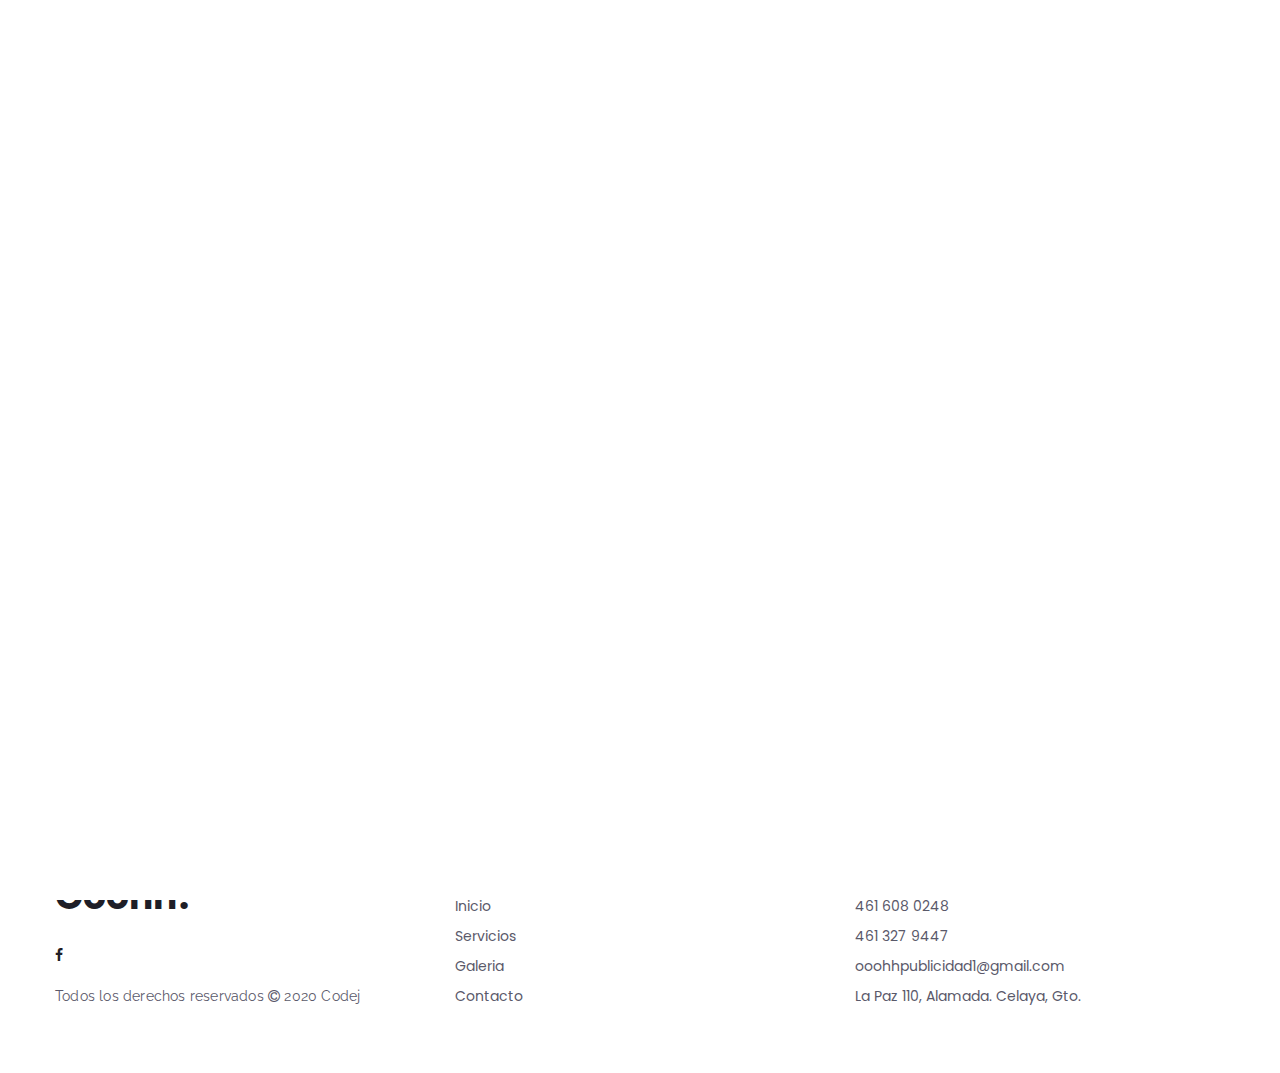
==== index.html @ 3263de80 "first commit" ====
<!DOCTYPE html>
<html xmlns="http://www.w3.org/1999/xhtml" xml:lang="en-US" lang="en-US"><!--<![endif]-->
<head>
	<!-- Basic Page Needs -->
	<meta charset="UTF-8">
	<!--[if IE]><meta http-equiv='X-UA-Compatible' content='IE=edge,chrome=1'><![endif]-->
	<title>Ooohh! Publicidad</title>

	<meta name="author" content="codej.com.mx">

	<!-- Mobile Specific Metas -->
	<meta name="viewport" content="width=device-width, initial-scale=1, maximum-scale=1">

	<!-- Boostrap style -->
	<link rel="stylesheet" type="text/css" href="stylesheets/bootstrap.min.css">

	<!-- Theme style -->
	<link rel="stylesheet" type="text/css" href="stylesheets/fancybox.css">

	<!-- REVOLUTION LAYERS STYLES -->
    <link rel="stylesheet" type="text/css" href="revolution/css/layers.css">
    <link rel="stylesheet" type="text/css" href="revolution/css/settings.css">

	<!-- Theme style -->
	<link rel="stylesheet" type="text/css" href="stylesheets/style.css">

	<!-- Reponsive -->
	<link rel="stylesheet" type="text/css" href="stylesheets/responsive.css">

	<!-- Colors -->
	<link rel="stylesheet" type="text/css" href="stylesheets/colors/color7.css" id="colors">

	<!-- Favicon -->
    <link rel="icon" href="./images/favicon.ico" rel="shortcut icon">

</head>
<body class="header_sticky ">

	<div class="preloader">
		<div class="dizzy-gillespie"></div>
	</div><!-- /.preloader -->

	<div class="boxed">

		<section id="header" class="header style2">
			<div class="container">
				<div class="row">
					<div class="col-md-12">
						<div id="logo" class="logo float-left">
							<a href="index.html" title="Publicidad">
								<img src="images/logo2.png" width="200%">
							</a>
						</div><!-- /.logo -->
						<div class="get-quote float-right">
							<a href="#" title="">Contactanos</a>
						</div>
						<div class="nav-wrap">
							<div class="btn-menu">
						        <span></span>
						    </div><!-- //mobile menu button -->
							<div id="mainnav" class="mainnav">
								<ul class="menu">
									<li class="active">
										<a href="#" title="">
											Inicio
										</a>
									</li>
									<li class="has-submenu">
										<a href="#" title="">
											Servicios
										</a>
										<div class="submenu">
											<ul>
												<li>
													<a href="about.html" title="">Letras 3D</a>
												</li>
												<li>
													<a href="about-v2.html" title="">Viniles en interiores</a>
												</li>
												<li>
													<a href="about-v3.html" title="">Rotulación vehicular</a>
												</li>
												<li>
													<a href="careers.html" title="">Anuncios luminosos</a>
												</li>
												<li>
													<a href="careers-single.html" title="">Toldos y bastidores</a>
												</li>
												<li>
													<a href="services-simple.html" title="">Señaletica</a>
												</li>
												<li>
													<a href="pricing-v1.html" title="">Vidrio esmerilado</a>
												</li>
											</ul>
										</div>
									</li><!-- /.has-submenu -->
									<li class="">
										<a href="#" title="">
											Galeria
										</a>
									</li>
									<li class="has-menu-mega">
										<a href="#" title="">
											Contacto
										</a>
										<div class="menu-mega overflow">
											<ul class="menu-mega-child one-four">
												<li>
													<a href="page-title.html" title="">Page Titles</a>
												</li>
												<li>
													<a href="team-member.html" title="">Team Member</a>
												</li>
												<li>
													<a href="pricings.html" title="">Pricings</a>
												</li>
												<li>
													<a href="testimonial.html" title="">Testimonials</a>
												</li>
												<li>
													<a href="icon-boxes.html" title="">IconBoxes</a>
												</li>
												<li>
													<a href="progress-bar.html" title="">ProcessBar</a>
												</li>
											</ul><!-- /.menu-mega-child one-four -->
											<ul class="menu-mega-child one-four">
												<li>
													<a href="contact-form.html" title="">ContactForm</a>
												</li>
												<li>
													<a href="button-style.html" title="">Buttons</a>
												</li>
												<li>
													<a href="tabs.html" title="">Tabs</a>
												</li>
												<li>
													<a href="accordions.html" title="">Accordions</a>
												</li>
												<li>
													<a href="countdowns.html" title="">Count Downs</a>
												</li>
												<li>
													<a href="counters.html" title="">Counters</a>
												</li>
											</ul><!-- /.menu-mega-child one-four -->
											<ul class="menu-mega-child one-four">
												<li>
													<a href="call-to-actions.html" title="">Call to Actions</a>
												</li>
												<li>
													<a href="carousel.html" title="">Carolsel</a>
												</li>
												<li>
													<a href="clients.html" title="">Clients</a>
												</li>
												<li>
													<a href="columns.html" title="">Columns</a>
												</li>
												<li>
													<a href="flip-box.html" title="">FlipBox</a>
												</li>
												<li>
													<a href="google-map.html" title="">Google Map</a>
												</li>
											</ul><!-- /.menu-mega-child one-four -->
											<ul class="menu-mega-child one-four">
												<li>
													<a href="typography.html" title="">Typography HighLight</a>
												</li>
												<li>
													<a href="info-box.html" title="">Info Box</a>
												</li>
												<li>
													<a href="list-styles.html" title="">List Styles</a>
												</li>
												<li>
													<a href="socials.html" title="">Socials</a>
												</li>
												<li>
													<a href="dividers.html" title="">Dividers</a>
												</li>
											</ul><!-- /.menu-mega-child one-four -->
										</div><!-- /.submenu menu-mega -->
									</li><!-- /.has-menu-mega -->
								</ul><!-- /.menu -->
							</div><!-- /.mainnav -->
						</div><!-- /.nav-wrap -->
					</div><!-- /.col-md-12 -->
				</div><!-- /.row -->
			</div><!-- /.container-fluid -->
		</section><!-- /.header -->

		<section class="tp-banner">
			<div id="rev_slider_1078_1_wrapper" class="rev_slider_wrapper fullwidthbanner-container" data-alias="classic4export" data-source="gallery" style="margin:0px auto;background-color:transparent;padding:0px;margin-top:0px;margin-bottom:0px;">
            <!-- START REVOLUTION SLIDER 5.3.0.2 auto mode -->
	            <div id="rev_slider_1078_2" class="rev_slider fullwidthabanner" style="display:none;" data-version="5.3.0.2">
	                <div class="slotholder"></div>
	                <ul><!-- SLIDE  -->
	            
	                    <!-- SLIDE 1 -->
	                    <li data-index="rs-3050" data-transition="crossfade" data-slotamount="7" data-hideafterloop="0" data-hideslideonmobile="off"  data-easein="Power3.easeInOut" data-easeout="Power3.easeInOut" data-masterspeed="2000"    data-rotate="0"  data-saveperformance="off"  data-title="Ken Burns" data-param1="" data-param2="" data-param3="" data-param4="" data-param5="" data-param6="" data-param7="" data-param8="" data-param9="" data-param10="" data-description="">                        

	                        <!-- MAIN IMAGE -->
	                        <img src="images/images/deacero2.jpg"  alt=""  data-bgposition="center center" data-kenburns="off" data-duration="30000" data-ease="Linear.easeNone" data-scalestart="100" data-scaleend="120" data-rotatestart="0" data-rotateend="0" data-offsetstart="0 0" data-offsetend="0 0" data-bgparallax="10" class="rev-slidebg" data-no-retina>
	                        <!-- LAYERS -->
	                        <!-- LAYER NR. 12 -->
	                        <div class="tp-caption color-black" 
	                            id="slide-3049-layer-1" 
	                            data-x="['center','center','center','center']" data-hoffset="['0','0','0','0']" 
	                            data-y="['middle','middle','middle','middle']" data-voffset="['-95','-95','-95','-95']" 
	                            data-fontsize="['120','80','60','42']"
	                            data-lineheight="['120','100','80','60']"
	                            data-fontweight="['300','300','300','300']"
	                            data-width="auto"
	                            data-height="auto"
	                            data-type="text" 
	                            data-whitespace="nowrap" 
	                            data-responsive_offset="on"                             
	                            data-frames='[{"delay":0,"split":"chars","splitdelay":0.05,"speed":500,"frame":"0","from":"x:[105%];z:0;rX:45deg;rY:0deg;rZ:90deg;sX:1;sY:1;skX:0;skY:0;","mask":"x:0px;y:0px;s:inherit;e:inherit;","to":"o:1;","ease":"Power4.easeInOut"},{"delay":"wait","speed":300,"frame":"999","to":"auto:auto;","ease":"Power3.easeInOut"}]'
	                            data-textAlign="['center','center','center','center']"
	                            data-paddingright="[0,0,0,0]"
	                            data-paddingbottom="[0,0,0,0"
	                            data-paddingleft="[0,0,0,0]"

	                            style="z-index: 16; white-space: normal;font-weight: 300;">Somos Ooohh!
	                        </div>
	                        <div class="tp-caption color-black ff-2" 
	                            data-x="['center','center','center','center']" data-hoffset="['0','0','0','0']" 
	                            data-y="['middle','middle','middle','middle']" data-voffset="['15','15','15','15']" 
	                            data-fontsize="['16','16','14','14']"
	                            data-lineheight="['26','26','26','26']"
	                            data-fontweight="['400','400','400','400']"
	                            data-width="['750','750','600','300']"
	                            data-height="auto"
	                            data-type="text" 
	                            data-whitespace="normal" 
	                            data-responsive_offset="on"                             
	                           	data-frames='[{"delay":500,"speed":1000,"frame":"0","from":"y:bottom;","to":"o:1;","ease":"Power3.easeInOut"},{"delay":"wait","speed":300,"frame":"999","to":"auto:auto;","ease":"Power3.easeInOut"}]'
	                            data-textAlign="['center','center','center','center']"
	                            data-paddingright="[0,0,0,0]"
	                            data-paddingbottom="[0,0,0,0"
	                            data-paddingleft="[0,0,0,0]"

	                            style="z-index: 16; white-space: nowrap;font-weight: 300;">Ofreciendo Ideas Para Posicionar Tu Negocio Por Encima De Las Expectativas.
	                        </div>
	                    </li>
	                    <!-- SLIDE 2 -->
	                    <li data-index="rs-3049" data-transition="slideremovedown" data-slotamount="7" data-hideafterloop="0" data-hideslideonmobile="off"  data-easein="Power3.easeInOut" data-easeout="Power3.easeInOut" data-masterspeed="2000"    data-rotate="0"  data-saveperformance="off"  data-title="Ken Burns" data-param1="" data-param2="" data-param3="" data-param4="" data-param5="" data-param6="" data-param7="" data-param8="" data-param9="" data-param10="" data-description="">                        

	                        <!-- MAIN IMAGE -->
	                        <img src="images/images/deacero.jpg"  alt=""  data-bgposition="center center" data-kenburns="off" data-duration="30000" data-ease="Linear.easeNone" data-scalestart="100" data-scaleend="120" data-rotatestart="0" data-rotateend="0" data-offsetstart="0 0" data-offsetend="0 0" data-bgparallax="10" class="rev-slidebg" data-no-retina>
	                        <!-- LAYERS -->
	                        <!-- LAYER NR. 12 -->
	                        <div class="tp-caption title-slide" 
	                            id="slide-3049-layer-2" 
	                            data-x="['left','left','left','left']" data-hoffset="['114','114','80','20']" 
	                            data-y="['middle','middle','middle','middle']" data-voffset="['-97','-100','-100','-90']" 
	                            data-fontsize="['60','52','48','26']"
	                            data-lineheight="['80','70','60','32']"
	                            data-fontweight="['300','300','300','300']"
	                            data-width="auto"
	                            data-height="auto"
	                            data-type="text" 
	                            data-responsive_offset="on"                             
	                            data-frames='[{"delay":0,"split":"chars","splitdelay":0.05,"speed":1000,"frame":"0","from":"x:[105%];z:0;rX:45deg;rY:0deg;rZ:90deg;sX:1;sY:1;skX:0;skY:0;","mask":"x:0px;y:0px;s:inherit;e:inherit;","to":"o:1;","ease":"Power4.easeInOut"},{"delay":"wait","speed":300,"frame":"999","to":"auto:auto;","ease":"Power3.easeInOut"}]'
	                            data-textAlign="['left','left','left','left']"
	                            data-paddingright="[0,0,0,0]"
	                            data-paddingbottom="[0,0,0,0"
	                            data-paddingleft="[0,0,0,0]"

	                            style="z-index: 16; white-space: nowrap;font-weight: 300;">Posiciona Tu Empresa
	                        </div>
	                        <div class="tp-caption title-slide ff-2" 
	                            data-x="['left','left','left','left']" data-hoffset="['114','114','80','20']" 
	                            data-y="['middle','middle','middle','middle']" data-voffset="['-7','-7','-7','-7']" 
	                            data-fontsize="['16','16','14','14']"
	                            data-lineheight="['28','28','26','26']"
	                            data-fontweight="['400','400','400','400']"
	                            data-width="['600','600','500','350']"
	                            data-height="auto"
	                            data-type="text" 
	                            data-whitespace="normal" 
	                            data-responsive_offset="on"                             
	                            data-frames='[{"delay":1000,"speed":1000,"frame":"0","from":"x:left;","to":"o:1;","ease":"Power3.easeInOut"},{"delay":"wait","speed":300,"frame":"999","to":"auto:auto;","ease":"Power3.easeInOut"}]'
	                            data-textAlign="['left','left','left','left']"
	                            data-paddingright="[0,0,0,0]"
	                            data-paddingbottom="[0,0,0,0"
	                            data-paddingleft="[0,0,0,0]"

	                            style="z-index: 16; white-space: nowrap;font-weight: 300;">Nuestra Experiencia Convertira A Tu Empresa Visible Ante Todos.
	                        </div>
	                        <!-- LAYER NR. 13 -->
	                    </li>
	                    <!-- SLIDE 1 -->
	                    <li data-index="rs-3048" data-transition="slideremovedown" data-slotamount="7" data-hideafterloop="0" data-hideslideonmobile="off"  data-easein="Power3.easeInOut" data-easeout="Power3.easeInOut" data-masterspeed="2000"    data-rotate="0"  data-saveperformance="off"  data-title="Ken Burns" data-param1="" data-param2="" data-param3="" data-param4="" data-param5="" data-param6="" data-param7="" data-param8="" data-param9="" data-param10="" data-description="">                        

	                        <!-- MAIN IMAGE -->
	                        <img src="images/CarruselMain/carro5.jpg"  alt=""  data-bgposition="center center" data-kenburns="off" data-duration="30000" data-ease="Linear.easeNone" data-scalestart="100" data-scaleend="120" data-rotatestart="0" data-rotateend="0" data-offsetstart="0 0" data-offsetend="0 0" data-bgparallax="10" class="rev-slidebg" data-no-retina>
	                        <!-- LAYERS -->
	                        <!-- LAYER NR. 12 -->
	                        <div class="tp-caption title-slide" 
	                            data-x="['left','left','left','left']" data-hoffset="['112','112',80','10']" 
	                            data-y="['middle','middle','middle','middle']" data-voffset="['-20','-20','10','0']" 
	                            data-fontsize="['36','36','32','24']"
	                            data-lineheight="['60','60','50','32']"
	                            data-fontweight="['300','300','300','300']"
	                            data-width="100%"
	                            data-height="auto"
	                            data-type="text" 
	                            data-whitespace="normal" 
	                            data-responsive_offset="on"                             
	                            data-frames='[{"delay":0,"split":"chars","splitdelay":0.05,"speed":1000,"frame":"0","from":"x:[105%];z:0;rX:45deg;rY:0deg;rZ:90deg;sX:1;sY:1;skX:0;skY:0;","mask":"x:0px;y:0px;s:inherit;e:inherit;","to":"o:1;","ease":"Power4.easeInOut"},{"delay":"wait","speed":300,"frame":"999","to":"auto:auto;","ease":"Power3.easeInOut"}]'
	                            data-textAlign="['left','left','left','left']"
	                            data-paddingright="[0,0,0,0]"
	                            data-paddingbottom="[0,0,0,0"
	                            data-paddingleft="[0,0,0,0]"

	                            style="z-index: 16; white-space: nowrap;font-weight: 300;">
	                        </div>
	                        <!-- LAYER NR. 13 -->
	                        <div class="image">
	                        	<div class="tp-caption"         
		                        data-frames='[{"delay":1000,"speed":2000,"frame":"0","from":"y:[100%];z:0;rX:0deg;rY:0;rZ:0;sX:1;sY:1;skX:0;skY:0;opacity:0;","mask":"x:0px;y:[100%];s:inherit;e:inherit;","to":"o:1;","ease":"Power2.easeInOut"},{"delay":"wait","speed":1000,"frame":"999","to":"auto:auto;","ease":"Power3.easeInOut"}]'
		                     
		                        data-x="['right','right','right','right']" data-hoffset="['113','113','15','-250']" 
		                        data-y="['middle','middle','middle','middle']" data-voffset="['73','73','73','0']" 
		                        
	                            data-textAlign="['right', 'right', 'right', 'right']"
	                            data-width="['auto','auto','100%','100%']" 
		                        data-height="auto">
		                        <img src="images/revolution/02.png"  alt=""  data-bgposition="center center" data-kenburns="off" data-duration="30000" data-ease="Linear.easeNone" data-scalestart="100" data-scaleend="120" data-rotatestart="0" data-rotateend="0" data-offsetstart="0 0" data-offsetend="0 0" data-bgparallax="10" class="rev-slidebg" data-no-retina>
		                        </div><!-- END LAYER LINK -->
	                        </div>
	                    </li>
	                </ul>
	            </div>
	    	</div><!-- END REVOLUTION SLIDER -->
		</section><!-- /.tp-banner -->

		<div class="divider40"></div>

		<section class="flat-tabs">
			<div class="container">
				<div class="row">
					<div class="col-md-12">
						<div class="tab-about style2 v1">
							<ul class="tab-list-about">
								<li class="active tab-item active">
									<div class="box-header background no-border">
				 						<div class="icon">
											<span class="ti-ruler-pencil"></span>
										</div>
										<div class="box-title">
											<h6>Diseño Perfecto</h6>
										</div>
									</div>
								</li><!-- /.tab-item -->
								<li class="tab-item">
									<div class="box-header background no-border">
										<div class="icon">
											<span class="ti-dashboard"></span>
										</div>
										<div class="box-title">
											<h6>Precios Justos</h6>
										</div>
									</div>
								</li><!-- /.tab-item -->
								<li class="tab-item">
									<div class="box-header background no-border">
										<div class="icon">
											<span class="ti-settings"></span>
										</div>
										<div class="box-title">
											<h6>Personalizable</h6>
										</div>
									</div>
								</li><!-- /.tab-item -->
								<li class="tab-item">
									<div class="box-header background no-border">
										<div class="icon">
											<span class="ti-headphone-alt"></span>
										</div>
										<div class="box-title">
											<h6>Apoyo En Imagen</h6>
										</div>
									</div>
								</li><!-- /.tab-item -->
								<li class="tab-item">
									<div class="box-header background no-border">
										<div class="icon">
											<span class="ti-alarm-clock"></span>
										</div>
										<div class="box-title">
											<h6>Compromiso</h6>
										</div>
									</div>
								</li><!-- /.tab-item -->
							</ul><!-- /.tab-list-about -->
						</div><!-- /.tab-about style1 -->
					</div><!-- /.col-md-12 -->
				</div><!-- /.row -->
			</div><!-- /.container -->
		</section><!-- /.flat-tabs -->

		<section class="flat-actions bg-purple">
			<div class="container">
				<div class="row">
					<div class="col-md-12">
						<div class="call-action style1 v1 bg-transparent">
							<div class="text-action float-left">
								<h4 class="color-white">Reinventa tu empresa o negocio.</h4>
								<p>Contactanos y cuentanos tu idea.</p>
							</div><!-- /.text-action -->
							<div class="btn-quote float-right">
								<button class="bg-white color-black">Contactanos</button>
							</div><!-- /.form-action -->
						</div><!-- /.call-action -->
					</div><!-- /.col-md-12 -->
				</div><!-- /.row -->
			</div><!-- /.container -->
		</section><!-- /.flat-actions -->

		<section class="flat-partner style1 bg-white">
			<div class="container">
				<div class="row">
					<div class="col-md-12">
						<ul class="owl-carousel">
							<li>
								<img src="images/CarruselMain/carro1.jpg" alt="">
							</li>
							<li>
								<img src="images/CarruselMain/carro2.jpg" alt="">
							</li>
							<li>
								<img src="images/CarruselMain/carro3.jpg" alt="">
							</li>
							<li>
								<img src="images/CarruselMain/carro4.jpg" alt="">
							</li>
							<li>
								<img src="images/CarruselMain/carro5.jpg" alt="">
							</li>
							<li>
								<img src="images/CarruselMain/carro6.jpg" alt="">
							</li>
						</ul><!-- /.owl-carousel -->
					</div><!-- /.col-md-12 -->
				</div><!-- /.row -->
			</div><!-- /.container -->
		</section><!-- /.flat-partner background -->

		<footer class="style2 bg-white">
			<div class="container">
				<div class="row">
					<div class="col-md-4">
						<div class="widget-about">
							<div class="logo-ft">
								<a href="index.html" title="">Ooohh!</a>
							</div>
							<ul class="social-ft">
								<li>
									<a href="" title="Facebook">
										<i class="fa fa-facebook" aria-hidden="true"></i>
									</a>
								</li>
							</ul><!-- /.social-ft -->
							<p>
								Todos los derechos reservados <i class="fa fa-copyright" aria-hidden="true"></i> 2020 Codej 
							</p>
						</div><!-- /.widget-about -->
					</div><!-- /.col-md-4 -->
					<div class="col-md-4">
						<div class="widget-menu-ft">
							<ul class="one-half">
								<li>
									<a href="#" title="">Inicio</a>
								</li>
								<li>
									<a href="#" title="">Servicios</a>
								</li>
								<li>
									<a href="#" title="">Galeria</a>
								</li>
								<li>
									<a href="#" title="">Contacto</a>
								</li>
							</ul><!-- /.one-half -->
						</div><!-- /.widget-menu-ft -->
					</div><!-- /.col-md-4 -->
					<div class="col-md-4">
						<div class="widget-information">
							<ul>
								<li>461 608 0248</li>
								<li>461 327 9447</li>
								<li>ooohhpublicidad1@gmail.com</li>
								<li>La Paz 110, Alamada. Celaya, Gto.</li>
							</ul>
						</div><!-- /.widget-information -->
					</div><!-- /.col-md-4 -->
				</div><!-- /.row -->
			</div><!-- /.container -->
		</footer><!-- /.footer style2 -->

		<div class="button-go-top">
			<a href="#" title="" class="go-top">
				<i class="fa fa-chevron-up"></i>
			</a><!-- /.go-top -->
		</div><!-- /.button-go-top -->

	</div><!-- /.boxed -->

		<!-- Javascript -->
		<script type="text/javascript" src="javascript/jquery.min.js"></script>
		<script type="text/javascript" src="javascript/tether.min.js"></script>
		<script type="text/javascript" src="javascript/bootstrap.min.js"></script>
		<script type="text/javascript" src="javascript/jquery-validate.js"></script>
		<script type="text/javascript" src="javascript/waypoints.min.js"></script>
		<script type="text/javascript" src="javascript/easing.js"></script>
		<script type="text/javascript" src="javascript/jquery.fancybox.js"></script>
	   	<script type="text/javascript" src="javascript/kinetic.js"></script>
		<script type="text/javascript" src="javascript/jquery.flexslider-min.js"></script>
		<script type="text/javascript" src="javascript/owl.carousel.js"></script>
		
		<script type="text/javascript" src="javascript/parallax.js"></script>
		<script type="text/javascript" src="https://maps.googleapis.com/maps/api/js?key=AIzaSyBtRmXKclfDp20TvfQnpgXSDPjut14x5wk&region=GB"></script>
	   	<script type="text/javascript" src="javascript/gmap3.min.js"></script>
	   	<script type="text/javascript" src="javascript/jquery.final-countdown.js"></script>
		<script type="text/javascript" src="javascript/jquery.cookie.js"></script>
		

		<script type="text/javascript" src="javascript/main.js"></script>

		<!-- Revolution Slider -->
	    <script type="text/javascript" src="revolution/js/jquery.themepunch.tools.min.js"></script>
	    <script type="text/javascript" src="revolution/js/jquery.themepunch.revolution.min.js"></script>
	    <script type="text/javascript" src="revolution/js/slider.js"></script>

	    <!-- SLIDER REVOLUTION 5.0 EXTENSIONS  (Load Extensions only on Local File Systems !  The following part can be removed on Server for On Demand Loading) -->    
	    <script type="text/javascript" src="revolution/js/extensions/revolution.extension.actions.min.js"></script>
	    <script type="text/javascript" src="revolution/js/extensions/revolution.extension.carousel.min.js"></script>
	    <script type="text/javascript" src="revolution/js/extensions/revolution.extension.kenburn.min.js"></script>
	    <script type="text/javascript" src="revolution/js/extensions/revolution.extension.layeranimation.min.js"></script>
	    <script type="text/javascript" src="revolution/js/extensions/revolution.extension.migration.min.js"></script>
	    <script type="text/javascript" src="revolution/js/extensions/revolution.extension.navigation.min.js"></script>
	    <script type="text/javascript" src="revolution/js/extensions/revolution.extension.parallax.min.js"></script>
	    <script type="text/javascript" src="revolution/js/extensions/revolution.extension.slideanims.min.js"></script>
	    <script type="text/javascript" src="revolution/js/extensions/revolution.extension.video.min.js"></script>

</body>	
</html>
---- revolution/css/layers.css ----
/*-----------------------------------------------------------------------------

-	Revolution Slider 5.0 Layer Style Settings -

Screen Stylesheet

version:   	5.0.0
date:      	18/03/15
author:		themepunch
email:     	info@themepunch.com
website:   	http://www.themepunch.com
-----------------------------------------------------------------------------*/

* {
    -webkit-box-sizing: border-box;
    -moz-box-sizing: border-box;
    box-sizing: border-box;
}

.tp-caption.Twitter-Content a,.tp-caption.Twitter-Content a:visited
{
	color:#0084B4!important;
}

.tp-caption.Twitter-Content a:hover
{
	color:#0084B4!important;
	text-decoration:underline!important;
}

.tp-caption.medium_grey,.medium_grey
{
	background-color:#888;
	border-style:none;
	border-width:0;
	color:#fff;
	font-family:Arial;
	font-size:20px;
	font-weight:700;
	line-height:20px;
	margin:0;
	padding:2px 4px;
	position:absolute;
	text-shadow:0 2px 5px rgba(0,0,0,0.5);
	white-space:nowrap;
}

.tp-caption.small_text,.small_text
{
	border-style:none;
	border-width:0;
	color:#fff;
	font-family:Arial;
	font-size:14px;
	font-weight:700;
	line-height:20px;
	margin:0;
	position:absolute;
	text-shadow:0 2px 5px rgba(0,0,0,0.5);
	white-space:nowrap;
}

.tp-caption.medium_text,.medium_text
{
	border-style:none;
	border-width:0;
	color:#fff;
	font-family:Arial;
	font-size:20px;
	font-weight:700;
	line-height:20px;
	margin:0;
	position:absolute;
	text-shadow:0 2px 5px rgba(0,0,0,0.5);
	white-space:nowrap;
}

.tp-caption.large_text,.large_text
{
	border-style:none;
	border-width:0;
	color:#fff;
	font-family:Arial;
	font-size:40px;
	font-weight:700;
	line-height:40px;
	margin:0;
	position:absolute;
	text-shadow:0 2px 5px rgba(0,0,0,0.5);
	white-space:nowrap;
}

.tp-caption.very_large_text,.very_large_text
{
	border-style:none;
	border-width:0;
	color:#fff;
	font-family:Arial;
	font-size:60px;
	font-weight:700;
	letter-spacing:-2px;
	line-height:60px;
	margin:0;
	position:absolute;
	text-shadow:0 2px 5px rgba(0,0,0,0.5);
	white-space:nowrap;
}

.tp-caption.very_big_white,.very_big_white
{
	background-color:#000;
	border-style:none;
	border-width:0;
	color:#fff;
	font-family:Arial;
	font-size:60px;
	font-weight:800;
	line-height:60px;
	margin:0;
	padding:1px 4px 0;
	position:absolute;
	text-shadow:none;
	white-space:nowrap;
}

.tp-caption.very_big_black,.very_big_black
{
	background-color:#fff;
	border-style:none;
	border-width:0;
	color:#000;
	font-family:Arial;
	font-size:60px;
	font-weight:700;
	line-height:60px;
	margin:0;
	padding:1px 4px 0;
	position:absolute;
	text-shadow:none;
	white-space:nowrap;
}

.tp-caption.modern_medium_fat,.modern_medium_fat
{
	border-style:none;
	border-width:0;
	color:#000;
	font-family:"Open Sans", sans-serif;
	font-size:24px;
	font-weight:800;
	line-height:20px;
	margin:0;
	position:absolute;
	text-shadow:none;
	white-space:nowrap;
}

.tp-caption.modern_medium_fat_white,.modern_medium_fat_white
{
	border-style:none;
	border-width:0;
	color:#fff;
	font-family:"Open Sans", sans-serif;
	font-size:24px;
	font-weight:800;
	line-height:20px;
	margin:0;
	position:absolute;
	text-shadow:none;
	white-space:nowrap;
}

.tp-caption.modern_medium_light,.modern_medium_light
{
	border-style:none;
	border-width:0;
	color:#000;
	font-family:"Open Sans", sans-serif;
	font-size:24px;
	font-weight:300;
	line-height:20px;
	margin:0;
	position:absolute;
	text-shadow:none;
	white-space:nowrap;
}

.tp-caption.modern_big_bluebg,.modern_big_bluebg
{
	background-color:#4e5b6c;
	border-style:none;
	border-width:0;
	color:#fff;
	font-family:"Open Sans", sans-serif;
	font-size:30px;
	font-weight:800;
	letter-spacing:0;
	line-height:36px;
	margin:0;
	padding:3px 10px;
	position:absolute;
	text-shadow:none;
}

.tp-caption.modern_big_redbg,.modern_big_redbg
{
	background-color:#de543e;
	border-style:none;
	border-width:0;
	color:#fff;
	font-family:"Open Sans", sans-serif;
	font-size:30px;
	font-weight:300;
	letter-spacing:0;
	line-height:36px;
	margin:0;
	padding:1px 10px 3px;
	position:absolute;
	text-shadow:none;
}

.tp-caption.modern_small_text_dark,.modern_small_text_dark
{
	border-style:none;
	border-width:0;
	color:#555;
	font-family:Arial;
	font-size:14px;
	line-height:22px;
	margin:0;
	position:absolute;
	text-shadow:none;
	white-space:nowrap;
}

.tp-caption.boxshadow,.boxshadow
{		
	box-shadow:0 0 20px rgba(0,0,0,0.5);
}

.tp-caption.black,.black
{
	color:#000;
	text-shadow:none;
}

.tp-caption.noshadow,.noshadow
{
	text-shadow:none;
}

.tp-caption.thinheadline_dark,.thinheadline_dark
{
	background-color:transparent;
	color:rgba(0,0,0,0.85);
	font-family:"Open Sans";
	font-size:30px;
	font-weight:300;
	line-height:30px;
	position:absolute;
	text-shadow:none;
}

.tp-caption.thintext_dark,.thintext_dark
{
	background-color:transparent;
	color:rgba(0,0,0,0.85);
	font-family:"Open Sans";
	font-size:16px;
	font-weight:300;
	line-height:26px;
	position:absolute;
	text-shadow:none;
}

.tp-caption.largeblackbg,.largeblackbg
{
	
	
	background-color:#000;
	border-radius:0;
	color:#fff;
	font-family:"Open Sans";
	font-size:50px;
	font-weight:300;
	line-height:70px;
	padding:0 20px;
	position:absolute;
	text-shadow:none;
}

.tp-caption.largepinkbg,.largepinkbg
{
	
	
	background-color:#db4360;
	border-radius:0;
	color:#fff;
	font-family:"Open Sans";
	font-size:50px;
	font-weight:300;
	line-height:70px;
	padding:0 20px;
	position:absolute;
	text-shadow:none;
}

.tp-caption.largewhitebg,.largewhitebg
{
	
	
	background-color:#fff;
	border-radius:0;
	color:#000;
	font-family:"Open Sans";
	font-size:50px;
	font-weight:300;
	line-height:70px;
	padding:0 20px;
	position:absolute;
	text-shadow:none;
}

.tp-caption.largegreenbg,.largegreenbg
{
	
	
	background-color:#67ae73;
	border-radius:0;
	color:#fff;
	font-family:"Open Sans";
	font-size:50px;
	font-weight:300;
	line-height:70px;
	padding:0 20px;
	position:absolute;
	text-shadow:none;
}

.tp-caption.excerpt,.excerpt
{
	background-color:rgba(0,0,0,1);
	border-color:#fff;
	border-style:none;
	border-width:0;
	color:#fff;
	font-family:Arial;
	font-size:36px;
	font-weight:700;
	height:auto;
	letter-spacing:-1.5px;
	line-height:36px;
	margin:0;
	padding:1px 4px 0;
	text-decoration:none;
	text-shadow:none;
	white-space:normal!important;
	width:150px;
}

.tp-caption.large_bold_grey,.large_bold_grey
{
	background-color:transparent;
	border-color:#ffd658;
	border-style:none;
	border-width:0;
	color:#666;
	font-family:"Open Sans";
	font-size:60px;
	font-weight:800;
	line-height:60px;
	margin:0;
	padding:1px 4px 0;
	text-decoration:none;
	text-shadow:none;
}

.tp-caption.medium_thin_grey,.medium_thin_grey
{
	background-color:transparent;
	border-color:#ffd658;
	border-style:none;
	border-width:0;
	color:#666;
	font-family:"Open Sans";
	font-size:34px;
	font-weight:300;
	line-height:30px;
	margin:0;
	padding:1px 4px 0;
	text-decoration:none;
	text-shadow:none;
}

.tp-caption.small_thin_grey,.small_thin_grey
{
	background-color:transparent;
	border-color:#ffd658;
	border-style:none;
	border-width:0;
	color:#757575;
	font-family:"Open Sans";
	font-size:18px;
	font-weight:300;
	line-height:26px;
	margin:0;
	padding:1px 4px 0;
	text-decoration:none;
	text-shadow:none;
}

.tp-caption.lightgrey_divider,.lightgrey_divider
{
	background-color:rgba(235,235,235,1);
	background-position:initial;
	background-repeat:initial;
	border-color:#222;
	border-style:none;
	border-width:0;
	height:3px;
	text-decoration:none;
	width:370px;
}

.tp-caption.large_bold_darkblue,.large_bold_darkblue
{
	background-color:transparent;
	border-color:#ffd658;
	border-style:none;
	border-width:0;
	color:#34495e;
	font-family:"Open Sans";
	font-size:58px;
	font-weight:800;
	line-height:60px;
	text-decoration:none;
}

.tp-caption.medium_bg_darkblue,.medium_bg_darkblue
{
	background-color:#34495e;
	border-color:#ffd658;
	border-style:none;
	border-width:0;
	color:#fff;
	font-family:"Open Sans";
	font-size:20px;
	font-weight:800;
	line-height:20px;
	padding:10px;
	text-decoration:none;
}

.tp-caption.medium_bold_red,.medium_bold_red
{
	background-color:transparent;
	border-color:#ffd658;
	border-style:none;
	border-width:0;
	color:#e33a0c;
	font-family:"Open Sans";
	font-size:24px;
	font-weight:800;
	line-height:30px;
	padding:0;
	text-decoration:none;
}

.tp-caption.medium_light_red,.medium_light_red
{
	background-color:transparent;
	border-color:#ffd658;
	border-style:none;
	border-width:0;
	color:#e33a0c;
	font-family:"Open Sans";
	font-size:21px;
	font-weight:300;
	line-height:26px;
	padding:0;
	text-decoration:none;
}

.tp-caption.medium_bg_red,.medium_bg_red
{
	background-color:#e33a0c;
	border-color:#ffd658;
	border-style:none;
	border-width:0;
	color:#fff;
	font-family:"Open Sans";
	font-size:20px;
	font-weight:800;
	line-height:20px;
	padding:10px;
	text-decoration:none;
}

.tp-caption.medium_bold_orange,.medium_bold_orange
{
	background-color:transparent;
	border-color:#ffd658;
	border-style:none;
	border-width:0;
	color:#f39c12;
	font-family:"Open Sans";
	font-size:24px;
	font-weight:800;
	line-height:30px;
	text-decoration:none;
}

.tp-caption.medium_bg_orange,.medium_bg_orange
{
	background-color:#f39c12;
	border-color:#ffd658;
	border-style:none;
	border-width:0;
	color:#fff;
	font-family:"Open Sans";
	font-size:20px;
	font-weight:800;
	line-height:20px;
	padding:10px;
	text-decoration:none;
}

.tp-caption.grassfloor,.grassfloor
{
	background-color:rgba(160,179,151,1);
	border-color:#222;
	border-style:none;
	border-width:0;
	height:150px;
	text-decoration:none;
	width:4000px;
}

.tp-caption.large_bold_white,.large_bold_white
{
	background-color:transparent;
	border-color:#ffd658;
	border-style:none;
	border-width:0;
	color:#fff;
	font-family:"Open Sans";
	font-size:58px;
	font-weight:800;
	line-height:60px;
	text-decoration:none;
}

.tp-caption.medium_light_white,.medium_light_white
{
	background-color:transparent;
	border-color:#ffd658;
	border-style:none;
	border-width:0;
	color:#fff;
	font-family:"Open Sans";
	font-size:30px;
	font-weight:300;
	line-height:36px;
	padding:0;
	text-decoration:none;
}

.tp-caption.mediumlarge_light_white,.mediumlarge_light_white
{
	background-color:transparent;
	border-color:#ffd658;
	border-style:none;
	border-width:0;
	color:#fff;
	font-family:"Open Sans";
	font-size:34px;
	font-weight:300;
	line-height:40px;
	padding:0;
	text-decoration:none;
}

.tp-caption.mediumlarge_light_white_center,.mediumlarge_light_white_center {
	background-color:transparent;
	border-color:#ffd658;
	border-style:none;
	border-width:0;
	color:#fff;
	font-family:"Open Sans";
	font-size:34px;
	font-weight:300;
	line-height:40px;
	padding:0;
	text-align:center;
	text-decoration:none;
}

.tp-caption.medium_bg_asbestos,.medium_bg_asbestos
{
	background-color:#7f8c8d;
	border-color:#ffd658;
	border-style:none;
	border-width:0;
	color:#fff;
	font-family:"Open Sans";
	font-size:20px;
	font-weight:800;
	line-height:20px;
	padding:10px;
	text-decoration:none;
}

.tp-caption.medium_light_black,.medium_light_black
{
	background-color:transparent;
	border-color:#ffd658;
	border-style:none;
	border-width:0;
	color:#000;
	font-family:"Open Sans";
	font-size:30px;
	font-weight:300;
	line-height:36px;
	padding:0;
	text-decoration:none;
}

.tp-caption.large_bold_black,.large_bold_black
{
	background-color:transparent;
	border-color:#ffd658;
	border-style:none;
	border-width:0;
	color:#000;
	font-family:"Open Sans";
	font-size:58px;
	font-weight:800;
	line-height:60px;
	text-decoration:none;
}

.tp-caption.mediumlarge_light_darkblue,.mediumlarge_light_darkblue
{
	background-color:transparent;
	border-color:#ffd658;
	border-style:none;
	border-width:0;
	color:#34495e;
	font-family:"Open Sans";
	font-size:34px;
	font-weight:300;
	line-height:40px;
	padding:0;
	text-decoration:none;
}

.tp-caption.small_light_white,.small_light_white
{
	background-color:transparent;
	border-color:#ffd658;
	border-style:none;
	border-width:0;
	color:#fff;
	font-family:"Open Sans";
	font-size:17px;
	font-weight:300;
	line-height:28px;
	padding:0;
	text-decoration:none;
}

.tp-caption.roundedimage,.roundedimage
{
	border-color:#222;
	border-style:none;
	border-width:0;
}

.tp-caption.large_bg_black,.large_bg_black
{
	background-color:#000;
	border-color:#ffd658;
	border-style:none;
	border-width:0;
	color:#fff;
	font-family:"Open Sans";
	font-size:40px;
	font-weight:800;
	line-height:40px;
	padding:10px 20px 15px;
	text-decoration:none;
}

.tp-caption.mediumwhitebg,.mediumwhitebg
{
	background-color:#fff;
	border-color:#000;
	border-style:none;
	border-width:0;
	color:#000;
	font-family:"Open Sans";
	font-size:30px;
	font-weight:300;
	line-height:30px;
	padding:5px 15px 10px;
	text-decoration:none;
	text-shadow:none;
}

.tp-caption.maincaption,.maincaption
{
	background-color:transparent;
	border-color:#000;
	border-style:none;
	border-width:0;
	color:#212a40;
	font-family:roboto;
	font-size:33px;
	font-weight:500;
	line-height:43px;
	text-decoration:none;
	text-shadow:none;
}

.tp-caption.miami_title_60px,.miami_title_60px
{
	background-color:transparent;
	border-color:#000;
	border-style:none;
	border-width:0;
	color:#fff;
	font-family:"Source Sans Pro";
	font-size:60px;
	font-weight:700;
	letter-spacing:1px;
	line-height:60px;
	text-decoration:none;
	text-shadow:none;
}

.tp-caption.miami_subtitle,.miami_subtitle
{
	background-color:transparent;
	border-color:#000;
	border-style:none;
	border-width:0;
	color:rgba(255,255,255,0.65);
	font-family:"Source Sans Pro";
	font-size:17px;
	font-weight:400;
	letter-spacing:2px;
	line-height:24px;
	text-decoration:none;
	text-shadow:none;
}

.tp-caption.divideline30px,.divideline30px
{
	background:#fff;
	background-color:#fff;
	border-color:#222;
	border-style:none;
	border-width:0;
	height:2px;
	min-width:30px;
	text-decoration:none;
}

.tp-caption.Miami_nostyle,.Miami_nostyle
{
	border-color:#222;
	border-style:none;
	border-width:0;
}

.tp-caption.miami_content_light,.miami_content_light
{
	background-color:transparent;
	border-color:#000;
	border-style:none;
	border-width:0;
	color:#fff;
	font-family:"Source Sans Pro";
	font-size:22px;
	font-weight:400;
	letter-spacing:0;
	line-height:28px;
	text-decoration:none;
	text-shadow:none;
}

.tp-caption.miami_title_60px_dark,.miami_title_60px_dark
{
	background-color:transparent;
	border-color:#000;
	border-style:none;
	border-width:0;
	color:#333;
	font-family:"Source Sans Pro";
	font-size:60px;
	font-weight:700;
	letter-spacing:1px;
	line-height:60px;
	text-decoration:none;
	text-shadow:none;
}

.tp-caption.miami_content_dark,.miami_content_dark
{
	background-color:transparent;
	border-color:#000;
	border-style:none;
	border-width:0;
	color:#666;
	font-family:"Source Sans Pro";
	font-size:22px;
	font-weight:400;
	letter-spacing:0;
	line-height:28px;
	text-decoration:none;
	text-shadow:none;
}

.tp-caption.divideline30px_dark,.divideline30px_dark
{
	background-color:#333;
	border-color:#222;
	border-style:none;
	border-width:0;
	height:2px;
	min-width:30px;
	text-decoration:none;
}

.tp-caption.ellipse70px,.ellipse70px
{
	background-color:rgba(0,0,0,0.14902);
	border-color:#222;
	border-radius:50px 50px 50px 50px;
	border-style:none;
	border-width:0;
	cursor:pointer;
	line-height:1px;
	min-height:70px;
	min-width:70px;
	text-decoration:none;
}

.tp-caption.arrowicon,.arrowicon
{
	border-color:#222;
	border-style:none;
	border-width:0;
	line-height:1px;
}

.tp-caption.MarkerDisplay,.MarkerDisplay
{
	background-color:transparent;
	border-color:#000;
	border-radius:0 0 0 0;
	border-style:none;
	border-width:0;
	font-family:"Permanent Marker";
	font-style:normal;
	padding:0;
	text-decoration:none;
	text-shadow:none;
}

.tp-caption.Restaurant-Display,.Restaurant-Display
{
	background-color:transparent;
	border-color:transparent;
	border-radius:0 0 0 0;
	border-style:none;
	border-width:0;
	color:#fff;
	font-family:Roboto;
	font-size:120px;
	font-style:normal;
	font-weight:700;
	line-height:120px;
	padding:0;
	text-decoration:none;
}

.tp-caption.Restaurant-Cursive,.Restaurant-Cursive
{
	background-color:transparent;
	border-color:transparent;
	border-radius:0 0 0 0;
	border-style:none;
	border-width:0;
	color:#fff;
	font-family:"Nothing you could do";
	font-size:30px;
	font-style:normal;
	font-weight:400;
	letter-spacing:2px;
	line-height:30px;
	padding:0;
	text-decoration:none;
}

.tp-caption.Restaurant-ScrollDownText,.Restaurant-ScrollDownText
{
	background-color:transparent;
	border-color:transparent;
	border-radius:0 0 0 0;
	border-style:none;
	border-width:0;
	color:#fff;
	font-family:Roboto;
	font-size:17px;
	font-style:normal;
	font-weight:400;
	letter-spacing:2px;
	line-height:17px;
	padding:0;
	text-decoration:none;
}

.tp-caption.Restaurant-Description,.Restaurant-Description
{
	background-color:transparent;
	border-color:transparent;
	border-radius:0 0 0 0;
	border-style:none;
	border-width:0;
	color:#fff;
	font-family:Roboto;
	font-size:20px;
	font-style:normal;
	font-weight:300;
	letter-spacing:3px;
	line-height:30px;
	padding:0;
	text-decoration:none;
}

.tp-caption.Restaurant-Price,.Restaurant-Price
{
	background-color:transparent;
	border-color:transparent;
	border-radius:0 0 0 0;
	border-style:none;
	border-width:0;
	color:#fff;
	font-family:Roboto;
	font-size:30px;
	font-style:normal;
	font-weight:300;
	letter-spacing:3px;
	line-height:30px;
	padding:0;
	text-decoration:none;
}

.tp-caption.Restaurant-Menuitem,.Restaurant-Menuitem
{
	background-color:rgba(0,0,0,1.00);
	border-color:transparent;
	border-radius:0 0 0 0;
	border-style:none;
	border-width:0;
	color:rgba(255,255,255,1.00);
	font-family:Roboto;
	font-size:17px;
	font-style:normal;
	font-weight:400;
	letter-spacing:2px;
	line-height:17px;
	padding:10px 30px;
	text-align:left;
	text-decoration:none;
}

.tp-caption.Furniture-LogoText,.Furniture-LogoText
{
	background-color:transparent;
	border-color:transparent;
	border-radius:0 0 0 0;
	border-style:none;
	border-width:0;
	color:rgba(230,207,163,1.00);
	font-family:Raleway;
	font-size:160px;
	font-style:normal;
	font-weight:300;
	line-height:150px;
	padding:0;
	text-decoration:none;
	text-shadow:none;
}

.tp-caption.Furniture-Plus,.Furniture-Plus
{
	background-color:rgba(255,255,255,1.00);
	border-color:transparent;
	border-radius:30px 30px 30px 30px;
	border-style:none;
	border-width:0;
	box-shadow:rgba(0,0,0,0.1) 0 1px 3px;
	color:rgba(230,207,163,1.00);
	font-family:Raleway;
	font-size:20px;
	font-style:normal;
	font-weight:400;
	line-height:20px;
	padding:6px 7px 4px;
	text-decoration:none;
	text-shadow:none;
}

.tp-caption.Furniture-Title,.Furniture-Title
{
	background-color:transparent;
	border-color:transparent;
	border-radius:0 0 0 0;
	border-style:none;
	border-width:0;
	color:rgba(0,0,0,1.00);
	font-family:Raleway;
	font-size:20px;
	font-style:normal;
	font-weight:700;
	letter-spacing:3px;
	line-height:20px;
	padding:0;
	text-decoration:none;
	text-shadow:none;
}

.tp-caption.Furniture-Subtitle,.Furniture-Subtitle
{
	background-color:transparent;
	border-color:transparent;
	border-radius:0 0 0 0;
	border-style:none;
	border-width:0;
	color:rgba(0,0,0,1.00);
	font-family:Raleway;
	font-size:17px;
	font-style:normal;
	font-weight:300;
	line-height:20px;
	padding:0;
	text-decoration:none;
	text-shadow:none;
}

.tp-caption.Gym-Display,.Gym-Display
{
	background-color:transparent;
	border-color:transparent;
	border-radius:0 0 0 0;
	border-style:none;
	border-width:0;
	color:rgba(255,255,255,1.00);
	font-family:Raleway;
	font-size:80px;
	font-style:normal;
	font-weight:900;
	line-height:70px;
	padding:0;
	text-decoration:none;
}

.tp-caption.Gym-Subline,.Gym-Subline
{
	background-color:transparent;
	border-color:transparent;
	border-radius:0 0 0 0;
	border-style:none;
	border-width:0;
	color:rgba(255,255,255,1.00);
	font-family:Raleway;
	font-size:30px;
	font-style:normal;
	font-weight:100;
	letter-spacing:5px;
	line-height:30px;
	padding:0;
	text-decoration:none;
}

.tp-caption.Gym-SmallText,.Gym-SmallText
{
	background-color:transparent;
	border-color:transparent;
	border-radius:0 0 0 0;
	border-style:none;
	border-width:0;
	color:rgba(255,255,255,1.00);
	font-family:Raleway;
	font-size:17px;
	font-style:normal;
	font-weight:300;
	line-height:22;
	padding:0;
	text-decoration:none;
	text-shadow:none;
}

.tp-caption.Fashion-SmallText,.Fashion-SmallText
{
	background-color:transparent;
	border-color:transparent;
	border-radius:0 0 0 0;
	border-style:none;
	border-width:0;
	color:rgba(255,255,255,1.00);
	font-family:Raleway;
	font-size:12px;
	font-style:normal;
	font-weight:600;
	letter-spacing:2px;
	line-height:20px;
	padding:0;
	text-decoration:none;
}

.tp-caption.Fashion-BigDisplay,.Fashion-BigDisplay
{
	background-color:transparent;
	border-color:transparent;
	border-radius:0 0 0 0;
	border-style:none;
	border-width:0;
	color:rgba(0,0,0,1.00);
	font-family:Raleway;
	font-size:60px;
	font-style:normal;
	font-weight:900;
	letter-spacing:2px;
	line-height:60px;
	padding:0;
	text-decoration:none;
}

.tp-caption.Fashion-TextBlock,.Fashion-TextBlock
{
	background-color:transparent;
	border-color:transparent;
	border-radius:0 0 0 0;
	border-style:none;
	border-width:0;
	color:rgba(0,0,0,1.00);
	font-family:Raleway;
	font-size:20px;
	font-style:normal;
	font-weight:400;
	letter-spacing:2px;
	line-height:40px;
	padding:0;
	text-decoration:none;
}

.tp-caption.Sports-Display,.Sports-Display
{
	background-color:transparent;
	border-color:transparent;
	border-radius:0 0 0 0;
	border-style:none;
	border-width:0;
	color:rgba(255,255,255,1.00);
	font-family:Raleway;
	font-size:130px;
	font-style:normal;
	font-weight:100;
	letter-spacing:13px;
	line-height:130px;
	padding:0;
	text-decoration:none;
}

.tp-caption.Sports-DisplayFat,.Sports-DisplayFat
{
	background-color:transparent;
	border-color:transparent;
	border-radius:0 0 0 0;
	border-style:none;
	border-width:0;
	color:rgba(255,255,255,1.00);
	font-family:Raleway;
	font-size:130px;
	font-style:normal;
	font-weight:900;
	line-height:130px;
	padding:0;
	text-decoration:none;
}

.tp-caption.Sports-Subline,.Sports-Subline
{
	background-color:transparent;
	border-color:transparent;
	border-radius:0 0 0 0;
	border-style:none;
	border-width:0;
	color:rgba(0,0,0,1.00);
	font-family:Raleway;
	font-size:32px;
	font-style:normal;
	font-weight:400;
	letter-spacing:4px;
	line-height:32px;
	padding:0;
	text-decoration:none;
}

.tp-caption.Instagram-Caption,.Instagram-Caption
{
	background-color:transparent;
	border-color:transparent;
	border-radius:0 0 0 0;
	border-style:none;
	border-width:0;
	color:rgba(255,255,255,1.00);
	font-family:Roboto;
	font-size:20px;
	font-style:normal;
	font-weight:900;
	line-height:20px;
	padding:0;
	text-decoration:none;
}

.tp-caption.News-Title,.News-Title
{
	background-color:transparent;
	border-color:transparent;
	border-radius:0 0 0 0;
	border-style:none;
	border-width:0;
	color:rgba(255,255,255,1.00);
	font-family:"Roboto Slab";
	font-size:70px;
	font-style:normal;
	font-weight:400;
	line-height:60px;
	padding:0;
	text-decoration:none;
}

.tp-caption.News-Subtitle,.News-Subtitle
{
	background-color:rgba(255,255,255,0);
	border-color:transparent;
	border-radius:0 0 0 0;
	border-style:none;
	border-width:0;
	color:rgba(255,255,255,1.00);
	font-family:"Roboto Slab";
	font-size:15px;
	font-style:normal;
	font-weight:300;
	line-height:24px;
	padding:0;
	text-decoration:none;
}

.tp-caption.News-Subtitle:hover,.News-Subtitle:hover
{
	background-color:rgba(255,255,255,0);
	border-color:transparent;
	border-radius:0 0 0 0;
	border-style:solid;
	border-width:0;
	color:rgba(255,255,255,0.65);
	text-decoration:none;
}

.tp-caption.Photography-Display,.Photography-Display
{
	background-color:transparent;
	border-color:transparent;
	border-radius:0 0 0 0;
	border-style:none;
	border-width:0;
	color:rgba(255,255,255,1.00);
	font-family:Raleway;
	font-size:80px;
	font-style:normal;
	font-weight:100;
	letter-spacing:5px;
	line-height:70px;
	padding:0;
	text-decoration:none;
}

.tp-caption.Photography-Subline,.Photography-Subline
{
	background-color:transparent;
	border-color:transparent;
	border-radius:0 0 0 0;
	border-style:none;
	border-width:0;
	color:rgba(119,119,119,1.00);
	font-family:Raleway;
	font-size:20px;
	font-style:normal;
	font-weight:300;
	letter-spacing:3px;
	line-height:30px;
	padding:0;
	text-decoration:none;
}

.tp-caption.Photography-ImageHover,.Photography-ImageHover
{
	background-color:transparent;
	border-color:rgba(255,255,255,0);
	border-radius:0 0 0 0;
	border-style:none;
	border-width:0;
	color:rgba(255,255,255,1.00);
	font-size:20px;
	font-style:normal;
	font-weight:400;
	line-height:22;
	padding:0;
	text-decoration:none;
}

.tp-caption.Photography-ImageHover:hover,.Photography-ImageHover:hover
{
	background-color:transparent;
	border-color:transparent;
	border-radius:0 0 0 0;
	border-style:none;
	border-width:0;
	color:rgba(255,255,255,1.00);
	text-decoration:none;
}

.tp-caption.Photography-Menuitem,.Photography-Menuitem
{
	background-color:rgba(0,0,0,0.65);
	border-color:transparent;
	border-radius:0 0 0 0;
	border-style:none;
	border-width:0;
	color:rgba(255,255,255,1.00);
	font-family:Raleway;
	font-size:20px;
	font-style:normal;
	font-weight:300;
	letter-spacing:2px;
	line-height:20px;
	padding:3px 5px 3px 8px;
	text-decoration:none;
}

.tp-caption.Photography-Menuitem:hover,.Photography-Menuitem:hover
{
	background-color:rgba(0,255,222,0.65);
	border-color:transparent;
	border-radius:0 0 0 0;
	border-style:none;
	border-width:0;
	color:rgba(255,255,255,1.00);
	text-decoration:none;
}

.tp-caption.Photography-Textblock,.Photography-Textblock
{
	background-color:transparent;
	border-color:transparent;
	border-radius:0 0 0 0;
	border-style:none;
	border-width:0;
	color:rgba(255,255,255,1.00);
	font-family:Raleway;
	font-size:17px;
	font-style:normal;
	font-weight:300;
	letter-spacing:2px;
	line-height:30px;
	padding:0;
	text-decoration:none;
}

.tp-caption.Photography-Subline-2,.Photography-Subline-2
{
	background-color:transparent;
	border-color:transparent;
	border-radius:0 0 0 0;
	border-style:none;
	border-width:0;
	color:rgba(255,255,255,0.35);
	font-family:Raleway;
	font-size:20px;
	font-style:normal;
	font-weight:300;
	letter-spacing:3px;
	line-height:30px;
	padding:0;
	text-decoration:none;
}

.tp-caption.Photography-ImageHover2,.Photography-ImageHover2
{
	background-color:transparent;
	border-color:rgba(255,255,255,0);
	border-radius:0 0 0 0;
	border-style:none;
	border-width:0;
	color:rgba(255,255,255,1.00);
	font-family:Arial;
	font-size:20px;
	font-style:normal;
	font-weight:400;
	line-height:22;
	padding:0;
	text-decoration:none;
}

.tp-caption.Photography-ImageHover2:hover,.Photography-ImageHover2:hover
{
	background-color:transparent;
	border-color:transparent;
	border-radius:0 0 0 0;
	border-style:none;
	border-width:0;
	color:rgba(255,255,255,1.00);
	text-decoration:none;
}

.tp-caption.WebProduct-Title,.WebProduct-Title
{
	background-color:transparent;
	border-color:transparent;
	border-radius:0 0 0 0;
	border-style:none;
	border-width:0;
	color:rgba(51,51,51,1.00);
	font-family:Raleway;
	font-size:90px;
	font-style:normal;
	font-weight:100;
	line-height:90px;
	padding:0;
	text-decoration:none;
}

.tp-caption.WebProduct-SubTitle,.WebProduct-SubTitle
{
	background-color:transparent;
	border-color:transparent;
	border-radius:0 0 0 0;
	border-style:none;
	border-width:0;
	color:rgba(153,153,153,1.00);
	font-family:Raleway;
	font-size:15px;
	font-style:normal;
	font-weight:400;
	line-height:20px;
	padding:0;
	text-decoration:none;
}

.tp-caption.WebProduct-Content,.WebProduct-Content
{
	background-color:transparent;
	border-color:transparent;
	border-radius:0 0 0 0;
	border-style:none;
	border-width:0;
	color:rgba(153,153,153,1.00);
	font-family:Raleway;
	font-size:16px;
	font-style:normal;
	font-weight:600;
	line-height:24px;
	padding:0;
	text-decoration:none;
}

.tp-caption.WebProduct-Menuitem,.WebProduct-Menuitem
{
	background-color:rgba(51,51,51,1.00);
	border-color:transparent;
	border-radius:0 0 0 0;
	border-style:none;
	border-width:0;
	color:rgba(255,255,255,1.00);
	font-family:Raleway;
	font-size:15px;
	font-style:normal;
	font-weight:500;
	letter-spacing:2px;
	line-height:20px;
	padding:3px 5px 3px 8px;
	text-align:left;
	text-decoration:none;
}

.tp-caption.WebProduct-Menuitem:hover,.WebProduct-Menuitem:hover
{
	background-color:rgba(255,255,255,1.00);
	border-color:transparent;
	border-radius:0 0 0 0;
	border-style:none;
	border-width:0;
	color:rgba(153,153,153,1.00);
	text-decoration:none;
}

.tp-caption.WebProduct-Title-Light,.WebProduct-Title-Light
{
	background-color:transparent;
	border-color:transparent;
	border-radius:0 0 0 0;
	border-style:none;
	border-width:0;
	color:rgba(255,255,255,1.00);
	font-family:Raleway;
	font-size:90px;
	font-style:normal;
	font-weight:100;
	line-height:90px;
	padding:0;
	text-align:left;
	text-decoration:none;
}

.tp-caption.WebProduct-SubTitle-Light,.WebProduct-SubTitle-Light
{
	background-color:transparent;
	border-color:transparent;
	border-radius:0 0 0 0;
	border-style:none;
	border-width:0;
	color:rgba(255,255,255,0.35);
	font-family:Raleway;
	font-size:15px;
	font-style:normal;
	font-weight:400;
	line-height:20px;
	padding:0;
	text-align:left;
	text-decoration:none;
}

.tp-caption.WebProduct-Content-Light,.WebProduct-Content-Light
{
	background-color:transparent;
	border-color:transparent;
	border-radius:0 0 0 0;
	border-style:none;
	border-width:0;
	color:rgba(255,255,255,0.65);
	font-family:Raleway;
	font-size:16px;
	font-style:normal;
	font-weight:600;
	line-height:24px;
	padding:0;
	text-align:left;
	text-decoration:none;
}

.tp-caption.FatRounded,.FatRounded
{
	background-color:rgba(0,0,0,0.50);
	border-color:rgba(211,211,211,1.00);
	border-radius:50px 50px 50px 50px;
	border-style:none;
	border-width:0;
	color:rgba(255,255,255,1.00);
	font-family:Raleway;
	font-size:30px;
	font-style:normal;
	font-weight:900;
	line-height:30px;
	padding:20px 22px 20px 25px;
	text-align:left;
	text-decoration:none;
	text-shadow:none;
}

.tp-caption.FatRounded:hover,.FatRounded:hover
{
	background-color:rgba(0,0,0,1.00);
	border-color:rgba(211,211,211,1.00);
	border-radius:50px 50px 50px 50px;
	border-style:none;
	border-width:0;
	color:rgba(255,255,255,1.00);
	text-decoration:none;
}

.tp-caption.NotGeneric-Title,
.NotGeneric-Title
{
	background-color:transparent;
	border-color:transparent;
	border-radius:0 0 0 0;
	border-style:none;
	border-width:0;
	color:rgba(255,255,255,1.00);
	font-family:Raleway;
	font-size:70px;
	font-style:normal;
	font-weight:800;
	line-height:70px;
	padding:10px 0;
	text-decoration:none;
}

.tp-caption.NotGeneric-SubTitle,.NotGeneric-SubTitle
{
	background-color:transparent;
	border-color:transparent;
	border-radius:0 0 0 0;
	border-style:none;
	border-width:0;
	color:rgba(255,255,255,1.00);
	font-family:Raleway;
	font-size:13px;
	font-style:normal;
	font-weight:500;
	letter-spacing:4px;
	line-height:20px;
	padding:0;
	text-align:left;
	text-decoration:none;
}

.tp-caption.NotGeneric-CallToAction,.NotGeneric-CallToAction
{
	background-color:rgba(0,0,0,0);
	border-color:rgba(255,255,255,0.50);
	border-radius:0 0 0 0;
	border-style:solid;
	border-width:1px;
	color:rgba(255,255,255,1.00);
	font-family:Raleway;
	font-size:14px;
	font-style:normal;
	font-weight:500;
	letter-spacing:3px;
	line-height:14px;
	padding:10px 30px;
	text-align:left;
	text-decoration:none;
}

.tp-caption.NotGeneric-CallToAction:hover,.NotGeneric-CallToAction:hover
{
	background-color:transparent;
	border-color:rgba(255,255,255,1.00);
	border-radius:0 0 0 0;
	border-style:solid;
	border-width:1px;
	color:rgba(255,255,255,1.00);
	text-decoration:none;
}

.tp-caption.NotGeneric-Icon,.NotGeneric-Icon
{
	background-color:rgba(0,0,0,0);
	border-color:rgba(255,255,255,0);
	border-radius:0 0 0 0;
	border-style:solid;
	border-width:0;
	color:rgba(255,255,255,1.00);
	font-family:Raleway;
	font-size:30px;
	font-style:normal;
	font-weight:400;
	letter-spacing:3px;
	line-height:30px;
	padding:0;
	text-align:left;
	text-decoration:none;
}

.tp-caption.NotGeneric-Menuitem,.NotGeneric-Menuitem
{
	background-color:rgba(0,0,0,0);
	border-color:rgba(255,255,255,0.15);
	border-radius:0 0 0 0;
	border-style:solid;
	border-width:1px;
	color:rgba(255,255,255,1.00);
	font-family:Raleway;
	font-size:14px;
	font-style:normal;
	font-weight:500;
	letter-spacing:3px;
	line-height:14px;
	padding:27px 30px;
	text-align:left;
	text-decoration:none;
}

.tp-caption.NotGeneric-Menuitem:hover,.NotGeneric-Menuitem:hover
{
	background-color:rgba(0,0,0,0);
	border-color:rgba(255,255,255,1.00);
	border-radius:0 0 0 0;
	border-style:solid;
	border-width:1px;
	color:rgba(255,255,255,1.00);
	text-decoration:none;
}

.tp-caption.MarkerStyle,.MarkerStyle
{
	background-color:transparent;
	border-color:transparent;
	border-radius:0 0 0 0;
	border-style:none;
	border-width:0;
	color:rgba(255,255,255,1.00);
	font-family:"Permanent Marker";
	font-size:17px;
	font-style:normal;
	font-weight:100;
	line-height:30px;
	padding:0;
	text-align:left;
	text-decoration:none;
}

.tp-caption.Gym-Menuitem,.Gym-Menuitem
{
	background-color:rgba(0,0,0,1.00);
	border-color:rgba(255,255,255,0);
	border-radius:3px 3px 3px 3px;
	border-style:solid;
	border-width:2px;
	color:rgba(255,255,255,1.00);
	font-family:Raleway;
	font-size:20px;
	font-style:normal;
	font-weight:300;
	letter-spacing:2px;
	line-height:20px;
	padding:3px 5px 3px 8px;
	text-align:left;
	text-decoration:none;
}

.tp-caption.Gym-Menuitem:hover,.Gym-Menuitem:hover
{
	background-color:rgba(0,0,0,1.00);
	border-color:rgba(255,255,255,0.25);
	border-radius:3px 3px 3px 3px;
	border-style:solid;
	border-width:2px;
	color:rgba(255,255,255,1.00);
	text-decoration:none;
}

.tp-caption.Newspaper-Button,.Newspaper-Button
{
	background-color:rgba(255,255,255,0);
	border-color:rgba(255,255,255,0.25);
	border-radius:0 0 0 0;
	border-style:solid;
	border-width:1px;
	color:rgba(255,255,255,1.00);
	font-family:Roboto;
	font-size:13px;
	font-style:normal;
	font-weight:700;
	letter-spacing:2px;
	line-height:17px;
	padding:12px 35px;
	text-align:left;
	text-decoration:none;
}

.tp-caption.Newspaper-Button:hover,.Newspaper-Button:hover
{
	background-color:rgba(255,255,255,1.00);
	border-color:rgba(255,255,255,1.00);
	border-radius:0 0 0 0;
	border-style:solid;
	border-width:1px;
	color:rgba(0,0,0,1.00);
	text-decoration:none;
}

.tp-caption.Newspaper-Subtitle,.Newspaper-Subtitle
{
	background-color:transparent;
	border-color:transparent;
	border-radius:0 0 0 0;
	border-style:none;
	border-width:0;
	color:rgba(168,216,238,1.00);
	font-family:Roboto;
	font-size:15px;
	font-style:normal;
	font-weight:900;
	line-height:20px;
	padding:0;
	text-align:left;
	text-decoration:none;
}

.tp-caption.Newspaper-Title,.Newspaper-Title
{
	background-color:transparent;
	border-color:transparent;
	border-radius:0 0 0 0;
	border-style:none;
	border-width:0;
	color:rgba(255,255,255,1.00);
	font-family:"Roboto Slab";
	font-size:50px;
	font-style:normal;
	font-weight:400;
	line-height:55px;
	padding:0 0 10px;
	text-align:left;
	text-decoration:none;
}

.tp-caption.Newspaper-Title-Centered,.Newspaper-Title-Centered
{
	background-color:transparent;
	border-color:transparent;
	border-radius:0 0 0 0;
	border-style:none;
	border-width:0;
	color:rgba(255,255,255,1.00);
	font-family:"Roboto Slab";
	font-size:50px;
	font-style:normal;
	font-weight:400;
	line-height:55px;
	padding:0 0 10px;
	text-align:center;
	text-decoration:none;
}

.tp-caption.Hero-Button,.Hero-Button
{
	background-color:rgba(0,0,0,0);
	border-color:rgba(255,255,255,0.50);
	border-radius:0 0 0 0;
	border-style:solid;
	border-width:1px;
	color:rgba(255,255,255,1.00);
	font-family:Raleway;
	font-size:14px;
	font-style:normal;
	font-weight:500;
	letter-spacing:3px;
	line-height:14px;
	padding:10px 30px;
	text-align:left;
	text-decoration:none;
}

.tp-caption.Hero-Button:hover,.Hero-Button:hover
{
	background-color:rgba(255,255,255,1.00);
	border-color:rgba(255,255,255,1.00);
	border-radius:0 0 0 0;
	border-style:solid;
	border-width:1px;
	color:rgba(0,0,0,1.00);
	text-decoration:none;
}

.tp-caption.Video-Title,.Video-Title
{
	background-color:rgba(0,0,0,1.00);
	border-color:transparent;
	border-radius:0 0 0 0;
	border-style:none;
	border-width:0;
	color:rgba(255,255,255,1.00);
	font-family:Raleway;
	font-size:30px;
	font-style:normal;
	font-weight:900;
	line-height:30px;
	padding:5px;
	text-align:left;
	text-decoration:none;
}

.tp-caption.Video-SubTitle,.Video-SubTitle
{
	background-color:rgba(0,0,0,0.35);
	border-color:transparent;
	border-radius:0 0 0 0;
	border-style:none;
	border-width:0;
	color:rgba(255,255,255,1.00);
	font-family:Raleway;
	font-size:12px;
	font-style:normal;
	font-weight:600;
	letter-spacing:2px;
	line-height:12px;
	padding:5px;
	text-align:left;
	text-decoration:none;
}

.tp-caption.NotGeneric-Button,.NotGeneric-Button
{
	background-color:rgba(0,0,0,0);
	border-color:rgba(255,255,255,0.50);
	border-radius:0 0 0 0;
	border-style:solid;
	border-width:1px;
	color:rgba(255,255,255,1.00);
	font-family:Raleway;
	font-size:14px;
	font-style:normal;
	font-weight:500;
	letter-spacing:3px;
	line-height:14px;
	padding:10px 30px;
	text-align:left;
	text-decoration:none;
}

.tp-caption.NotGeneric-Button:hover,.NotGeneric-Button:hover
{
	background-color:transparent;
	border-color:rgba(255,255,255,1.00);
	border-radius:0 0 0 0;
	border-style:solid;
	border-width:1px;
	color:rgba(255,255,255,1.00);
	text-decoration:none;
}

.tp-caption.NotGeneric-BigButton,.NotGeneric-BigButton
{
	background-color:rgba(0,0,0,0);
	border-color:rgba(255,255,255,0.15);
	border-radius:0 0 0 0;
	border-style:solid;
	border-width:1px;
	color:rgba(255,255,255,1.00);
	font-family:Raleway;
	font-size:14px;
	font-style:normal;
	font-weight:500;
	letter-spacing:3px;
	line-height:14px;
	padding:27px 30px;
	text-align:left;
	text-decoration:none;
}

.tp-caption.NotGeneric-BigButton:hover,.NotGeneric-BigButton:hover
{
	background-color:rgba(0,0,0,0);
	border-color:rgba(255,255,255,1.00);
	border-radius:0 0 0 0;
	border-style:solid;
	border-width:1px;
	color:rgba(255,255,255,1.00);
	text-decoration:none;
}

.tp-caption.WebProduct-Button,.WebProduct-Button
{
	background-color:rgba(51,51,51,1.00);
	border-color:rgba(0,0,0,1.00);
	border-radius:0 0 0 0;
	border-style:none;
	border-width:2px;
	color:rgba(255,255,255,1.00);
	font-family:Raleway;
	font-size:16px;
	font-style:normal;
	font-weight:600;
	letter-spacing:1px;
	line-height:48px;
	padding:0 40px;
	text-align:left;
	text-decoration:none;
}

.tp-caption.WebProduct-Button:hover,.WebProduct-Button:hover
{
	background-color:rgba(255,255,255,1.00);
	border-color:rgba(0,0,0,1.00);
	border-radius:0 0 0 0;
	border-style:none;
	border-width:2px;
	color:rgba(51,51,51,1.00);
	text-decoration:none;
}

.tp-caption.Restaurant-Button,.Restaurant-Button
{
	background-color:rgba(10,10,10,0);
	border-color:rgba(255,255,255,0.50);
	border-radius:0 0 0 0;
	border-style:solid;
	border-width:2px;
	color:rgba(255,255,255,1.00);
	font-family:Roboto;
	font-size:17px;
	font-style:normal;
	font-weight:500;
	letter-spacing:3px;
	line-height:17px;
	padding:12px 35px;
	text-align:left;
	text-decoration:none;
}

.tp-caption.Restaurant-Button:hover,.Restaurant-Button:hover
{
	background-color:rgba(0,0,0,0);
	border-color:rgba(255,224,129,1.00);
	border-radius:0 0 0 0;
	border-style:solid;
	border-width:2px;
	color:rgba(255,255,255,1.00);
	text-decoration:none;
}

.tp-caption.Gym-Button,.Gym-Button
{
	background-color:rgba(139,192,39,1.00);
	border-color:rgba(0,0,0,0);
	border-radius:30px 30px 30px 30px;
	border-style:solid;
	border-width:0;
	color:rgba(255,255,255,1.00);
	font-family:Raleway;
	font-size:15px;
	font-style:normal;
	font-weight:600;
	letter-spacing:1px;
	line-height:15px;
	padding:13px 35px;
	text-align:left;
	text-decoration:none;
}

.tp-caption.Gym-Button:hover,.Gym-Button:hover
{
	background-color:rgba(114,168,0,1.00);
	border-color:rgba(0,0,0,0);
	border-radius:30px 30px 30px 30px;
	border-style:solid;
	border-width:0;
	color:rgba(255,255,255,1.00);
	text-decoration:none;
}

.tp-caption.Gym-Button-Light,.Gym-Button-Light
{
	background-color:transparent;
	border-color:rgba(255,255,255,0.25);
	border-radius:30px 30px 30px 30px;
	border-style:solid;
	border-width:2px;
	color:rgba(255,255,255,1.00);
	font-family:Raleway;
	font-size:15px;
	font-style:normal;
	font-weight:600;
	line-height:15px;
	padding:12px 35px;
	text-align:left;
	text-decoration:none;
}

.tp-caption.Gym-Button-Light:hover,.Gym-Button-Light:hover
{
	background-color:rgba(114,168,0,0);
	border-color:rgba(139,192,39,1.00);
	border-radius:30px 30px 30px 30px;
	border-style:solid;
	border-width:2px;
	color:rgba(255,255,255,1.00);
	text-decoration:none;
}

.tp-caption.Sports-Button-Light,.Sports-Button-Light
{
	background-color:rgba(0,0,0,0);
	border-color:rgba(255,255,255,0.50);
	border-radius:0 0 0 0;
	border-style:solid;
	border-width:2px;
	color:rgba(255,255,255,1.00);
	font-family:Raleway;
	font-size:17px;
	font-style:normal;
	font-weight:600;
	letter-spacing:2px;
	line-height:17px;
	padding:12px 35px;
	text-align:left;
	text-decoration:none;
}

.tp-caption.Sports-Button-Light:hover,.Sports-Button-Light:hover
{
	background-color:rgba(0,0,0,0);
	border-color:rgba(255,255,255,1.00);
	border-radius:0 0 0 0;
	border-style:solid;
	border-width:2px;
	color:rgba(255,255,255,1.00);
	text-decoration:none;
}

.tp-caption.Sports-Button-Red,.Sports-Button-Red
{
	background-color:rgba(219,28,34,1.00);
	border-color:rgba(219,28,34,0);
	border-radius:0 0 0 0;
	border-style:solid;
	border-width:2px;
	color:rgba(255,255,255,1.00);
	font-family:Raleway;
	font-size:17px;
	font-style:normal;
	font-weight:600;
	letter-spacing:2px;
	line-height:17px;
	padding:12px 35px;
	text-align:left;
	text-decoration:none;
}

.tp-caption.Sports-Button-Red:hover,.Sports-Button-Red:hover
{
	background-color:rgba(0,0,0,1.00);
	border-color:rgba(0,0,0,1.00);
	border-radius:0 0 0 0;
	border-style:solid;
	border-width:2px;
	color:rgba(255,255,255,1.00);
	text-decoration:none;
}

.tp-caption.Photography-Button,.Photography-Button
{
	background-color:rgba(0,0,0,0);
	border-color:rgba(255,255,255,0.25);
	border-radius:30px 30px 30px 30px;
	border-style:solid;
	border-width:1px;
	color:rgba(255,255,255,1.00);
	font-family:Raleway;
	font-size:15px;
	font-style:normal;
	font-weight:600;
	letter-spacing:1px;
	line-height:15px;
	padding:13px 35px;
	text-align:left;
	text-decoration:none;
}

.tp-caption.Photography-Button:hover,.Photography-Button:hover
{
	background-color:rgba(0,0,0,0);
	border-color:rgba(255,255,255,1.00);
	border-radius:30px 30px 30px 30px;
	border-style:solid;
	border-width:1px;
	color:rgba(255,255,255,1.00);
	text-decoration:none;
}

.tp-caption.Newspaper-Button-2,.Newspaper-Button-2
{
	background-color:rgba(0,0,0,0);
	border-color:rgba(255,255,255,0.50);
	border-radius:3px 3px 3px 3px;
	border-style:solid;
	border-width:2px;
	color:rgba(255,255,255,1.00);
	font-family:Roboto;
	font-size:15px;
	font-style:normal;
	font-weight:900;
	line-height:15px;
	padding:10px 30px;
	text-align:left;
	text-decoration:none;
}

.tp-caption.Newspaper-Button-2:hover,.Newspaper-Button-2:hover
{
	background-color:rgba(0,0,0,0);
	border-color:rgba(255,255,255,1.00);
	border-radius:3px 3px 3px 3px;
	border-style:solid;
	border-width:2px;
	color:rgba(255,255,255,1.00);
	text-decoration:none;
}

.tp-caption.Feature-Tour,.Feature-Tour
{
	background-color:rgba(139,192,39,1.00);
	border-color:rgba(0,0,0,0);
	border-radius:30px 30px 30px 30px;
	border-style:solid;
	border-width:0;
	color:rgba(255,255,255,1.00);
	font-family:Roboto;
	font-size:17px;
	font-style:normal;
	font-weight:700;
	line-height:17px;
	padding:17px 35px;
	text-align:left;
	text-decoration:none;
}

.tp-caption.Feature-Tour:hover,.Feature-Tour:hover
{
	background-color:rgba(114,168,0,1.00);
	border-color:rgba(0,0,0,0);
	border-radius:30px 30px 30px 30px;
	border-style:solid;
	border-width:0;
	color:rgba(255,255,255,1.00);
	text-decoration:none;
}

.tp-caption.Feature-Examples,.Feature-Examples
{
	background-color:transparent;
	border-color:rgba(33,42,64,0.15);
	border-radius:30px 30px 30px 30px;
	border-style:solid;
	border-width:2px;
	color:rgba(33,42,64,0.50);
	font-family:Roboto;
	font-size:17px;
	font-style:normal;
	font-weight:700;
	line-height:17px;
	padding:15px 35px;
	text-align:left;
	text-decoration:none;
}

.tp-caption.Feature-Examples:hover,.Feature-Examples:hover
{
	background-color:transparent;
	border-color:rgba(139,192,39,1.00);
	border-radius:30px 30px 30px 30px;
	border-style:solid;
	border-width:2px;
	color:rgba(139,192,39,1.00);
	text-decoration:none;
}

.tp-caption.subcaption,.subcaption
{
	background-color:transparent;
	border-color:rgba(0,0,0,1.00);
	border-radius:0 0 0 0;
	border-style:none;
	border-width:0;
	color:rgba(111,124,130,1.00);
	font-family:roboto;
	font-size:19px;
	font-style:normal;
	font-weight:400;
	line-height:24px;
	padding:0;
	text-align:left;
	text-decoration:none;
	text-shadow:none;
}

.tp-caption.menutab,.menutab
{
	background-color:transparent;
	border-color:rgba(0,0,0,1.00);
	border-radius:0 0 0 0;
	border-style:none;
	border-width:0;
	color:rgba(41,46,49,1.00);
	font-family:roboto;
	font-size:25px;
	font-style:normal;
	font-weight:300;
	line-height:30px;
	padding:0;
	text-align:left;
	text-decoration:none;
	text-shadow:none;
}

.tp-caption.menutab:hover,.menutab:hover
{
	background-color:transparent;
	border-color:transparent;
	border-radius:0 0 0 0;
	border-style:none;
	border-width:0;
	color:rgba(213,0,0,1.00);
	text-decoration:none;
}

.tp-caption.maincontent,.maincontent
{
	background-color:transparent;
	border-color:rgba(0,0,0,1.00);
	border-radius:0 0 0 0;
	border-style:none;
	border-width:0;
	color:rgba(41,46,49,1.00);
	font-family:roboto;
	font-size:21px;
	font-style:normal;
	font-weight:300;
	line-height:26px;
	padding:0;
	text-align:left;
	text-decoration:none;
	text-shadow:none;
}

.tp-caption.minitext,.minitext
{
	background-color:transparent;
	border-color:rgba(0,0,0,1.00);
	border-radius:0 0 0 0;
	border-style:none;
	border-width:0;
	color:rgba(185,186,187,1.00);
	font-family:roboto;
	font-size:15px;
	font-style:normal;
	font-weight:400;
	line-height:20px;
	padding:0;
	text-align:left;
	text-decoration:none;
	text-shadow:none;
}

.tp-caption.Feature-Buy,.Feature-Buy
{
	background-color:rgba(0,154,238,1.00);
	border-color:rgba(0,0,0,0);
	border-radius:30px 30px 30px 30px;
	border-style:solid;
	border-width:0;
	color:rgba(255,255,255,1.00);
	font-family:Roboto;
	font-size:17px;
	font-style:normal;
	font-weight:700;
	line-height:17px;
	padding:17px 35px;
	text-align:left;
	text-decoration:none;
}

.tp-caption.Feature-Buy:hover,.Feature-Buy:hover
{
	background-color:rgba(0,133,214,1.00);
	border-color:rgba(0,0,0,0);
	border-radius:30px 30px 30px 30px;
	border-style:solid;
	border-width:0;
	color:rgba(255,255,255,1.00);
	text-decoration:none;
}

.tp-caption.Feature-Examples-Light,.Feature-Examples-Light
{
	background-color:transparent;
	border-color:rgba(255,255,255,0.15);
	border-radius:30px 30px 30px 30px;
	border-style:solid;
	border-width:2px;
	color:rgba(255,255,255,1.00);
	font-family:Roboto;
	font-size:17px;
	font-style:normal;
	font-weight:700;
	line-height:17px;
	padding:15px 35px;
	text-align:left;
	text-decoration:none;
}

.tp-caption.Feature-Examples-Light:hover,.Feature-Examples-Light:hover
{
	background-color:transparent;
	border-color:rgba(255,255,255,1.00);
	border-radius:30px 30px 30px 30px;
	border-style:solid;
	border-width:2px;
	color:rgba(255,255,255,1.00);
	text-decoration:none;
}

.tp-caption.Facebook-Likes,.Facebook-Likes
{
	background-color:rgba(59,89,153,1.00);
	border-color:transparent;
	border-radius:0 0 0 0;
	border-style:none;
	border-width:0;
	color:rgba(255,255,255,1.00);
	font-family:Roboto;
	font-size:15px;
	font-style:normal;
	font-weight:500;
	line-height:22px;
	padding:5px 15px;
	text-align:left;
	text-decoration:none;
}

.tp-caption.Twitter-Favorites,.Twitter-Favorites
{
	background-color:rgba(255,255,255,0);
	border-color:transparent;
	border-radius:0 0 0 0;
	border-style:none;
	border-width:0;
	color:rgba(136,153,166,1.00);
	font-family:Roboto;
	font-size:15px;
	font-style:normal;
	font-weight:500;
	line-height:22px;
	padding:0;
	text-align:left;
	text-decoration:none;
}

.tp-caption.Twitter-Link,.Twitter-Link
{
	background-color:rgba(255,255,255,1.00);
	border-color:transparent;
	border-radius:30px 30px 30px 30px;
	border-style:none;
	border-width:0;
	color:rgba(135,153,165,1.00);
	font-family:Roboto;
	font-size:15px;
	font-style:normal;
	font-weight:500;
	line-height:15px;
	padding:11px 11px 9px;
	text-align:left;
	text-decoration:none;
}

.tp-caption.Twitter-Link:hover,.Twitter-Link:hover
{
	background-color:rgba(0,132,180,1.00);
	border-color:transparent;
	border-radius:30px 30px 30px 30px;
	border-style:none;
	border-width:0;
	color:rgba(255,255,255,1.00);
	text-decoration:none;
}

.tp-caption.Twitter-Retweet,.Twitter-Retweet
{
	background-color:rgba(255,255,255,0);
	border-color:transparent;
	border-radius:0 0 0 0;
	border-style:none;
	border-width:0;
	color:rgba(136,153,166,1.00);
	font-family:Roboto;
	font-size:15px;
	font-style:normal;
	font-weight:500;
	line-height:22px;
	padding:0;
	text-align:left;
	text-decoration:none;
}

.tp-caption.Twitter-Content,.Twitter-Content
{
	background-color:rgba(255,255,255,1.00);
	border-color:transparent;
	border-radius:0 0 0 0;
	border-style:none;
	border-width:0;
	color:rgba(41,47,51,1.00);
	font-family:Roboto;
	font-size:20px;
	font-style:normal;
	font-weight:500;
	line-height:28px;
	padding:30px 30px 70px;
	text-align:left;
	text-decoration:none;
}

.revtp-searchform input[type="text"],
.revtp-searchform input[type="email"],
.revtp-form input[type="text"],
.revtp-form input[type="email"]{ 	
	font-family: "Arial", sans-serif;
    font-size: 15px;
    color: #000;
    background-color: #fff;
    line-height: 46px;
    padding: 0 20px;
    cursor: text;
    border: 0;
    width: 400px;
    margin-bottom: 0px;
    -webkit-transition: background-color 0.5s;
    -moz-transition: background-color 0.5s;
    -o-transition: background-color 0.5s;
    -ms-transition: background-color 0.5s;
    transition: background-color 0.5s;
    
    
    border-radius: 0px;
}


.tp-caption.BigBold-Title,
.BigBold-Title {
    color: rgba(255, 255, 255, 1.00);
    font-size: 110px;
    line-height: 100px;
    font-weight: 800;
    font-style: normal;
    font-family: Raleway;
    padding: 10px 0px 10px 0;
    text-decoration: none;
    background-color: transparent;
    border-color: transparent;
    border-style: none;
    border-width: 0px;
    border-radius: 0 0 0 0px;
    text-align: left
}
.tp-caption.BigBold-SubTitle,
.BigBold-SubTitle {
    color: rgba(255, 255, 255, 0.50);
    font-size: 15px;
    line-height: 24px;
    font-weight: 500;
    font-style: normal;
    font-family: Raleway;
    padding: 0 0 0 0px;
    text-decoration: none;
    background-color: transparent;
    border-color: transparent;
    border-style: none;
    border-width: 0px;
    border-radius: 0 0 0 0px;
    text-align: left;
    letter-spacing: 1px
}
.tp-caption.BigBold-Button,
.BigBold-Button {
    color: rgba(255, 255, 255, 1.00);
    font-size: 13px;
    line-height: 13px;
    font-weight: 500;
    font-style: normal;
    font-family: Raleway;
    padding: 15px 50px 15px 50px;
    text-decoration: none;
    background-color: rgba(0, 0, 0, 0);
    border-color: rgba(255, 255, 255, 0.50);
    border-style: solid;
    border-width: 1px;
    border-radius: 0px 0px 0px 0px;
    text-align: left;
    letter-spacing: 1px
}
.tp-caption.BigBold-Button:hover,
.BigBold-Button:hover {
    color: rgba(255, 255, 255, 1.00);
    text-decoration: none;
    background-color: transparent;
    border-color: rgba(255, 255, 255, 1.00);
    border-style: solid;
    border-width: 1px;
    border-radius: 0px 0px 0px 0px
}
.tp-caption.FoodCarousel-Content,
.FoodCarousel-Content {
    color: rgba(41, 46, 49, 1.00);
    font-size: 17px;
    line-height: 28px;
    font-weight: 500;
    font-style: normal;
    font-family: Raleway;
    padding: 30px 30px 30px 30px;
    text-decoration: none;
    background-color: rgba(255, 255, 255, 1.00);
    border-color: rgba(41, 46, 49, 1.00);
    border-style: solid;
    border-width: 1px;
    border-radius: 0 0 0 0px;
    text-align: left
}
.tp-caption.FoodCarousel-Button,
.FoodCarousel-Button {
    color: rgba(41, 46, 49, 1.00);
    font-size: 13px;
    line-height: 13px;
    font-weight: 700;
    font-style: normal;
    font-family: Raleway;
    padding: 15px 70px 15px 50px;
    text-decoration: none;
    background-color: rgba(255, 255, 255, 1.00);
    border-color: rgba(41, 46, 49, 1.00);
    border-style: solid;
    border-width: 1px;
    border-radius: 0px 0px 0px 0px;
    text-align: left;
    letter-spacing: 1px
}
.tp-caption.FoodCarousel-Button:hover,
.FoodCarousel-Button:hover {
    color: rgba(255, 255, 255, 1.00);
    text-decoration: none;
    background-color: rgba(41, 46, 49, 1.00);
    border-color: rgba(41, 46, 49, 1.00);
    border-style: solid;
    border-width: 1px;
    border-radius: 0px 0px 0px 0px
}
.tp-caption.FoodCarousel-CloseButton,
.FoodCarousel-CloseButton {
    color: rgba(41, 46, 49, 1.00);
    font-size: 20px;
    line-height: 20px;
    font-weight: 700;
    font-style: normal;
    font-family: Raleway;
    padding: 14px 14px 14px 16px;
    text-decoration: none;
    background-color: rgba(0, 0, 0, 0);
    border-color: rgba(41, 46, 49, 0);
    border-style: solid;
    border-width: 1px;
    border-radius: 30px 30px 30px 30px;
    text-align: left;
    letter-spacing: 1px
}
.tp-caption.FoodCarousel-CloseButton:hover,
.FoodCarousel-CloseButton:hover {
    color: rgba(255, 255, 255, 1.00);
    text-decoration: none;
    background-color: rgba(41, 46, 49, 1.00);
    border-color: rgba(41, 46, 49, 0);
    border-style: solid;
    border-width: 1px;
    border-radius: 30px 30px 30px 30px
}
.tp-caption.Video-SubTitle,
.Video-SubTitle {
    color: rgba(255, 255, 255, 1.00);
    font-size: 12px;
    line-height: 12px;
    font-weight: 600;
    font-style: normal;
    font-family: Raleway;
    padding: 5px 5px 5px 5px;
    text-decoration: none;
    background-color: rgba(0, 0, 0, 0.35);
    border-color: transparent;
    border-style: none;
    border-width: 0px;
    border-radius: 0 0 0 0px;
    letter-spacing: 2px;
    text-align: left
}
.tp-caption.Video-Title,
.Video-Title {
    color: rgba(255, 255, 255, 1.00);
    font-size: 30px;
    line-height: 30px;
    font-weight: 900;
    font-style: normal;
    font-family: Raleway;
    padding: 5px 5px 5px 5px;
    text-decoration: none;
    background-color: rgba(0, 0, 0, 1.00);
    border-color: transparent;
    border-style: none;
    border-width: 0px;
    border-radius: 0 0 0 0px;
    text-align: left
}
.tp-caption.Travel-BigCaption,
.Travel-BigCaption {
    color: rgba(255, 255, 255, 1.00);
    font-size: 50px;
    line-height: 50px;
    font-weight: 400;
    font-style: normal;
    font-family: Roboto;
    padding: 0 0 0 0px;
    text-decoration: none;
    background-color: transparent;
    border-color: transparent;
    border-style: none;
    border-width: 0px;
    border-radius: 0 0 0 0px;
    text-align: left
}
.tp-caption.Travel-SmallCaption,
.Travel-SmallCaption {
    color: rgba(255, 255, 255, 1.00);
    font-size: 25px;
    line-height: 30px;
    font-weight: 300;
    font-style: normal;
    font-family: Roboto;
    padding: 0 0 0 0px;
    text-decoration: none;
    background-color: transparent;
    border-color: transparent;
    border-style: none;
    border-width: 0px;
    border-radius: 0 0 0 0px;
    text-align: left
}
.tp-caption.Travel-CallToAction,
.Travel-CallToAction {
    color: rgba(255, 255, 255, 1.00);
    font-size: 25px;
    line-height: 25px;
    font-weight: 500;
    font-style: normal;
    font-family: Roboto;
    padding: 12px 20px 12px 20px;
    text-decoration: none;
    background-color: rgba(255, 255, 255, 0.05);
    border-color: rgba(255, 255, 255, 1.00);
    border-style: solid;
    border-width: 2px;
    border-radius: 5px 5px 5px 5px;
    text-align: left;
    letter-spacing: 1px
}
.tp-caption.Travel-CallToAction:hover,
.Travel-CallToAction:hover {
    color: rgba(255, 255, 255, 1.00);
    text-decoration: none;
    background-color: rgba(255, 255, 255, 0.15);
    border-color: rgba(255, 255, 255, 1.00);
    border-style: solid;
    border-width: 2px;
    border-radius: 5px 5px 5px 5px
}


.tp-caption.RotatingWords-TitleWhite,
.RotatingWords-TitleWhite {
    color: rgba(255, 255, 255, 1.00);
    font-size: 70px;
    line-height: 70px;
    font-weight: 800;
    font-style: normal;
    font-family: Raleway;
    padding: 0px 0px 0px 0;
    text-decoration: none;
    background-color: transparent;
    border-color: transparent;
    border-style: none;
    border-width: 0px;
    border-radius: 0 0 0 0px;
    text-align: left
}
.tp-caption.RotatingWords-Button,
.RotatingWords-Button {
    color: rgba(255, 255, 255, 1.00);
    font-size: 20px;
    line-height: 20px;
    font-weight: 700;
    font-style: normal;
    font-family: Raleway;
    padding: 20px 50px 20px 50px;
    text-decoration: none;
    background-color: rgba(0, 0, 0, 0);
    border-color: rgba(255, 255, 255, 0.15);
    border-style: solid;
    border-width: 2px;
    border-radius: 0px 0px 0px 0px;
    text-align: left;
    letter-spacing: 3px
}
.tp-caption.RotatingWords-Button:hover,
.RotatingWords-Button:hover {
    color: rgba(255, 255, 255, 1.00);
    text-decoration: none;
    background-color: transparent;
    border-color: rgba(255, 255, 255, 1.00);
    border-style: solid;
    border-width: 2px;
    border-radius: 0px 0px 0px 0px
}
.tp-caption.RotatingWords-SmallText,
.RotatingWords-SmallText {
    color: rgba(255, 255, 255, 1.00);
    font-size: 14px;
    line-height: 20px;
    font-weight: 400;
    font-style: normal;
    font-family: Raleway;
    padding: 0 0 0 0px;
    text-decoration: none;
    background-color: transparent;
    border-color: transparent;
    border-style: none;
    border-width: 0px;
    border-radius: 0 0 0 0px;
    text-align: left;
    text-shadow: none
}




.tp-caption.ContentZoom-SmallTitle,
.ContentZoom-SmallTitle {
    color: rgba(41, 46, 49, 1.00);
    font-size: 33px;
    line-height: 45px;
    font-weight: 600;
    font-style: normal;
    font-family: Raleway;
    padding: 0 0 0 0px;
    text-decoration: none;
    background-color: transparent;
    border-color: transparent;
    border-style: none;
    border-width: 0px;
    border-radius: 0 0 0 0px;
    text-align: left
}
.tp-caption.ContentZoom-SmallSubtitle,
.ContentZoom-SmallSubtitle {
    color: rgba(111, 124, 130, 1.00);
    font-size: 16px;
    line-height: 24px;
    font-weight: 600;
    font-style: normal;
    font-family: Raleway;
    padding: 0 0 0 0px;
    text-decoration: none;
    background-color: transparent;
    border-color: transparent;
    border-style: none;
    border-width: 0px;
    border-radius: 0 0 0 0px;
    text-align: left
}
.tp-caption.ContentZoom-SmallIcon,
.ContentZoom-SmallIcon {
    color: rgba(41, 46, 49, 1.00);
    font-size: 20px;
    line-height: 20px;
    font-weight: 400;
    font-style: normal;
    font-family: Raleway;
    padding: 10px 10px 10px 10px;
    text-decoration: none;
    background-color: transparent;
    border-color: transparent;
    border-style: none;
    border-width: 0px;
    border-radius: 0 0 0 0px;
    text-align: left
}
.tp-caption.ContentZoom-SmallIcon:hover,
.ContentZoom-SmallIcon:hover {
    color: rgba(111, 124, 130, 1.00);
    text-decoration: none;
    background-color: transparent;
    border-color: transparent;
    border-style: none;
    border-width: 0px;
    border-radius: 0 0 0 0px
}
.tp-caption.ContentZoom-DetailTitle,
.ContentZoom-DetailTitle {
    color: rgba(41, 46, 49, 1.00);
    font-size: 70px;
    line-height: 70px;
    font-weight: 500;
    font-style: normal;
    font-family: Raleway;
    padding: 0 0 0 0px;
    text-decoration: none;
    background-color: transparent;
    border-color: transparent;
    border-style: none;
    border-width: 0px;
    border-radius: 0 0 0 0px;
    text-align: left
}
.tp-caption.ContentZoom-DetailSubTitle,
.ContentZoom-DetailSubTitle {
    color: rgba(111, 124, 130, 1.00);
    font-size: 25px;
    line-height: 25px;
    font-weight: 500;
    font-style: normal;
    font-family: Raleway;
    padding: 0 0 0 0px;
    text-decoration: none;
    background-color: transparent;
    border-color: transparent;
    border-style: none;
    border-width: 0px;
    border-radius: 0 0 0 0px;
    text-align: left
}
.tp-caption.ContentZoom-DetailContent,
.ContentZoom-DetailContent {
    color: rgba(111, 124, 130, 1.00);
    font-size: 17px;
    line-height: 28px;
    font-weight: 500;
    font-style: normal;
    font-family: Raleway;
    padding: 0 0 0 0px;
    text-decoration: none;
    background-color: transparent;
    border-color: transparent;
    border-style: none;
    border-width: 0px;
    border-radius: 0 0 0 0px;
    text-align: left
}
.tp-caption.ContentZoom-Button,
.ContentZoom-Button {
    color: rgba(41, 46, 49, 1.00);
    font-size: 13px;
    line-height: 13px;
    font-weight: 700;
    font-style: normal;
    font-family: Raleway;
    padding: 15px 50px 15px 50px;
    text-decoration: none;
    background-color: rgba(0, 0, 0, 0);
    border-color: rgba(41, 46, 49, 0.50);
    border-style: solid;
    border-width: 1px;
    border-radius: 0px 0px 0px 0px;
    text-align: left;
    letter-spacing: 1px
}
.tp-caption.ContentZoom-Button:hover,
.ContentZoom-Button:hover {
    color: rgba(255, 255, 255, 1.00);
    text-decoration: none;
    background-color: rgba(41, 46, 49, 1.00);
    border-color: rgba(41, 46, 49, 1.00);
    border-style: solid;
    border-width: 1px;
    border-radius: 0px 0px 0px 0px
}
.tp-caption.ContentZoom-ButtonClose,
.ContentZoom-ButtonClose {
    color: rgba(41, 46, 49, 1.00);
    font-size: 13px;
    line-height: 13px;
    font-weight: 700;
    font-style: normal;
    font-family: Raleway;
    padding: 14px 14px 14px 16px;
    text-decoration: none;
    background-color: rgba(0, 0, 0, 0);
    border-color: rgba(41, 46, 49, 0.50);
    border-style: solid;
    border-width: 1px;
    border-radius: 30px 30px 30px 30px;
    text-align: left;
    letter-spacing: 1px
}
.tp-caption.ContentZoom-ButtonClose:hover,
.ContentZoom-ButtonClose:hover {
    color: rgba(255, 255, 255, 1.00);
    text-decoration: none;
    background-color: rgba(41, 46, 49, 1.00);
    border-color: rgba(41, 46, 49, 1.00);
    border-style: solid;
    border-width: 1px;
    border-radius: 30px 30px 30px 30px
}
.tp-caption.Newspaper-Title,
.Newspaper-Title {
    color: rgba(255, 255, 255, 1.00);
    font-size: 50px;
    line-height: 55px;
    font-weight: 400;
    font-style: normal;
    font-family: "Roboto Slab";
    padding: 0 0 10px 0;
    text-decoration: none;
    background-color: transparent;
    border-color: transparent;
    border-style: none;
    border-width: 0px;
    border-radius: 0 0 0 0px;
    text-align: left
}
.tp-caption.Newspaper-Subtitle,
.Newspaper-Subtitle {
    color: rgba(168, 216, 238, 1.00);
    font-size: 15px;
    line-height: 20px;
    font-weight: 900;
    font-style: normal;
    font-family: Roboto;
    padding: 0 0 0 0px;
    text-decoration: none;
    background-color: transparent;
    border-color: transparent;
    border-style: none;
    border-width: 0px;
    border-radius: 0 0 0 0px;
    text-align: left
}
.tp-caption.Newspaper-Button,
.Newspaper-Button {
    color: rgba(255, 255, 255, 1.00);
    font-size: 13px;
    line-height: 17px;
    font-weight: 700;
    font-style: normal;
    font-family: Roboto;
    padding: 12px 35px 12px 35px;
    text-decoration: none;
    background-color: rgba(255, 255, 255, 0);
    border-color: rgba(255, 255, 255, 0.25);
    border-style: solid;
    border-width: 1px;
    border-radius: 0px 0px 0px 0px;
    letter-spacing: 2px;
    text-align: left
}
.tp-caption.Newspaper-Button:hover,
.Newspaper-Button:hover {
    color: rgba(0, 0, 0, 1.00);
    text-decoration: none;
    background-color: rgba(255, 255, 255, 1.00);
    border-color: rgba(255, 255, 255, 1.00);
    border-style: solid;
    border-width: 1px;
    border-radius: 0px 0px 0px 0px
}
.tp-caption.rtwhitemedium,
.rtwhitemedium {
    font-size: 22px;
    line-height: 26px;
    color: rgb(255, 255, 255);
    text-decoration: none;
    background-color: transparent;
    border-width: 0px;
    border-color: rgb(0, 0, 0);
    border-style: none;
    text-shadow: none
}

@media only screen and (max-width: 767px) {
	.revtp-searchform input[type="text"],
	.revtp-searchform input[type="email"],
	.revtp-form input[type="text"],
	.revtp-form input[type="email"] { width: 200px !important; }
}

.revtp-searchform input[type="submit"],
.revtp-form input[type="submit"] {	
	font-family: "Arial", sans-serif;
    line-height: 46px;
    letter-spacing: 1px;
    text-transform: uppercase;
    font-size: 15px;
    font-weight: 700;
    padding: 0 20px;
    border: 0;
    background: #009aee;
    color: #fff;
    
    
    border-radius: 0px;
}

.tp-caption.Twitter-Content a,
    .tp-caption.Twitter-Content a:visited {
        color: #0084B4 !important
    }
    .tp-caption.Twitter-Content a:hover {
        color: #0084B4 !important;
        text-decoration: underline !important
    }
    .tp-caption.Concept-Title,
    .Concept-Title {
        color: rgba(255, 255, 255, 1.00);
        font-size: 70px;
        line-height: 70px;
        font-weight: 700;
        font-style: normal;
        font-family: "Roboto Condensed";
        padding: 0px 0px 10px 0px;
        text-decoration: none;
        text-align: left;
        background-color: transparent;
        border-color: transparent;
        border-style: none;
        border-width: 0px;
        border-radius: 0px 0px 0px 0px;
        letter-spacing: 5px
    }
    .tp-caption.Concept-SubTitle,
    .Concept-SubTitle {
        color: rgba(255, 255, 255, 0.65);
        font-size: 25px;
        line-height: 25px;
        font-weight: 700;
        font-style: italic;
        font-family: ""Playfair Display"";
        padding: 0px 0px 10px 0px;
        text-decoration: none;
        text-align: left;
        background-color: transparent;
        border-color: transparent;
        border-style: none;
        border-width: 0px;
        border-radius: 0px 0px 0px 0px
    }
    .tp-caption.Concept-Content,
    .Concept-Content {
        color: rgba(255, 255, 255, 1.00);
        font-size: 20px;
        line-height: 30px;
        font-weight: 400;
        font-style: normal;
        font-family: "Roboto Condensed";
        padding: 0px 0px 0px 0px;
        text-decoration: none;
        text-align: center;
        background-color: rgba(0, 0, 0, 0);
        border-color: rgba(255, 255, 255, 1.00);
        border-style: none;
        border-width: 2px;
        border-radius: 0px 0px 0px 0px
    }
    .tp-caption.Concept-MoreBtn,
    .Concept-MoreBtn {
        color: rgba(255, 255, 255, 1.00);
        font-size: 30px;
        line-height: 30px;
        font-weight: 300;
        font-style: normal;
        font-family: Roboto;
        padding: 10px 8px 7px 10px;
        text-decoration: none;
        text-align: left;
        background-color: transparent;
        border-color: rgba(255, 255, 255, 0);
        border-style: solid;
        border-width: 0px;
        border-radius: 50px 50px 50px 50px;
        letter-spacing: 1px;
        text-align: left
    }
    .tp-caption.Concept-MoreBtn:hover,
    .Concept-MoreBtn:hover {
        color: rgba(255, 255, 255, 1.00);
        text-decoration: none;
        background-color: rgba(255, 255, 255, 0.15);
        border-color: rgba(255, 255, 255, 0);
        border-style: solid;
        border-width: 0px;
        border-radius: 50px 50px 50px 50px
    }
    .tp-caption.Concept-LessBtn,
    .Concept-LessBtn {
        color: rgba(255, 255, 255, 1.00);
        font-size: 30px;
        line-height: 30px;
        font-weight: 300;
        font-style: normal;
        font-family: Roboto;
        padding: 10px 8px 7px 10px;
        text-decoration: none;
        text-align: left;
        background-color: rgba(0, 0, 0, 1.00);
        border-color: rgba(255, 255, 255, 0);
        border-style: solid;
        border-width: 0px;
        border-radius: 50px 50px 50px 50px;
        letter-spacing: 1px;
        text-align: left
    }
    .tp-caption.Concept-LessBtn:hover,
    .Concept-LessBtn:hover {
        color: rgba(0, 0, 0, 1.00);
        text-decoration: none;
        background-color: rgba(255, 255, 255, 1.00);
        border-color: rgba(255, 255, 255, 0);
        border-style: solid;
        border-width: 0px;
        border-radius: 50px 50px 50px 50px
    }
    .tp-caption.Concept-SubTitle-Dark,
    .Concept-SubTitle-Dark {
        color: rgba(0, 0, 0, 0.65);
        font-size: 25px;
        line-height: 25px;
        font-weight: 700;
        font-style: italic;
        font-family: "Playfair Display";
        padding: 0px 0px 10px 0px;
        text-decoration: none;
        text-align: left;
        background-color: transparent;
        border-color: transparent;
        border-style: none;
        border-width: 0px;
        border-radius: 0px 0px 0px 0px
    }
    .tp-caption.Concept-Title-Dark,
    .Concept-Title-Dark {
        color: rgba(0, 0, 0, 1.00);
        font-size: 70px;
        line-height: 70px;
        font-weight: 700;
        font-style: normal;
        font-family: "Roboto Condensed";
        padding: 0px 0px 10px 0px;
        text-decoration: none;
        text-align: center;
        background-color: transparent;
        border-color: transparent;
        border-style: none;
        border-width: 0px;
        border-radius: 0px 0px 0px 0px;
        letter-spacing: 5px
    }
    .tp-caption.Concept-MoreBtn-Dark,
    .Concept-MoreBtn-Dark {
        color: rgba(0, 0, 0, 1.00);
        font-size: 30px;
        line-height: 30px;
        font-weight: 300;
        font-style: normal;
        font-family: Roboto;
        padding: 10px 8px 7px 10px;
        text-decoration: none;
        text-align: left;
        background-color: transparent;
        border-color: rgba(255, 255, 255, 0);
        border-style: solid;
        border-width: 0px;
        border-radius: 50px 50px 50px 50px;
        letter-spacing: 1px;
        text-align: left
    }
    .tp-caption.Concept-MoreBtn-Dark:hover,
    .Concept-MoreBtn-Dark:hover {
        color: rgba(255, 255, 255, 1.00);
        text-decoration: none;
        background-color: rgba(0, 0, 0, 1.00);
        border-color: rgba(255, 255, 255, 0);
        border-style: solid;
        border-width: 0px;
        border-radius: 50px 50px 50px 50px
    }
    .tp-caption.Concept-Content-Dark,
    .Concept-Content-Dark {
        color: rgba(0, 0, 0, 1.00);
        font-size: 20px;
        line-height: 30px;
        font-weight: 400;
        font-style: normal;
        font-family: "Roboto Condensed";
        padding: 0px 0px 0px 0px;
        text-decoration: none;
        text-align: center;
        background-color: rgba(0, 0, 0, 0);
        border-color: rgba(255, 255, 255, 1.00);
        border-style: none;
        border-width: 2px;
        border-radius: 0px 0px 0px 0px
    }
    .tp-caption.Concept-Notice,
    .Concept-Notice {
        color: rgba(255, 255, 255, 1.00);
        font-size: 15px;
        line-height: 15px;
        font-weight: 400;
        font-style: normal;
        font-family: "Roboto Condensed";
        padding: 0px 0px 0px 0px;
        text-decoration: none;
        text-align: center;
        background-color: rgba(0, 0, 0, 0);
        border-color: rgba(255, 255, 255, 1.00);
        border-style: none;
        border-width: 2px;
        border-radius: 0px 0px 0px 0px;
        letter-spacing: 2px
    }
    .tp-caption.Concept-Content a,
    .tp-caption.Concept-Content a:visited {
        color: #fff !important;
        border-bottom: 1px solid #fff !important;
        font-weight: 700 !important;
    }
    .tp-caption.Concept-Content a:hover {
        border-bottom: 1px solid transparent !important;
    }
    .tp-caption.Concept-Content-Dark a,
    .tp-caption.Concept-Content-Dark a:visited {
        color: #000 !important;
        border-bottom: 1px solid #000 !important;
        font-weight: 700 !important;
    }
    .tp-caption.Concept-Content-Dark a:hover {
        border-bottom: 1px solid transparent !important;
    }

    .tp-caption.Twitter-Content a,
    .tp-caption.Twitter-Content a:visited {
        color: #0084B4 !important
    }
    .tp-caption.Twitter-Content a:hover {
        color: #0084B4 !important;
        text-decoration: underline !important
    }
    .tp-caption.Creative-Title,
    .Creative-Title {
        color: rgba(255, 255, 255, 1.00);
        font-size: 70px;
        line-height: 70px;
        font-weight: 400;
        font-style: normal;
        font-family: "Playfair Display";
        padding: 0px 0px 0px 0px;
        text-decoration: none;
        text-align: center;
        background-color: transparent;
        border-color: transparent;
        border-style: none;
        border-width: 0px;
        border-radius: 0px 0px 0px 0px
    }
    .tp-caption.Creative-SubTitle,
    .Creative-SubTitle {
        color: rgba(205, 176, 131, 1.00);
        font-size: 14px;
        line-height: 14px;
        font-weight: 400;
        font-style: normal;
        font-family: Lato;
        padding: 0px 0px 0px 0px;
        text-decoration: none;
        text-align: center;
        background-color: transparent;
        border-color: transparent;
        border-style: none;
        border-width: 0px;
        border-radius: 0px 0px 0px 0px;
        letter-spacing: 2px
    }
    .tp-caption.Creative-Button,
    .Creative-Button {
        color: rgba(205, 176, 131, 1.00);
        font-size: 13px;
        line-height: 13px;
        font-weight: 400;
        font-style: normal;
        font-family: Lato;
        padding: 15px 50px 15px 50px;
        text-decoration: none;
        text-align: left;
        background-color: rgba(0, 0, 0, 0);
        border-color: rgba(205, 176, 131, 0.25);
        border-style: solid;
        border-width: 1px;
        border-radius: 0px 0px 0px 0px;
        letter-spacing: 2px
    }
    .tp-caption.Creative-Button:hover,
    .Creative-Button:hover {
        color: rgba(205, 176, 131, 1.00);
        text-decoration: none;
        background-color: rgba(0, 0, 0, 0);
        border-color: rgba(205, 176, 131, 1.00);
        border-style: solid;
        border-width: 1px;
        border-radius: 0px 0px 0px 0px
    }

.tp-caption.subcaption,
    .subcaption {
        color: rgba(111, 124, 130, 1.00);
        font-size: 19px;
        line-height: 24px;
        font-weight: 400;
        font-style: normal;
        font-family: roboto;
        padding: 0 0 0 0px;
        text-decoration: none;
        background-color: transparent;
        border-color: rgba(0, 0, 0, 1.00);
        border-style: none;
        border-width: 0px;
        border-radius: 0 0 0 0px;
        text-shadow: none;
        text-align: left
    }
    .tp-caption.RedDot,
    .RedDot {
        color: rgba(0, 0, 0, 1.00);        
        font-weight: 400;
        font-style: normal;        
        padding: 0px 0px 0px 0px;
        text-decoration: none;
        text-align: left;
        background-color: rgba(213, 0, 0, 1.00);
        border-color: rgba(255, 255, 255, 1.00);
        border-style: solid;
        border-width: 5px;
        border-radius: 50px 50px 50px 50px
    }
    .tp-caption.RedDot:hover,
    .RedDot:hover {
        color: rgba(0, 0, 0, 1.00);
        text-decoration: none;
        background-color: rgba(255, 255, 255, 0.75);
        border-color: rgba(213, 0, 0, 1.00);
        border-style: solid;
        border-width: 5px;
        border-radius: 50px 50px 50px 50px
    }

    .tp-caption.SlidingOverlays-Title,
    .SlidingOverlays-Title {
        color: rgba(255, 255, 255, 1.00);
        font-size: 50px;
        line-height: 50px;
        font-weight: 400;
        font-style: normal;
        font-family: "Playfair Display";
        padding: 0px 0px 0px 0px;
        text-decoration: none;
        text-align: left;
        background-color: transparent;
        border-color: transparent;
        border-style: none;
        border-width: 0px;
        border-radius: 0px 0px 0px 0px
    }
    .tp-caption.SlidingOverlays-Title,
    .SlidingOverlays-Title {
        color: rgba(255, 255, 255, 1.00);
        font-size: 50px;
        line-height: 50px;
        font-weight: 400;
        font-style: normal;
        font-family: "Playfair Display";
        padding: 0px 0px 0px 0px;
        text-decoration: none;
        text-align: left;
        background-color: transparent;
        border-color: transparent;
        border-style: none;
        border-width: 0px;
        border-radius: 0px 0px 0px 0px
    }

     .tp-caption.Woo-TitleLarge,
    .Woo-TitleLarge {
        color: rgba(0, 0, 0, 1.00);
        font-size: 40px;
        line-height: 40px;
        font-weight: 400;
        font-style: normal;
        font-family: "Playfair Display";
        padding: 0 0 0 0px;
        text-decoration: none;
        background-color: transparent;
        border-color: transparent;
        border-style: none;
        border-width: 0px;
        border-radius: 0 0 0 0px;
        text-align: center;
        
    }
    .tp-caption.Woo-Rating,
    .Woo-Rating {
        color: rgba(0, 0, 0, 1.00);
        font-size: 14px;
        line-height: 30px;
        font-weight: 300;
        font-style: normal;
        font-family: Roboto;
        padding: 0 0 0 0px;
        text-decoration: none;
        background-color: transparent;
        border-color: transparent;
        border-style: none;
        border-width: 0px;
        border-radius: 0 0 0 0px;
        text-align: left;
        
    }
    .tp-caption.Woo-SubTitle,
    .Woo-SubTitle {
        color: rgba(0, 0, 0, 1.00);
        font-size: 18px;
        line-height: 18px;
        font-weight: 300;
        font-style: normal;
        font-family: Roboto;
        padding: 0 0 0 0px;
        text-decoration: none;
        background-color: transparent;
        border-color: transparent;
        border-style: none;
        border-width: 0px;
        border-radius: 0 0 0 0px;
        text-align: center;
        letter-spacing: 2px;
        
    }
    .tp-caption.Woo-PriceLarge,
    .Woo-PriceLarge {
        color: rgba(0, 0, 0, 1.00);
        font-size: 60px;
        line-height: 60px;
        font-weight: 700;
        font-style: normal;
        font-family: Roboto;
        padding: 0 0 0 0px;
        text-decoration: none;
        background-color: transparent;
        border-color: transparent;
        border-style: none;
        border-width: 0px;
        border-radius: 0 0 0 0px;
        text-align: center;
        
    }
    .tp-caption.Woo-ProductInfo,
    .Woo-ProductInfo {
        color: rgba(0, 0, 0, 1.00);
        font-size: 15px;
        line-height: 15px;
        font-weight: 500;
        font-style: normal;
        font-family: Roboto;
        padding: 12px 75px 12px 50px;
        text-decoration: none;
        background-color: rgba(254, 207, 114, 1.00);
        border-color: rgba(0, 0, 0, 1.00);
        border-style: solid;
        border-width: 1px;
        border-radius: 4px 4px 4px 4px;
        text-align: left;
        
    }
    .tp-caption.Woo-ProductInfo:hover,
    .Woo-ProductInfo:hover {
        color: rgba(0, 0, 0, 1.00);
        text-decoration: none;
        background-color: rgba(243, 168, 71, 1.00);
        border-color: rgba(0, 0, 0, 1.00);
        border-style: solid;
        border-width: 1px;
        border-radius: 4px 4px 4px 4px
    }
    .tp-caption.Woo-AddToCart,
    .Woo-AddToCart {
        color: rgba(0, 0, 0, 1.00);
        font-size: 15px;
        line-height: 15px;
        font-weight: 500;
        font-style: normal;
        font-family: Roboto;
        padding: 12px 35px 12px 35px;
        text-decoration: none;
        background-color: rgba(254, 207, 114, 1.00);
        border-color: rgba(0, 0, 0, 1.00);
        border-style: solid;
        border-width: 1px;
        border-radius: 4px 4px 4px 4px;
        text-align: left;
        
    }
    .tp-caption.Woo-AddToCart:hover,
    .Woo-AddToCart:hover {
        color: rgba(0, 0, 0, 1.00);
        text-decoration: none;
        background-color: rgba(243, 168, 71, 1.00);
        border-color: rgba(0, 0, 0, 1.00);
        border-style: solid;
        border-width: 1px;
        border-radius: 4px 4px 4px 4px
    }
    .tp-caption.Woo-TitleLarge,
    .Woo-TitleLarge {
        color: rgba(0, 0, 0, 1.00);
        font-size: 40px;
        line-height: 40px;
        font-weight: 400;
        font-style: normal;
        font-family: "Playfair Display";
        padding: 0 0 0 0px;
        text-decoration: none;
        background-color: transparent;
        border-color: transparent;
        border-style: none;
        border-width: 0px;
        border-radius: 0 0 0 0px;
        text-align: center;
        
    }
    .tp-caption.Woo-SubTitle,
    .Woo-SubTitle {
        color: rgba(0, 0, 0, 1.00);
        font-size: 18px;
        line-height: 18px;
        font-weight: 300;
        font-style: normal;
        font-family: Roboto;
        padding: 0 0 0 0px;
        text-decoration: none;
        background-color: transparent;
        border-color: transparent;
        border-style: none;
        border-width: 0px;
        border-radius: 0 0 0 0px;
        text-align: center;
        letter-spacing: 2px;
        
    }
    .tp-caption.Woo-PriceLarge,
    .Woo-PriceLarge {
        color: rgba(0, 0, 0, 1.00);
        font-size: 60px;
        line-height: 60px;
        font-weight: 700;
        font-style: normal;
        font-family: Roboto;
        padding: 0 0 0 0px;
        text-decoration: none;
        background-color: transparent;
        border-color: transparent;
        border-style: none;
        border-width: 0px;
        border-radius: 0 0 0 0px;
        text-align: center;
        
    }
    .tp-caption.Woo-ProductInfo,
    .Woo-ProductInfo {
        color: rgba(0, 0, 0, 1.00);
        font-size: 15px;
        line-height: 15px;
        font-weight: 500;
        font-style: normal;
        font-family: Roboto;
        padding: 12px 75px 12px 50px;
        text-decoration: none;
        background-color: rgba(254, 207, 114, 1.00);
        border-color: rgba(0, 0, 0, 1.00);
        border-style: solid;
        border-width: 1px;
        border-radius: 4px 4px 4px 4px;
        text-align: left;
        
    }
    .tp-caption.Woo-ProductInfo:hover,
    .Woo-ProductInfo:hover {
        color: rgba(0, 0, 0, 1.00);
        text-decoration: none;
        background-color: rgba(243, 168, 71, 1.00);
        border-color: rgba(0, 0, 0, 1.00);
        border-style: solid;
        border-width: 1px;
        border-radius: 4px 4px 4px 4px
    }
    .tp-caption.Woo-AddToCart,
    .Woo-AddToCart {
        color: rgba(0, 0, 0, 1.00);
        font-size: 15px;
        line-height: 15px;
        font-weight: 500;
        font-style: normal;
        font-family: Roboto;
        padding: 12px 35px 12px 35px;
        text-decoration: none;
        background-color: rgba(254, 207, 114, 1.00);
        border-color: rgba(0, 0, 0, 1.00);
        border-style: solid;
        border-width: 1px;
        border-radius: 4px 4px 4px 4px;
        text-align: left;
        
    }
    .tp-caption.Woo-AddToCart:hover,
    .Woo-AddToCart:hover {
        color: rgba(0, 0, 0, 1.00);
        text-decoration: none;
        background-color: rgba(243, 168, 71, 1.00);
        border-color: rgba(0, 0, 0, 1.00);
        border-style: solid;
        border-width: 1px;
        border-radius: 4px 4px 4px 4px
    }

    .tp-caption.FullScreen-Toggle,
    .FullScreen-Toggle {
        color: rgba(255, 255, 255, 1.00);
        font-size: 20px;
        line-height: 20px;
        font-weight: 400;
        font-style: normal;
        font-family: Raleway;
        padding: 11px 8px 11px 12px;
        text-decoration: none;
        text-align: left;
        background-color: rgba(0, 0, 0, 0.50);
        border-color: rgba(255, 255, 255, 0);
        border-style: solid;
        border-width: 0px;
        border-radius: 0px 0px 0px 0px;
        letter-spacing: 3px;
        text-align: left
    }
    .tp-caption.FullScreen-Toggle:hover,
    .FullScreen-Toggle:hover {
        color: rgba(255, 255, 255, 1.00);
        text-decoration: none;
        background-color: rgba(0, 0, 0, 1.00);
        border-color: rgba(255, 255, 255, 0);
        border-style: solid;
        border-width: 0px;
        border-radius: 0px 0px 0px 0px
    }

    .tp-caption.Agency-Title,
.Agency-Title {
    color: rgba(255, 255, 255, 1.00);
    font-size: 70px;
    line-height: 70px;
    font-weight: 900;
    font-style: normal;
    font-family: lato;
    padding: 0 0 0 0px;
    text-decoration: none;
    background-color: transparent;
    border-color: transparent;
    border-style: none;
    border-width: 0px;
    border-radius: 0 0 0 0px;
    text-align: left;
    letter-spacing: 10px
}
.tp-caption.Agency-SubTitle,
.Agency-SubTitle {
    color: rgba(255, 255, 255, 1.00);
    font-size: 20px;
    line-height: 20px;
    font-weight: 400;
    font-style: italic;
    font-family: Georgia, serif;
    padding: 0 0 0 0px;
    text-decoration: none;
    background-color: transparent;
    border-color: transparent;
    border-style: none;
    border-width: 0px;
    border-radius: 0 0 0 0px;
    text-align: center
}
.tp-caption.Agency-PlayBtn,
.Agency-PlayBtn {
    color: rgba(255, 255, 255, 1.00);
    font-size: 30px;
    line-height: 71px;
    font-weight: 500;
    font-style: normal;
    font-family: Roboto;
    padding: 0px 0px 0px 0px;
    text-decoration: none;
    background-color: transparent;
    border-color: rgba(255, 255, 255, 1.00);
    border-style: solid;
    border-width: 2px;
    border-radius: 100px 100px 100px 100px;
    text-align: center
}
.tp-caption.Agency-PlayBtn:hover,
.Agency-PlayBtn:hover {
    color: rgba(255, 255, 255, 1.00);
    text-decoration: none;
    background-color: transparent;
    border-color: rgba(255, 255, 255, 1.00);
    border-style: solid;
    border-width: 2px;
    border-radius: 100px 100px 100px 100px;
    cursor: pointer
}
.tp-caption.Agency-SmallText,
.Agency-SmallText {
    color: rgba(255, 255, 255, 1.00);
    font-size: 12px;
    line-height: 12px;
    font-weight: 900;
    font-style: normal;
    font-family: lato;
    padding: 0 0 0 0px;
    text-decoration: none;
    background-color: transparent;
    border-color: transparent;
    border-style: none;
    border-width: 0px;
    border-radius: 0 0 0 0px;
    text-align: left;
    letter-spacing: 5px
}
.tp-caption.Agency-Social,
.Agency-Social {
    color: rgba(51, 51, 51, 1.00);
    font-size: 25px;
    line-height: 50px;
    font-weight: 400;
    font-style: normal;
    font-family: Georgia, serif;
    padding: 0 0 0 0px;
    text-decoration: none;
    background-color: transparent;
    border-color: rgba(51, 51, 51, 1.00);
    border-style: solid;
    border-width: 2px;
    border-radius: 30px 30px 30px 30px;
    text-align: center
}
.tp-caption.Agency-Social:hover,
.Agency-Social:hover {
    color: rgba(255, 255, 255, 1.00);
    text-decoration: none;
    background-color: rgba(51, 51, 51, 1.00);
    border-color: rgba(51, 51, 51, 1.00);
    border-style: solid;
    border-width: 2px;
    border-radius: 30px 30px 30px 30px;
    cursor: pointer
}
.tp-caption.Agency-CloseBtn,
.Agency-CloseBtn {
    color: rgba(255, 255, 255, 1.00);
    font-size: 50px;
    line-height: 50px;
    font-weight: 500;
    font-style: normal;
    font-family: Roboto;
    padding: 0px 0px 0px 0px;
    text-decoration: none;
    background-color: transparent;
    border-color: rgba(255, 255, 255, 0);
    border-style: none;
    border-width: 0px;
    border-radius: 100px 100px 100px 100px;
    text-align: center
}
.tp-caption.Agency-CloseBtn:hover,
.Agency-CloseBtn:hover {
    color: rgba(255, 255, 255, 1.00);
    text-decoration: none;
    background-color: transparent;
    border-color: rgba(255, 255, 255, 0);
    border-style: none;
    border-width: 0px;
    border-radius: 100px 100px 100px 100px;
    cursor: pointer
}

.tp-caption.Dining-Title,
.Dining-Title {
    color: rgba(255, 255, 255, 1.00);
    font-size: 70px;
    line-height: 70px;
    font-weight: 400;
    font-style: normal;
    font-family: Georgia, serif;
    padding: 0 0 0 0px;
    text-decoration: none;
    background-color: transparent;
    border-color: transparent;
    border-style: none;
    border-width: 0px;
    border-radius: 0 0 0 0px;
    text-align: left;
    letter-spacing: 10px
}
.tp-caption.Dining-SubTitle,
.Dining-SubTitle {
    color: rgba(255, 255, 255, 1.00);
    font-size: 20px;
    line-height: 20px;
    font-weight: 400;
    font-style: normal;
    font-family: Georgia, serif;
    padding: 0 0 0 0px;
    text-decoration: none;
    background-color: transparent;
    border-color: transparent;
    border-style: none;
    border-width: 0px;
    border-radius: 0 0 0 0px;
    text-align: left
}
.tp-caption.Dining-BtnLight,
.Dining-BtnLight {
    color: rgba(255, 255, 255, 0.50);
    font-size: 15px;
    line-height: 15px;
    font-weight: 700;
    font-style: normal;
    font-family: Lato;
    padding: 17px 73px 17px 50px;
    text-decoration: none;
    background-color: rgba(0, 0, 0, 0);
    border-color: rgba(255, 255, 255, 0.25);
    border-style: solid;
    border-width: 1px;
    border-radius: 0px 0px 0px 0px;
    text-align: left;
    letter-spacing: 2px
}
.tp-caption.Dining-BtnLight:hover,
.Dining-BtnLight:hover {
    color: rgba(255, 255, 255, 1.00);
    text-decoration: none;
    background-color: rgba(0, 0, 0, 0);
    border-color: rgba(255, 255, 255, 1.00);
    border-style: solid;
    border-width: 1px;
    border-radius: 0px 0px 0px 0px
}
.tp-caption.Dining-Social,
.Dining-Social {
    color: rgba(255, 255, 255, 1.00);
    font-size: 25px;
    line-height: 50px;
    font-weight: 400;
    font-style: normal;
    font-family: Georgia, serif;
    padding: 0 0 0 0px;
    text-decoration: none;
    background-color: transparent;
    border-color: rgba(255, 255, 255, 0.25);
    border-style: solid;
    border-width: 1px;
    border-radius: 30px 30px 30px 30px;
    text-align: center
}
.tp-caption.Dining-Social:hover,
.Dining-Social:hover {
    color: rgba(255, 255, 255, 1.00);
    text-decoration: none;
    background-color: transparent;
    border-color: rgba(255, 255, 255, 1.00);
    border-style: solid;
    border-width: 1px;
    border-radius: 30px 30px 30px 30px;
    cursor: pointer
}
tp-caption.Team-Thumb,
.Team-Thumb {
    color: rgba(255, 255, 255, 1.00);
    font-size: 20px;
    line-height: 22px;
    font-weight: 400;
    font-style: normal;
    font-family: Arial;
    padding: 0 0 0 0px;
    text-decoration: none;
    background-color: transparent;
    border-color: transparent;
    border-style: none;
    border-width: 0px;
    border-radius: 0 0 0 0px;
    text-align: left
}
.tp-caption.Team-Thumb:hover,
.Team-Thumb:hover {
    color: rgba(255, 255, 255, 1.00);
    text-decoration: none;
    background-color: transparent;
    border-color: transparent;
    border-style: none;
    border-width: 0px;
    border-radius: 0 0 0 0px;
    cursor: pointer
}
.tp-caption.Team-Name,
.Team-Name {
    color: rgba(255, 255, 255, 1.00);
    font-size: 70px;
    line-height: 70px;
    font-weight: 900;
    font-style: normal;
    font-family: Roboto;
    padding: 0 0 0 0px;
    text-decoration: none;
    background-color: transparent;
    border-color: transparent;
    border-style: none;
    border-width: 0px;
    border-radius: 0 0 0 0px;
    text-align: left
}
.tp-caption.Team-Position,
.Team-Position {
    color: rgba(255, 255, 255, 1.00);
    font-size: 30px;
    line-height: 30px;
    font-weight: 400;
    font-style: normal;
    font-family: Georgia, serif;
    padding: 0 0 0 0px;
    text-decoration: none;
    background-color: transparent;
    border-color: transparent;
    border-style: none;
    border-width: 0px;
    border-radius: 0 0 0 0px;
    text-align: left
}
.tp-caption.Team-Description,
.Team-Description {
    color: rgba(255, 255, 255, 1.00);
    font-size: 18px;
    line-height: 28px;
    font-weight: 400;
    font-style: normal;
    font-family: Roboto;
    padding: 0 0 0 0px;
    text-decoration: none;
    background-color: transparent;
    border-color: transparent;
    border-style: none;
    border-width: 0px;
    border-radius: 0 0 0 0px;
    text-align: left
}
.tp-caption.Team-Social,
.Team-Social {
    color: rgba(255, 255, 255, 1.00);
    font-size: 50px;
    line-height: 50px;
    font-weight: 400;
    font-style: normal;
    font-family: Arial;
    padding: 0 0 0 0px;
    text-decoration: none;
    background-color: transparent;
    border-color: transparent;
    border-style: none;
    border-width: 0px;
    border-radius: 0 0 0 0px;
    text-align: center
}
.tp-caption.Team-Social:hover,
.Team-Social:hover {
    color: rgba(255, 255, 255, 1.00);
    text-decoration: none;
    background-color: transparent;
    border-color: transparent;
    border-style: none;
    border-width: 0px;
    border-radius: 0px 0px 0px 0px;
    cursor: pointer
}

.tp-caption.VideoControls-Play,
.VideoControls-Play {
    color: rgba(0, 0, 0, 1.00);
    font-size: 50px;
    line-height: 120px;
    font-weight: 500;
    font-style: normal;
    font-family: Roboto;
    padding: 0px 0px 0px 7px;
    text-decoration: none;
    background-color: rgba(255, 255, 255, 1.00);
    border-color: rgba(0, 0, 0, 1.00);
    border-style: solid;
    border-width: 0px;
    border-radius: 100px 100px 100px 100px;
    text-align: center
}
.tp-caption.VideoControls-Play:hover,
.VideoControls-Play:hover {
    color: rgba(0, 0, 0, 1.00);
    text-decoration: none;
    background-color: rgba(255, 255, 255, 1.00);
    border-color: rgba(0, 0, 0, 1.00);
    border-style: solid;
    border-width: 0px;
    border-radius: 100px 100px 100px 100px;
    cursor: pointer
}
.tp-caption.VideoPlayer-Title,
.VideoPlayer-Title {
    color: rgba(255, 255, 255, 1.00);
    font-size: 40px;
    line-height: 40px;
    font-weight: 900;
    font-style: normal;
    font-family: Lato;
    padding: 0 0 0 0px;
    text-decoration: none;
    background-color: transparent;
    border-color: transparent;
    border-style: none;
    border-width: 0px;
    border-radius: 0 0 0 0px;
    text-align: left;
    letter-spacing: 10px
}
.tp-caption.VideoPlayer-SubTitle,
.VideoPlayer-SubTitle {
    color: rgba(255, 255, 255, 1.00);
    font-size: 20px;
    line-height: 20px;
    font-weight: 400;
    font-style: italic;
    font-family: Georgia, serif;
    padding: 0 0 0 0px;
    text-decoration: none;
    background-color: transparent;
    border-color: transparent;
    border-style: none;
    border-width: 0px;
    border-radius: 0 0 0 0px;
    text-align: center
}
.tp-caption.VideoPlayer-Social,
.VideoPlayer-Social {
    color: rgba(255, 255, 255, 1.00);
    font-size: 50px;
    line-height: 50px;
    font-weight: 400;
    font-style: normal;
    font-family: Arial;
    padding: 0 0 0 0px;
    text-decoration: none;
    background-color: transparent;
    border-color: transparent;
    border-style: none;
    border-width: 0px;
    border-radius: 0 0 0 0px;
    text-align: center
}
.tp-caption.VideoPlayer-Social:hover,
.VideoPlayer-Social:hover {
    color: rgba(255, 255, 255, 1.00);
    text-decoration: none;
    background-color: transparent;
    border-color: transparent;
    border-style: none;
    border-width: 0px;
    border-radius: 0px 0px 0px 0px;
    cursor: pointer
}
.tp-caption.VideoControls-Mute,
.VideoControls-Mute {
    color: rgba(0, 0, 0, 1.00);
    font-size: 20px;
    line-height: 50px;
    font-weight: 500;
    font-style: normal;
    font-family: Roboto;
    padding: 0px 0px 0px 0px;
    text-decoration: none;
    background-color: rgba(255, 255, 255, 1.00);
    border-color: rgba(0, 0, 0, 1.00);
    border-style: solid;
    border-width: 0px;
    border-radius: 100px 100px 100px 100px;
    text-align: center
}
.tp-caption.VideoControls-Mute:hover,
.VideoControls-Mute:hover {
    color: rgba(0, 0, 0, 1.00);
    text-decoration: none;
    background-color: rgba(255, 255, 255, 1.00);
    border-color: rgba(0, 0, 0, 1.00);
    border-style: solid;
    border-width: 0px;
    border-radius: 100px 100px 100px 100px;
    cursor: pointer
}
.tp-caption.VideoControls-Pause,
.VideoControls-Pause {
    color: rgba(0, 0, 0, 1.00);
    font-size: 20px;
    line-height: 50px;
    font-weight: 500;
    font-style: normal;
    font-family: Roboto;
    padding: 0px 0px 0px 0px;
    text-decoration: none;
    background-color: rgba(255, 255, 255, 1.00);
    border-color: rgba(0, 0, 0, 1.00);
    border-style: solid;
    border-width: 0px;
    border-radius: 100px 100px 100px 100px;
    text-align: center
}
.tp-caption.VideoControls-Pause:hover,
.VideoControls-Pause:hover {
    color: rgba(0, 0, 0, 1.00);
    text-decoration: none;
    background-color: rgba(255, 255, 255, 1.00);
    border-color: rgba(0, 0, 0, 1.00);
    border-style: solid;
    border-width: 0px;
    border-radius: 100px 100px 100px 100px;
    cursor: pointer
 }

.soundcloudwrapper iframe {
    width: 100% !important
}
.tp-caption.SleekLanding-Title,
.SleekLanding-Title {
    color: rgba(255, 255, 255, 1.00);
    font-size: 35px;
    line-height: 40px;
    font-weight: 400;
    font-style: normal;
    font-family: Lato;
    padding: 0 0 0 0px;
    text-decoration: none;
    text-align: left;
    background-color: transparent;
    border-color: transparent;
    border-style: none;
    border-width: 0px;
    border-radius: 0 0 0 0px;
    text-align: left;
    letter-spacing: 5px
}
.tp-caption.SleekLanding-ButtonBG,
.SleekLanding-ButtonBG {
    color: rgba(0, 0, 0, 1.00);
        
    font-weight: 700;
    font-style: normal;    
    padding: 0 0 0 0px;
    text-decoration: none;
    text-align: left;
    background-color: rgba(255, 255, 255, 0.10);
    border-color: rgba(0, 0, 0, 0);
    border-style: solid;
    border-width: 0px;
    border-radius: 5px 5px 5px 5px;
    text-align: left;    
    box-shadow: inset 0px 2px 0px 0px rgba(0, 0, 0, 0.15)
}
.tp-caption.SleekLanding-SmallTitle,
.SleekLanding-SmallTitle {
    color: rgba(255, 255, 255, 1.00);
    font-size: 13px;
    line-height: 50px;
    font-weight: 900;
    font-style: normal;
    font-family: Lato;
    padding: 0 0 0 0px;
    text-decoration: none;
    text-align: left;
    background-color: transparent;
    border-color: transparent;
    border-style: none;
    border-width: 0px;
    border-radius: 0 0 0 0px;
    text-align: left;
    letter-spacing: 2px
}
.tp-caption.SleekLanding-BottomText,
.SleekLanding-BottomText {
    color: rgba(255, 255, 255, 1.00);
    font-size: 15px;
    line-height: 24px;
    font-weight: 400;
    font-style: normal;
    font-family: Lato;
    padding: 0 0 0 0px;
    text-decoration: none;
    text-align: left;
    background-color: transparent;
    border-color: transparent;
    border-style: none;
    border-width: 0px;
    border-radius: 0 0 0 0px;
    text-align: left
}
.tp-caption.SleekLanding-Social,
.SleekLanding-Social {
    color: rgba(255, 255, 255, 1.00);
    font-size: 22px;
    line-height: 30px;
    font-weight: 400;
    font-style: normal;
    font-family: Arial;
    padding: 0 0 0 0px;
    text-decoration: none;
    text-align: center;
    background-color: transparent;
    border-color: transparent;
    border-style: none;
    border-width: 0px;
    border-radius: 0 0 0 0px;
    text-align: center
}
.tp-caption.SleekLanding-Social:hover,
.SleekLanding-Social:hover {
    color: rgba(0, 0, 0, 0.25);
    text-decoration: none;
    background-color: transparent;
    border-color: transparent;
    border-style: none;
    border-width: 0px;
    border-radius: 0 0 0 0px;
    cursor: pointer
}
#rev_slider_429_1_wrapper .tp-loader.spinner2 {
    background-color: #555555 !important;
}
.tp-fat {
    font-weight: 900 !important;
}

.tp-caption.PostSlider-Category,
.PostSlider-Category {
    color: rgba(0, 0, 0, 1.00);
    font-size: 15px;
    line-height: 15px;
    font-weight: 300;
    font-style: normal;
    font-family: Roboto;
    padding: 0 0 0 0px;
    text-decoration: none;
    background-color: transparent;
    border-color: transparent;
    border-style: none;
    border-width: 0px;
    border-radius: 0 0 0 0px;
    letter-spacing: 3px;
    text-align: left
}
.tp-caption.PostSlider-Title,
.PostSlider-Title {
    color: rgba(0, 0, 0, 1.00);
    font-size: 40px;
    line-height: 40px;
    font-weight: 400;
    font-style: normal;
    font-family: "Playfair Display";
    padding: 0 0 0 0px;
    text-decoration: none;
    background-color: transparent;
    border-color: transparent;
    border-style: none;
    border-width: 0px;
    border-radius: 0 0 0 0px;
    text-align: left
}
.tp-caption.PostSlider-Content,
.PostSlider-Content {
    color: rgba(119, 119, 119, 1.00);
    font-size: 15px;
    line-height: 23px;
    font-weight: 400;
    font-style: normal;
    font-family: Roboto;
    padding: 0 0 0 0px;
    text-decoration: none;
    background-color: transparent;
    border-color: transparent;
    border-style: none;
    border-width: 0px;
    border-radius: 0 0 0 0px;
    text-align: left
}
.tp-caption.PostSlider-Button,
.PostSlider-Button {
    color: rgba(0, 0, 0, 1.00);
    font-size: 15px;
    line-height: 40px;
    font-weight: 500;
    font-style: normal;
    font-family: Roboto;
    padding: 1px 56px 1px 32px;
    text-decoration: none;
    background-color: rgba(255, 255, 255, 1.00);
    border-color: rgba(0, 0, 0, 1.00);
    border-style: solid;
    border-width: 1px;
    border-radius: 0px 0px 0px 0px;
    text-align: left
}
.tp-caption.PostSlider-Button:hover,
.PostSlider-Button:hover {
    color: rgba(0, 0, 0, 1.00);
    text-decoration: none;
    background-color: rgba(238, 238, 238, 1.00);
    border-color: rgba(0, 0, 0, 1.00);
    border-style: solid;
    border-width: 1px;
    border-radius: 0px 0px 0px 0px;
    cursor: pointer
}

/* media queries */

@media only screen and (max-width: 960px) {} @media only screen and (max-width: 768px) {} .tp-caption.LandingPage-Title,
.LandingPage-Title {
    color:rgba(255,
    255,
    255,
    1.00);
    font-size:70px;
    line-height:80px;
    font-weight:900;
    font-style:normal;
    font-family:Lato;
    padding:0 0 0 0px;
    text-decoration:none;
    background-color:transparent;
    border-color:transparent;
    border-style:none;
    border-width:0px;
    border-radius:0 0 0 0px;
    text-align:left;
    letter-spacing:10px
}
.tp-caption.LandingPage-SubTitle,
.LandingPage-SubTitle {
    color: rgba(255, 255, 255, 1.00);
    font-size: 20px;
    line-height: 30px;
    font-weight: 400;
    font-style: italic;
    font-family: Georgia, serif;
    padding: 0 0 0 0px;
    text-decoration: none;
    background-color: transparent;
    border-color: transparent;
    border-style: none;
    border-width: 0px;
    border-radius: 0 0 0 0px;
    text-align: left
}
.tp-caption.LandingPage-Button,
.LandingPage-Button {
    color: rgba(0, 0, 0, 1.00);
    font-size: 15px;
    line-height: 54px;
    font-weight: 500;
    font-style: normal;
    font-family: Roboto;
    padding: 0px 35px 0px 35px;
    text-decoration: none;
    background-color: rgba(255, 255, 255, 1.00);
    border-color: rgba(0, 0, 0, 1.00);
    border-style: solid;
    border-width: 0px;
    border-radius: 0px 0px 0px 0px;
    text-align: left;
    letter-spacing: 3px
}
.tp-caption.LandingPage-Button:hover,
.LandingPage-Button:hover {
    color: rgba(0, 0, 0, 1.00);
    text-decoration: none;
    background-color: rgba(255, 255, 255, 1.00);
    border-color: rgba(0, 0, 0, 1.00);
    border-style: solid;
    border-width: 0px;
    border-radius: 0px 0px 0px 0px;
    cursor: pointer
}
.tp-caption.App-Content a,
.tp-caption.App-Content a:visited {
    color: #89124e !important;
    border-bottom: 1px solid transparent !important;
    font-weight: bold !important;
}
.tp-caption.App-Content a:hover {
    border-bottom: 1px solid #89124e !important;
}
.tp-caption.RockBand-LogoText,
.RockBand-LogoText {
    color: rgba(255, 255, 255, 1.00);
    font-size: 60px;
    line-height: 60px;
    font-weight: 700;
    font-style: normal;
    font-family: Oswald;
    padding: 0 0 0 0px;
    text-decoration: none;
    text-align: left;
    background-color: transparent;
    border-color: transparent;
    border-style: none;
    border-width: 0px;
    border-radius: 0 0 0 0px;
    text-align: left
}
.tp-caption.Twitter-Content a,
.tp-caption.Twitter-Content a:visited {
    color: #fff !important;
    text-decoration: underline !important;
}
.tp-caption.Twitter-Content a:hover {
    color: #fff !important;
    text-decoration: none !important;
}
.soundcloudwrapper iframe {
    width: 100% !important
}

.tp-caption.Agency-LogoText,
.Agency-LogoText {
    color: rgba(255, 255, 255, 1.00);
    font-size: 12px;
    line-height: 20px;
    font-weight: 400;
    font-style: normal;
    font-family: Lato;
    padding: 0 0 0 0px;
    text-decoration: none;
    text-align: center;
    background-color: transparent;
    border-color: transparent;
    border-style: none;
    border-width: 0px;
    border-radius: 0 0 0 0px;
    text-align: center;
    letter-spacing: 1px
}
.tp-caption.ComingSoon-Highlight,
.ComingSoon-Highlight {
    color: rgba(255, 255, 255, 1.00);
    font-size: 20px;
    line-height: 37px;
    font-weight: 400;
    font-style: normal;
    font-family: Lato;
    padding: 0 20px 3px 20px;
    text-decoration: none;
    text-align: left;
    background-color: rgba(0, 154, 238, 1.00);
    border-color: transparent;
    border-style: none;
    border-width: 0px;
    border-radius: 0 0 0 0px;
    text-align: left
}
.tp-caption.ComingSoon-Count,
.ComingSoon-Count {
    color: rgba(255, 255, 255, 1.00);
    font-size: 50px;
    line-height: 50px;
    font-weight: 900;
    font-style: normal;
    font-family: Lato;
    padding: 0 0 0 0px;
    text-decoration: none;
    text-align: left;
    background-color: transparent;
    border-color: transparent;
    border-style: none;
    border-width: 0px;
    border-radius: 0 0 0 0px;
    text-align: left
}
.tp-caption.ComingSoon-CountUnit,
.ComingSoon-CountUnit {
    color: rgba(255, 255, 255, 1.00);
    font-size: 20px;
    line-height: 20px;
    font-weight: 400;
    font-style: normal;
    font-family: Lato;
    padding: 0 0 0 0px;
    text-decoration: none;
    text-align: center;
    background-color: transparent;
    border-color: transparent;
    border-style: none;
    border-width: 0px;
    border-radius: 0 0 0 0px;
    text-align: center
}
.tp-caption.ComingSoon-NotifyMe,
.ComingSoon-NotifyMe {
    color: rgba(164, 157, 143, 1.00);
    font-size: 27px;
    line-height: 35px;
    font-weight: 600;
    font-style: normal;
    font-family: Lato;
    padding: 0 0 0 0px;
    text-decoration: none;
    text-align: center;
    background-color: transparent;
    border-color: transparent;
    border-style: none;
    border-width: 0px;
    border-radius: 0 0 0 0px;
    text-align: center
}

#mc_embed_signup input#mce-EMAIL {
    font-family: "Lato", sans-serif;
    font-size: 15px;
    color: #000;
    background-color: #fff;
    line-height: 46px;
    padding: 0 20px;
    cursor: text;
    border: 1px solid #fff;
    width: 400px;
    margin-bottom: 0px;
    -webkit-transition: background-color 0.5s;
    -moz-transition: background-color 0.5s;
    -o-transition: background-color 0.5s;
    -ms-transition: background-color 0.5s;
    transition: background-color 0.5s;
    
    
    border-radius: 0px;
}
#mc_embed_signup input#mce-EMAIL[type="email"]:focus {
    background-color: #fff;
    border: 1px solid #666;
    border-right: 0;
}
#mc_embed_signup input#mc-embedded-subscribe,
#mc_embed_signup input#mc-embedded-subscribe:focus {
    font-family: "Lato", sans-serif;
    line-height: 46px;
    letter-spacing: 1px;
    text-transform: uppercase;
    font-size: 13px;
    font-weight: 900;
    padding: 0 20px;
    border: 1px solid #009aee;
    background: #009aee;
    color: #fff;
    
    
    border-radius: 0px;
}
#mc_embed_signup input#mc-embedded-subscribe:hover {
    background: #0083d4;
}
@media only screen and (max-width: 767px) {
    #mc_embed_signup input#mce-EMAIL {
        width: 200px;
    }
}
.tp-caption.Agency-SmallTitle,
.Agency-SmallTitle {
    color: rgba(255, 255, 255, 1.00);
    font-size: 15px;
    line-height: 22px;
    font-weight: 400;
    font-style: normal;
    font-family: lato;
    padding: 0 0 0 0px;
    text-decoration: none;
    text-align: center;
    background-color: transparent;
    border-color: transparent;
    border-style: none;
    border-width: 0px;
    border-radius: 0 0 0 0px;
    text-align: center;
    letter-spacing: 6px
}
.tp-caption.Agency-SmallContent,
.Agency-SmallContent {
    color: rgba(255, 255, 255, 1.00);
    font-size: 15px;
    line-height: 24px;
    font-weight: 400;
    font-style: normal;
    font-family: lato;
    padding: 0 0 0 0px;
    text-decoration: none;
    text-align: center;
    background-color: transparent;
    border-color: transparent;
    border-style: none;
    border-width: 0px;
    border-radius: 0 0 0 0px;
    text-align: center
}
.tp-caption.Agency-SmallLink,
.Agency-SmallLink {
    color: rgba(248, 124, 9, 1.00);
    font-size: 12px;
    line-height: 22px;
    font-weight: 700;
    font-style: normal;
    font-family: lato;
    padding: 0 0 0px 0;
    text-decoration: none;
    text-align: center;
    background-color: transparent;
    border-color: transparent;
    border-style: none;
    border-width: 0px;
    border-radius: 0 0 0 0px;
    text-align: center;
    letter-spacing: 2px;
    border-bottom: 1px solid #f87c09 !important
}
.tp-caption.Agency-SmallLink:hover,
.Agency-SmallLink:hover {
    color: rgba(255, 255, 255, 1.00);
    text-decoration: none;
    background-color: transparent;
    border-color: transparent;
    border-style: none;
    border-width: 0px;
    border-radius: 0 0 0 0px;
    cursor: pointer
}
.tp-caption.Agency-NavButton,
.Agency-NavButton {
    color: rgba(51, 51, 51, 1.00);
    font-size: 17px;
    line-height: 50px;
    font-weight: 500;
    font-style: normal;
    font-family: Roboto;
    padding: 0px 0px 0px 0px;
    text-decoration: none;
    text-align: center;
    background-color: rgba(255, 255, 255, 1.00);
    border-color: rgba(0, 0, 0, 1.00);
    border-style: solid;
    border-width: 0px;
    border-radius: 0px 0px 0px 0px;
    text-align: center
}
.tp-caption.Agency-NavButton:hover,
.Agency-NavButton:hover {
    color: rgba(255, 255, 255, 1.00);
    text-decoration: none;
    background-color: rgba(51, 51, 51, 1.00);
    border-color: rgba(0, 0, 0, 1.00);
    border-style: solid;
    border-width: 0px;
    border-radius: 0px 0px 0px 0px;
    cursor: pointer
}
.tp-caption.Agency-SmallLinkGreen,
.Agency-SmallLinkGreen {
    color: rgba(109, 177, 155, 1.00);
    font-size: 12px;
    line-height: 22px;
    font-weight: 700;
    font-style: normal;
    font-family: lato;
    padding: 0 0 0px 0;
    text-decoration: none;
    text-align: center;
    background-color: transparent;
    border-color: transparent;
    border-style: none;
    border-width: 0px;
    border-radius: 0 0 0 0px;
    text-align: center;
    letter-spacing: 2px;
    border-bottom: 1px solid #6db19b !important
}
.tp-caption.Agency-SmallLinkGreen:hover,
.Agency-SmallLinkGreen:hover {
    color: rgba(255, 255, 255, 1.00);
    text-decoration: none;
    background-color: transparent;
    border-color: transparent;
    border-style: none;
    border-width: 0px;
    border-radius: 0 0 0 0px;
    cursor: pointer
}
.tp-caption.Agency-SmallLinkBlue,
.Agency-SmallLinkBlue {
    color: rgba(153, 153, 153, 1.00);
    font-size: 12px;
    line-height: 22px;
    font-weight: 700;
    font-style: normal;
    font-family: lato;
    padding: 0 0 0px 0;
    text-decoration: none;
    text-align: center;
    background-color: transparent;
    border-color: transparent;
    border-style: none;
    border-width: 0px;
    border-radius: 0 0 0 0px;
    text-align: center;
    letter-spacing: 2px;
    border-bottom: 1px solid #999 !important
}
.tp-caption.Agency-SmallLinkBlue:hover,
.Agency-SmallLinkBlue:hover {
    color: rgba(255, 255, 255, 1.00);
    text-decoration: none;
    background-color: transparent;
    border-color: transparent;
    border-style: none;
    border-width: 0px;
    border-radius: 0 0 0 0px;
    cursor: pointer
}
.tp-caption.Agency-LogoText,
.Agency-LogoText {
    color: rgba(255, 255, 255, 1.00);
    font-size: 12px;
    line-height: 20px;
    font-weight: 400;
    font-style: normal;
    font-family: Lato;
    padding: 0 0 0 0px;
    text-decoration: none;
    text-align: center;
    background-color: transparent;
    border-color: transparent;
    border-style: none;
    border-width: 0px;
    border-radius: 0 0 0 0px;
    text-align: center;
    letter-spacing: 1px
}
.tp-caption.Agency-ArrowTooltip,
.Agency-ArrowTooltip {
    color: rgba(51, 51, 51, 1.00);
    font-size: 15px;
    line-height: 20px;
    font-weight: 400;
    font-style: normal;
    font-family: "Permanent Marker";
    padding: 0 0 0 0px;
    text-decoration: none;
    text-align: left;
    background-color: transparent;
    border-color: transparent;
    border-style: none;
    border-width: 0px;
    border-radius: 0 0 0 0px;
    text-align: left
}
.tp-caption.Agency-SmallSocial,
.Agency-SmallSocial {
    color: rgba(255, 255, 255, 1.00);
    font-size: 30px;
    line-height: 30px;
    font-weight: 400;
    font-style: normal;
    font-family: Arial;
    padding: 0 0 0 0px;
    text-decoration: none;
    text-align: center;
    background-color: transparent;
    border-color: transparent;
    border-style: none;
    border-width: 0px;
    border-radius: 0 0 0 0px;
    text-align: center
}
.tp-caption.Agency-SmallSocial:hover,
.Agency-SmallSocial:hover {
    color: rgba(51, 51, 51, 1.00);
    text-decoration: none;
    background-color: transparent;
    border-color: transparent;
    border-style: none;
    border-width: 0px;
    border-radius: 0px 0px 0px 0px;
    cursor: pointer
}
.tp-caption.Twitter-Content a,
.tp-caption.Twitter-Content a:visited {
    color: #0084B4 !important
}
.tp-caption.Twitter-Content a:hover {
    color: #0084B4 !important;
    text-decoration: underline !important
}
.tp-caption.CreativeFrontPage-Btn,
.CreativeFrontPage-Btn {
    color: rgba(255, 255, 255, 1.00);
    font-size: 14px;
    line-height: 60px;
    font-weight: 900;
    font-style: normal;
    font-family: Roboto;
    padding: 0px 50px 0px 50px;
    text-decoration: none;
    text-align: left;
    background-color: rgba(0, 104, 92, 1.00);
    border-color: rgba(0, 0, 0, 1.00);
    border-style: solid;
    border-width: 0px;
    border-radius: 4px 4px 4px 4px;
    letter-spacing: 2px
}
.tp-caption.CreativeFrontPage-Btn:hover,
.CreativeFrontPage-Btn:hover {
    color: rgba(255, 255, 255, 1.00);
    text-decoration: none;
    background-color: rgba(0, 0, 0, 0.25);
    border-color: rgba(0, 0, 0, 1.00);
    border-style: solid;
    border-width: 0px;
    border-radius: 4px 4px 4px 4px;
    cursor: pointer
}
.tp-caption.CreativeFrontPage-Menu,
.CreativeFrontPage-Menu {
    color: rgba(255, 255, 255, 1.00);
    font-size: 14px;
    line-height: 14px;
    font-weight: 500;
    font-style: normal;
    font-family: roboto;
    padding: 0 0 0 0px;
    text-decoration: none;
    text-align: left;
    background-color: transparent;
    border-color: transparent;
    border-style: none;
    border-width: 0px;
    border-radius: 0 0 0 0px;
    letter-spacing: 2px
}
.tp-flip-index {
    z-index: 1000 !important;
}
.tp-caption.Twitter-Content a,
.tp-caption.Twitter-Content a:visited {
    color: #0084B4 !important
}
.tp-caption.Twitter-Content a:hover {
    color: #0084B4 !important;
    text-decoration: underline !important
}
.tp-caption.FullScreenMenu-Category,
.FullScreenMenu-Category {
    color: rgba(17, 17, 17, 1.00);
    font-size: 20px;
    line-height: 20px;
    font-weight: 700;
    font-style: normal;
    font-family: BenchNine;
    padding: 21px 30px 16px 30px;
    text-decoration: none;
    text-align: left;
    background-color: rgba(255, 255, 255, 0.90);
    border-color: transparent;
    border-style: none;
    border-width: 0px;
    border-radius: 0 0 0 0px;
    letter-spacing: 3px
}
.tp-caption.FullScreenMenu-Title,
.FullScreenMenu-Title {
    color: rgba(255, 255, 255, 1.00);
    font-size: 65px;
    line-height: 70px;
    font-weight: 700;
    font-style: normal;
    font-family: BenchNine;
    padding: 21px 30px 16px 30px;
    text-decoration: none;
    text-align: left;
    background-color: rgba(17, 17, 17, 0.90);
    border-color: transparent;
    border-style: none;
    border-width: 0px;
    border-radius: 0 0 0 0px
}
.tp-caption.Twitter-Content a,
.tp-caption.Twitter-Content a:visited {
    color: #0084B4 !important
}
.tp-caption.Twitter-Content a:hover {
    color: #0084B4 !important;
    text-decoration: underline !important
}
.tp-caption.TechBlog-Button,
.TechBlog-Button {
    color: rgba(255, 255, 255, 1.00);
    font-size: 13px;
    line-height: 40px;
    font-weight: 900;
    font-style: normal;
    font-family: Raleway;
    padding: 1px 30px 1px 30px;
    text-decoration: none;
    text-align: left;
    background-color: rgba(138, 0, 255, 1.00);
    border-color: rgba(0, 0, 0, 1.00);
    border-style: solid;
    border-width: 0px;
    border-radius: 0px 0px 0px 0px;
    letter-spacing: 3px
}
.tp-caption.TechBlog-Button:hover,
.TechBlog-Button:hover {
    color: rgba(0, 0, 0, 1.00);
    text-decoration: none;
    background-color: rgba(255, 255, 255, 1.00);
    border-color: rgba(0, 0, 0, 1.00);
    border-style: solid;
    border-width: 0px;
    border-radius: 0px 0px 0px 0px;
    cursor: pointer
}
.tp-caption.TechBlog-Big,
.TechBlog-Big {
    color: rgba(255, 255, 255, 1.00);
    font-size: 120px;
    line-height: 120px;
    font-weight: 900;
    font-style: normal;
    font-family: Raleway;
    padding: 0 0 0 0px;
    text-decoration: none;
    text-align: left;
    background-color: transparent;
    border-color: transparent;
    border-style: none;
    border-width: 0px;
    border-radius: 0 0 0 0px;
    letter-spacing: 0px
}
.rev_slider {
    overflow: hidden;
}
.effect_layer {
    position: absolute;
    top: 0px;
    left: 0px;
    width: 100%;
    height: 100%;
}

.tp-caption.Twitter-Content a,
    .tp-caption.Twitter-Content a:visited {
        color: #0084B4 !important
    }
    .tp-caption.Twitter-Content a:hover {
        color: #0084B4 !important;
        text-decoration: underline !important
    }
    #menu_forcefullwidth {
        z-index: 5000;
        position: fixed !important;
        top: 0px;
        left: 0px;
        width: 100%
    }
    .tp-caption.FullSiteBlock-Title,
    .FullSiteBlock-Title {
        color: rgba(51, 51, 51, 1.00);
        font-size: 55px;
        line-height: 65px;
        font-weight: 300;
        font-style: normal;
        font-family: Lato;
        padding: 0 0 0 0px;
        text-decoration: none;
        text-align: center;
        background-color: transparent;
        border-color: transparent;
        border-style: none;
        border-width: 0px;
        border-radius: 0 0 0 0px;
        text-align: center
    }
    .tp-caption.FullSiteBlock-SubTitle,
    .FullSiteBlock-SubTitle {
        color: rgba(51, 51, 51, 1.00);
        font-size: 25px;
        line-height: 34px;
        font-weight: 300;
        font-style: normal;
        font-family: Lato;
        padding: 0 0 0 0px;
        text-decoration: none;
        text-align: center;
        background-color: transparent;
        border-color: transparent;
        border-style: none;
        border-width: 0px;
        border-radius: 0 0 0 0px;
        text-align: center
    }
    .tp-caption.FullSiteBlock-Link,
    .FullSiteBlock-Link {
        color: rgba(0, 150, 255, 1.00);
        font-size: 25px;
        line-height: 24px;
        font-weight: 300;
        font-style: normal;
        font-family: Lato;
        padding: 0 0 0 0px;
        text-decoration: none;
        text-align: center;
        background-color: transparent;
        border-color: transparent;
        border-style: none;
        border-width: 0px;
        border-radius: 0 0 0 0px;
        text-align: center
    }
    .tp-caption.FullSiteBlock-Link:hover,
    .FullSiteBlock-Link:hover {
        color: rgba(51, 51, 51, 1.00);
        text-decoration: none;
        background-color: transparent;
        border-color: transparent;
        border-style: none;
        border-width: 0px;
        border-radius: 0 0 0 0px;
        cursor: pointer
    }
    .tp-caption.FullSiteBlock-DownButton,
    .FullSiteBlock-DownButton {
        color: rgba(51, 51, 51, 1.00);
        font-size: 25px;
        line-height: 32px;
        font-weight: 500;
        font-style: normal;
        font-family: Roboto;
        padding: 1px 1px 1px 1px;
        text-decoration: none;
        text-align: center;
        background-color: transparent;
        border-color: rgba(51, 51, 51, 1.00);
        border-style: solid;
        border-width: 1px;
        border-radius: 30px 30px 30px 30px;
        text-align: center
    }
    .tp-caption.FullSiteBlock-DownButton:hover,
    .FullSiteBlock-DownButton:hover {
        color: rgba(0, 150, 255, 1.00);
        text-decoration: none;
        background-color: transparent;
        border-color: rgba(0, 150, 255, 1.00);
        border-style: solid;
        border-width: 1px;
        border-radius: 30px 30px 30px 30px;
        cursor: pointer
    }
    .tp-caption.FullSiteBlock-Title,
    .FullSiteBlock-Title {
        color: rgba(51, 51, 51, 1.00);
        font-size: 55px;
        line-height: 65px;
        font-weight: 300;
        font-style: normal;
        font-family: Lato;
        padding: 0 0 0 0px;
        text-decoration: none;
        text-align: center;
        background-color: transparent;
        border-color: transparent;
        border-style: none;
        border-width: 0px;
        border-radius: 0 0 0 0px;
        text-align: center
    }
    .tp-caption.FullSiteBlock-SubTitle,
    .FullSiteBlock-SubTitle {
        color: rgba(51, 51, 51, 1.00);
        font-size: 25px;
        line-height: 34px;
        font-weight: 300;
        font-style: normal;
        font-family: Lato;
        padding: 0 0 0 0px;
        text-decoration: none;
        text-align: center;
        background-color: transparent;
        border-color: transparent;
        border-style: none;
        border-width: 0px;
        border-radius: 0 0 0 0px;
        text-align: center
    }
    .tp-caption.FullSiteBlock-Link,
    .FullSiteBlock-Link {
        color: rgba(0, 150, 255, 1.00);
        font-size: 25px;
        line-height: 24px;
        font-weight: 300;
        font-style: normal;
        font-family: Lato;
        padding: 0 0 0 0px;
        text-decoration: none;
        text-align: center;
        background-color: transparent;
        border-color: transparent;
        border-style: none;
        border-width: 0px;
        border-radius: 0 0 0 0px;
        text-align: center
    }
    .tp-caption.FullSiteBlock-Link:hover,
    .FullSiteBlock-Link:hover {
        color: rgba(51, 51, 51, 1.00);
        text-decoration: none;
        background-color: transparent;
        border-color: transparent;
        border-style: none;
        border-width: 0px;
        border-radius: 0 0 0 0px;
        cursor: pointer
    }
    .tp-caption.FullSiteBlock-DownButton,
    .FullSiteBlock-DownButton {
        color: rgba(51, 51, 51, 1.00);
        font-size: 25px;
        line-height: 32px;
        font-weight: 500;
        font-style: normal;
        font-family: Roboto;
        padding: 1px 1px 1px 1px;
        text-decoration: none;
        text-align: center;
        background-color: transparent;
        border-color: rgba(51, 51, 51, 1.00);
        border-style: solid;
        border-width: 1px;
        border-radius: 30px 30px 30px 30px;
        text-align: center
    }
    .tp-caption.FullSiteBlock-DownButton:hover,
    .FullSiteBlock-DownButton:hover {
        color: rgba(0, 150, 255, 1.00);
        text-decoration: none;
        background-color: transparent;
        border-color: rgba(0, 150, 255, 1.00);
        border-style: solid;
        border-width: 1px;
        border-radius: 30px 30px 30px 30px;
        cursor: pointer
    }
    .tp-caption.FullSiteBlock-Title,
    .FullSiteBlock-Title {
        color: rgba(51, 51, 51, 1.00);
        font-size: 55px;
        line-height: 65px;
        font-weight: 300;
        font-style: normal;
        font-family: Lato;
        padding: 0 0 0 0px;
        text-decoration: none;
        text-align: center;
        background-color: transparent;
        border-color: transparent;
        border-style: none;
        border-width: 0px;
        border-radius: 0 0 0 0px;
        text-align: center
    }
    .tp-caption.FullSiteBlock-SubTitle,
    .FullSiteBlock-SubTitle {
        color: rgba(51, 51, 51, 1.00);
        font-size: 25px;
        line-height: 34px;
        font-weight: 300;
        font-style: normal;
        font-family: Lato;
        padding: 0 0 0 0px;
        text-decoration: none;
        text-align: center;
        background-color: transparent;
        border-color: transparent;
        border-style: none;
        border-width: 0px;
        border-radius: 0 0 0 0px;
        text-align: center
    }
    .tp-caption.FullSiteBlock-DownButton,
    .FullSiteBlock-DownButton {
        color: rgba(51, 51, 51, 1.00);
        font-size: 25px;
        line-height: 32px;
        font-weight: 500;
        font-style: normal;
        font-family: Roboto;
        padding: 1px 1px 1px 1px;
        text-decoration: none;
        text-align: center;
        background-color: transparent;
        border-color: rgba(51, 51, 51, 1.00);
        border-style: solid;
        border-width: 1px;
        border-radius: 30px 30px 30px 30px;
        text-align: center
    }
    .tp-caption.FullSiteBlock-DownButton:hover,
    .FullSiteBlock-DownButton:hover {
        color: rgba(0, 150, 255, 1.00);
        text-decoration: none;
        background-color: transparent;
        border-color: rgba(0, 150, 255, 1.00);
        border-style: solid;
        border-width: 1px;
        border-radius: 30px 30px 30px 30px;
        cursor: pointer
    }
    .tp-caption.FullSiteBlock-Title,
    .FullSiteBlock-Title {
        color: rgba(51, 51, 51, 1.00);
        font-size: 55px;
        line-height: 65px;
        font-weight: 300;
        font-style: normal;
        font-family: Lato;
        padding: 0 0 0 0px;
        text-decoration: none;
        text-align: center;
        background-color: transparent;
        border-color: transparent;
        border-style: none;
        border-width: 0px;
        border-radius: 0 0 0 0px;
        text-align: center
    }
    .tp-caption.FullSiteBlock-SubTitle,
    .FullSiteBlock-SubTitle {
        color: rgba(51, 51, 51, 1.00);
        font-size: 25px;
        line-height: 34px;
        font-weight: 300;
        font-style: normal;
        font-family: Lato;
        padding: 0 0 0 0px;
        text-decoration: none;
        text-align: center;
        background-color: transparent;
        border-color: transparent;
        border-style: none;
        border-width: 0px;
        border-radius: 0 0 0 0px;
        text-align: center
    }
    .tp-caption.FullSiteBlock-Link,
    .FullSiteBlock-Link {
        color: rgba(0, 150, 255, 1.00);
        font-size: 25px;
        line-height: 24px;
        font-weight: 300;
        font-style: normal;
        font-family: Lato;
        padding: 0 0 0 0px;
        text-decoration: none;
        text-align: center;
        background-color: transparent;
        border-color: transparent;
        border-style: none;
        border-width: 0px;
        border-radius: 0 0 0 0px;
        text-align: center
    }
    .tp-caption.FullSiteBlock-Link:hover,
    .FullSiteBlock-Link:hover {
        color: rgba(51, 51, 51, 1.00);
        text-decoration: none;
        background-color: transparent;
        border-color: transparent;
        border-style: none;
        border-width: 0px;
        border-radius: 0 0 0 0px;
        cursor: pointer
    }
    .tp-caption.FullSiteBlock-DownButton,
    .FullSiteBlock-DownButton {
        color: rgba(51, 51, 51, 1.00);
        font-size: 25px;
        line-height: 32px;
        font-weight: 500;
        font-style: normal;
        font-family: Roboto;
        padding: 1px 1px 1px 1px;
        text-decoration: none;
        text-align: center;
        background-color: transparent;
        border-color: rgba(51, 51, 51, 1.00);
        border-style: solid;
        border-width: 1px;
        border-radius: 30px 30px 30px 30px;
        text-align: center
    }
    .tp-caption.FullSiteBlock-DownButton:hover,
    .FullSiteBlock-DownButton:hover {
        color: rgba(0, 150, 255, 1.00);
        text-decoration: none;
        background-color: transparent;
        border-color: rgba(0, 150, 255, 1.00);
        border-style: solid;
        border-width: 1px;
        border-radius: 30px 30px 30px 30px;
        cursor: pointer
    }
    .rev_slider {
        overflow: hidden;
    }
    .effect_layer {
        position: absolute;
        top: 0px;
        left: 0px;
        width: 100%;
        height: 100%;
    }
    .gyges .tp-thumb {
        opacity: 1
    }
    .gyges .tp-thumb-img-wrap {
        padding: 3px;
        background-color: rgba(0, 0, 0, 0.25);
        display: inline-block;
        width: 100%;
        height: 100%;
        position: relative;
        margin: 0px;
        box-sizing: border-box;
        transition: all 0.3s;
        -webkit-transition: all 0.3s;
    }
    .gyges .tp-thumb-image {
        padding: 3px;
        display: block;
        box-sizing: border-box;
        position: relative;
        -webkit-box-shadow: inset 5px 5px 10px 0px rgba(0, 0, 0, 0.25);
        -moz-box-shadow: inset 5px 5px 10px 0px rgba(0, 0, 0, 0.25);
        box-shadow: inset 5px 5px 10px 0px rgba(0, 0, 0, 0.25);
    }
    .gyges .tp-thumb:hover .tp-thumb-img-wrap,
    .gyges .tp-thumb.selected .tp-thumb-img-wrap {
        background: -moz-linear-gradient(top, rgba(255, 255, 255, 1) 0%, rgba(255, 255, 255, 1) 100%);
        background: -webkit-gradient(left top, left bottom, color-stop(0%, rgba(255, 255, 255, 1)), color-stop(100%, rgba(255, 255, 255, 1)));
        background: -webkit-linear-gradient(top, rgba(255, 255, 255, 1) 0%, rgba(255, 255, 255, 1) 100%);
        background: -o-linear-gradient(top, rgba(255, 255, 255, 1) 0%, rgba(255, 255, 255, 1) 100%);
        background: -ms-linear-gradient(top, rgba(255, 255, 255, 1) 0%, rgba(255, 255, 255, 1) 100%);
        background: linear-gradient(to bottom, rgba(255, 255, 255, 1) 0%, rgba(255, 255, 255, 1) 100%);
    }
    .tp-caption.FullSiteBlock-Title,
    .FullSiteBlock-Title {
        color: rgba(51, 51, 51, 1.00);
        font-size: 55px;
        line-height: 65px;
        font-weight: 300;
        font-style: normal;
        font-family: Lato;
        padding: 0 0 0 0px;
        text-decoration: none;
        text-align: center;
        background-color: transparent;
        border-color: transparent;
        border-style: none;
        border-width: 0px;
        border-radius: 0 0 0 0px;
        text-align: center
    }
    .tp-caption.FullSiteBlock-SubTitle,
    .FullSiteBlock-SubTitle {
        color: rgba(51, 51, 51, 1.00);
        font-size: 25px;
        line-height: 34px;
        font-weight: 300;
        font-style: normal;
        font-family: Lato;
        padding: 0 0 0 0px;
        text-decoration: none;
        text-align: center;
        background-color: transparent;
        border-color: transparent;
        border-style: none;
        border-width: 0px;
        border-radius: 0 0 0 0px;
        text-align: center
    }
    .tp-caption.FullSiteBlock-Link,
    .FullSiteBlock-Link {
        color: rgba(0, 150, 255, 1.00);
        font-size: 25px;
        line-height: 24px;
        font-weight: 300;
        font-style: normal;
        font-family: Lato;
        padding: 0 0 0 0px;
        text-decoration: none;
        text-align: center;
        background-color: transparent;
        border-color: transparent;
        border-style: none;
        border-width: 0px;
        border-radius: 0 0 0 0px;
        text-align: center
    }
    .tp-caption.FullSiteBlock-Link:hover,
    .FullSiteBlock-Link:hover {
        color: rgba(51, 51, 51, 1.00);
        text-decoration: none;
        background-color: transparent;
        border-color: transparent;
        border-style: none;
        border-width: 0px;
        border-radius: 0 0 0 0px;
        cursor: pointer
    }
    .tp-caption.FullSiteBlock-SubTitle,
    .FullSiteBlock-SubTitle {
        color: rgba(51, 51, 51, 1.00);
        font-size: 25px;
        line-height: 34px;
        font-weight: 300;
        font-style: normal;
        font-family: Lato;
        padding: 0 0 0 0px;
        text-decoration: none;
        text-align: center;
        background-color: transparent;
        border-color: transparent;
        border-style: none;
        border-width: 0px;
        border-radius: 0 0 0 0px;
        text-align: center
    }
    .tp-caption.FullSiteBlock-SubTitle,
    .FullSiteBlock-SubTitle {
        color: rgba(51, 51, 51, 1.00);
        font-size: 25px;
        line-height: 34px;
        font-weight: 300;
        font-style: normal;
        font-family: Lato;
        padding: 0 0 0 0px;
        text-decoration: none;
        text-align: center;
        background-color: transparent;
        border-color: transparent;
        border-style: none;
        border-width: 0px;
        border-radius: 0 0 0 0px;
        text-align: center
    }
    .tp-caption.FullSiteBlock-FooterLink,
    .FullSiteBlock-FooterLink {
        color: rgba(85, 85, 85, 1.00);
        font-size: 15px;
        line-height: 20px;
        font-weight: 300;
        font-style: normal;
        font-family: Lato;
        padding: 0 0 0 0px;
        text-decoration: none;
        text-align: left;
        background-color: transparent;
        border-color: transparent;
        border-style: none;
        border-width: 0px;
        border-radius: 0 0 0 0px;
        text-align: left
    }
    .tp-caption.FullSiteBlock-FooterLink:hover,
    .FullSiteBlock-FooterLink:hover {
        color: rgba(0, 150, 255, 1.00);
        text-decoration: none;
        background-color: transparent;
        border-color: transparent;
        border-style: none;
        border-width: 0px;
        border-radius: 0 0 0 0px;
        cursor: pointer
    }
    .fb-share-button.fb_iframe_widget iframe {
        width: 115px!important;
    }
    #tp-socialwrapper {
        opacity: 0;
    }

        .tp-caption.Twitter-Content a,
    .tp-caption.Twitter-Content a:visited {
        color: #0084B4 !important
    }
    .tp-caption.Twitter-Content a:hover {
        color: #0084B4 !important;
        text-decoration: underline !important
    }
    #menu_forcefullwidth {
        z-index: 5000;
        position: fixed !important;
        top: 0px;
        left: 0px;
        width: 100%
    }
    #tp-menubg {
        background: -moz-linear-gradient(top, rgba(0, 0, 0, 0.75) 0%, rgba(0, 0, 0, 0) 100%);
        /* FF3.6-15 */
        
        background: -webkit-linear-gradient(top, rgba(0, 0, 0, 0.75) 0%, rgba(0, 0, 0, 0) 100%);
        /* Chrome10-25,Safari5.1-6 */
        
        background: linear-gradient(to bottom, rgba(0, 0, 0, 0.75) 0%, rgba(0, 0, 0, 0) 100%);
        /* W3C, IE10+, FF16+, Chrome26+, Opera12+, Safari7+ */
        
        filter: progid: DXImageTransform.Microsoft.gradient( startColorstr='#d9000000', endColorstr='#00000000', GradientType=0);
        /* IE6-9 */
    }
    #mc_embed_signup input[type="email"] {
        font-family: "Lato", sans-serif;
        font-size: 16px;
        font-weight: 400;
        background-color: #fff;
        color: #888 !important;
        line-height: 46px;
        padding: 0 20px;
        cursor: text;
        border: 0;
        width: 400px;
        margin-bottom: 0px;
        -webkit-transition: background-color 0.5s;
        -moz-transition: background-color 0.5s;
        -o-transition: background-color 0.5s;
        -ms-transition: background-color 0.5s;
        transition: background-color 0.5s;
        -webkit-border-radius: 3px;
        -moz-border-radius: 3px;
        border-radius: 3px;
    }
    #mc_embed_signup input[type="email"]::-webkit-input-placeholder {
        color: #888 !important;
    }
    #mc_embed_signup input[type="email"]::-moz-placeholder {
        color: #888 !important;
    }
    #mc_embed_signup input[type="email"]:-ms-input-placeholder {
        color: #888 !important;
    }
    #mc_embed_signup input[type="email"]:focus {
        background-color: #f5f5f5;
        color: #454545;
    }
    #mc_embed_signup input#mc-embedded-subscribe,
    #mc_embed_signup input#mc-embedded-subscribe:focus {
        font-family: "Lato", sans-serif;
        line-height: 46px;
        font-size: 16px;
        font-weight: 700;
        padding: 0 30px;
        border: 0;
        background: #f04531;
        text-transform: none;
        color: #fff;
        -webkit-border-radius: 3px;
        -moz-border-radius: 3px;
        border-radius: 3px;
    }
    #mc_embed_signup input#mc-embedded-subscribe:hover {
        background: #e03727;
    }
    @media only screen and (max-width: 767px) {
        #mc_embed_signup input[type="email"] {
            width: 260px;
        }
    }
    @media only screen and (max-width: 480px) {
        #mc_embed_signup input[type="email"] {
            width: 160px;
        }
    }
    #rev_slider_167_6 .uranus.tparrows {
        width: 50px;
        height: 50px;
        background: rgba(255, 255, 255, 0);
    }
    #rev_slider_167_6 .uranus.tparrows:before {
        width: 50px;
        height: 50px;
        line-height: 50px;
        font-size: 40px;
        transition: all 0.3s;
        -webkit-transition: all 0.3s;
    }
    #rev_slider_167_6 .uranus.tparrows:hover:before {
        opacity: 0.75;
    }
    .tp-caption.FullSiteBlock-SubTitle,
    .FullSiteBlock-SubTitle {
        color: rgba(51, 51, 51, 1.00);
        font-size: 25px;
        line-height: 34px;
        font-weight: 300;
        font-style: normal;
        font-family: Lato;
        padding: 0 0 0 0px;
        text-decoration: none;
        text-align: center;
        background-color: transparent;
        border-color: transparent;
        border-style: none;
        border-width: 0px;
        border-radius: 0 0 0 0px;
        text-align: center
    }
    .tp-caption.ParallaxWebsite-FooterItem,
    .ParallaxWebsite-FooterItem {
        color: rgba(255, 255, 255, 0.50);
        font-size: 16px;
        line-height: 24px;
        font-weight: 400;
        font-style: normal;
        font-family: Lato;
        padding: 0 0 0 0px;
        text-decoration: none;
        text-align: left;
        background-color: transparent;
        border-color: transparent;
        border-style: none;
        border-width: 0px;
        border-radius: 0 0 0 0px
    }
    .tp-caption.ParallaxWebsite-FooterItem:hover,
    .ParallaxWebsite-FooterItem:hover {
        color: rgba(255, 255, 255, 1.00);
        text-decoration: none;
        background-color: transparent;
        border-color: transparent;
        border-style: none;
        border-width: 0px;
        border-radius: 0 0 0 0px;
        cursor: pointer
    }
    .fb-share-button.fb_iframe_widget iframe {
        width: 115px!important;
    }
    iframe.twitter-share-button {
        display: none;
    }
    .fb-share-button.fb_iframe_widget iframe {
        display: none;
    }

    .tp-caption.FullSiteBlock-Link, 
    .FullSiteBlock-Link {
    color: rgba(0,150,255,1.00);
    font-size: 25px;
    line-height: 24px;
    font-weight: 300;
    font-style: normal;
    font-family: Lato;
    padding: 0 0 0 0px;
    text-decoration: none;
    text-align: center;
    background-color: transparent;
    border-color: transparent;
    border-style: none;
    border-width: 0px;
    border-radius: 0 0 0 0px;
    text-align: center;
}


/* Style text */
/* Title */
.tp-caption.title-slide {	
	color: #1e1e27;
	font-family: "poppins", sans-serif;
	line-height: 60px;
}

.tp-caption.title-slide.color-white {
	color: #fff;
}

.tp-caption.title-slide.sub-title {
	font-family: 'poppins';
}

.tp-caption.title-slide span {
	color: #1490d7;
}

.tp-caption.title-slide.ff-2 {
	font-family: 'Raleway';
}

.tp-caption.title-slide.ff-3,
.tp-caption.title-slide span.ff-3 {
	font-family: 'Playfair Display';
	font-style: italic;
}

.tp-caption.title-slide.ff-3.normal,
.tp-caption.title-slide span.ff-3.normal {
	font-style: normal;
}

.tp-caption.title-slide.style1 {
	position: relative;
}

.tp-caption.title-slide.style1:before {
	content: '';
	position: absolute;
	height: 1px;
	width: 100%;
	background-color: #808082;
	left: 0;
	bottom: 0px;
}

/* Sub title */
.tp-caption.sub-title {
	font-family: "Poppins", sans-serif;	  
    color: #ffffff;
}

/* Button */
.tp-caption.flat-button-slider {
	font-family: "poppins",sans-serif;
	color: #fff;	
	text-align: center;
	border-radius: 22px;
	line-height: 46px;
	font-size: 14px;
	font-weight: 600;
	position: relative;
	z-index: 99;
	overflow: hidden;
	-webkit-transition: all 0.3s ease-in-out;
		-moz-transition: all 0.3s ease-in-out;
		-ms-transition: all 0.3s ease-in-out;
		 -o-transition: all 0.3s ease-in-out;
		    transition: all 0.3s ease-in-out;	
}

.tp-caption.flat-button-slider.bg-blue {
	background-color: #1490d7;
}

.tp-caption.flat-button-slider.bg-black  {
    background: #222222;	
}

.tp-caption.flat-button-slider.white  {
    border-color: #fff;
    background: #fff;	
    color: #222;
}

.tp-caption.flat-button-slider.color-green {
	color: #11d576;
}

.tp-caption.flat-button-slider.color-purple {
	color: #a055c3;
}

.tp-caption.flat-button-slider.style1 {
	border-radius: 2px;
	border: 2px solid #1490d7;
}

.tp-caption.flat-button-slider.border-radius-2 {
	border-radius: 2px;
}

.tp-caption.flat-button-slider.bg-gardient-green {
	background: -webkit-linear-gradient(60deg, #68b6b7 30%, #73cc61 70%);
    background: -moz-linear-gradient(60deg, #68b6b7 30%, #73cc61 70%);
    background: -ms-linear-gradient(60deg, #68b6b7 30%, #73cc61 70%);
    background: -o-linear-gradient(60deg, #68b6b7 30%, #73cc61 70%);
    background: linear-gradient(60deg, #68b6b7 30%, #73cc61 70%);
}

.tp-caption.flat-button-slider.border-2 {
	border: 2px solid #f4ab1d;
	background: transparent;
}

/* .tp-caption.flat-button-slider:after {
	content: '';
	position: absolute;
	height: 100%;
	width: 200%;
	top: 0;
	left: -50%;
	z-index: -1;
	background-color: #247abb;
	transform: skew(-45deg) scaleX(0);
	-webkit-transition: all 0.3s ease-in-out;
      -moz-transition: all 0.3s ease-in-out;
       -ms-transition: all 0.3s ease-in-out;
        -o-transition: all 0.3s ease-in-out;
           transition: all 0.3s ease-in-out;
}

.tp-caption.flat-button-slider:hover:after {
	transform: skew(-45deg) scaleX(1);
} */

.rev_slider .slotholder:after, 
.rev_slider .slotholder .kenburnimg img:after {
    position: absolute;
    left: 0;
    top: 0;
    width: 100%;
    height: 100%;
    background-color: #303030;
    -ms-filter: "progid:DXImageTransform.Microsoft.Alpha(Opacity=60)";
    opacity: 0.6;
    filter: alpha(opacity=60);
}

a.fancybox.slider {
	position: relative;
	padding-left: 45px;
	line-height: 40px;
	display: block;
	text-decoration: underline;
}

a.fancybox.slider:before {
	content: '';
	position: absolute;
	height: 30px;
	width: 30px;
	background: #fff;
	border-radius: 50%;
	top: 5px;
	left: 0;
	box-shadow: 0px 1px 0.97px 0.03px rgba(0, 0, 0, 0.13);
}

a.fancybox.slider:after {
	content: '';
	position: absolute;
	border-top: 5px solid transparent;
	border-bottom: 5px solid transparent;
	border-left: 7px solid #1e1e27;
	top: 15px;
	left: 13px;
}

a.fancybox.slider.style2:before {
	background: transparent;
	border: 2px solid rgba(255, 255, 255, 0.3);
	height: 46px;
	width: 46px;
	top: 0;
}

a.fancybox.slider.style2 {
	padding-left: 58px;
	line-height: 46px;
}

a.fancybox.slider.style2:after {
	content: '';
	position: absolute;
	border-top: 7.5px solid transparent;
	border-bottom: 7.5px solid transparent;
	border-left: 11px solid #fff;
	top: 15px;
	left: 20px;
}

.overlay-slider {
    position: absolute;
    top: 0;
    left: 0;
    background: rgba(36, 28, 202, 1);
    height: 100%;
    width: 100%;
    z-index: -1;
}

.overlay-slider.style1 {
	background: -webkit-linear-gradient(120deg, #a055c3 30%, #585ab6 70%);
    background: -moz-linear-gradient(120deg, #a055c3 30%, #585ab6 70%);
    background: -ms-linear-gradient(120deg, #a055c3 30%, #585ab6 70%);
    background: -o-linear-gradient(120deg, #a055c3 30%, #585ab6 70%);
    background: linear-gradient(120deg, #a055c3 30%, #585ab6 70%);
    opacity: 0.9;
    z-index: 0;
}
---- revolution/css/settings.css ----
/*-----------------------------------------------------------------------------

-	Revolution Slider 5.0 Default Style Settings -

Screen Stylesheet

version:   	5.3.1
date:      	07/12/15
author:		themepunch
email:     	info@themepunch.com
website:   	http://www.themepunch.com
-----------------------------------------------------------------------------*/

#debungcontrolls,.debugtimeline{width:100%;box-sizing:border-box}.rev_column,.rev_column .tp-parallax-wrap,.tp-svg-layer svg{vertical-align:top}#debungcontrolls{z-index:100000;position:fixed;bottom:0;height:auto;background:rgba(0,0,0,.6);padding:10px}.debugtimeline{height:10px;position:relative;margin-bottom:3px;display:none;white-space:nowrap}.debugtimeline:hover{height:15px}.the_timeline_tester{background:#e74c3c;position:absolute;top:0;left:0;height:100%;width:0}.debugtimeline.tl_slide .the_timeline_tester{background:#f39c12}.debugtimeline.tl_frame .the_timeline_tester{background:#3498db}.debugtimline_txt{color:#fff;font-weight:400;font-size:7px;position:absolute;left:10px;top:0;white-space:nowrap;line-height:10px}.rtl{direction:rtl}@font-face{font-family:revicons;src:url(../fonts/revicons/revicons.eot?5510888);src:url(../fonts/revicons/revicons.eot?5510888#iefix) format('embedded-opentype'),url(../fonts/revicons/revicons.woff?5510888) format('woff'),url(../fonts/revicons/revicons.ttf?5510888) format('truetype'),url(../fonts/revicons/revicons.svg?5510888#revicons) format('svg');font-weight:400;font-style:normal}[class*=" revicon-"]:before,[class^=revicon-]:before{font-family:revicons;font-style:normal;font-weight:400;speak:none;display:inline-block;text-decoration:inherit;width:1em;margin-right:.2em;text-align:center;font-variant:normal;text-transform:none;line-height:1em;margin-left:.2em}.revicon-search-1:before{content:'\e802'}.revicon-pencil-1:before{content:'\e831'}.revicon-picture-1:before{content:'\e803'}.revicon-cancel:before{content:'\e80a'}.revicon-info-circled:before{content:'\e80f'}.revicon-trash:before{content:'\e801'}.revicon-left-dir:before{content:'\e817'}.revicon-right-dir:before{content:'\e818'}.revicon-down-open:before{content:'\e83b'}.revicon-left-open:before{content:'\e819'}.revicon-right-open:before{content:'\e81a'}.revicon-angle-left:before{content:'\e820'}.revicon-angle-right:before{content:'\e81d'}.revicon-left-big:before{content:'\e81f'}.revicon-right-big:before{content:'\e81e'}.revicon-magic:before{content:'\e807'}.revicon-picture:before{content:'\e800'}.revicon-export:before{content:'\e80b'}.revicon-cog:before{content:'\e832'}.revicon-login:before{content:'\e833'}.revicon-logout:before{content:'\e834'}.revicon-video:before{content:'\e805'}.revicon-arrow-combo:before{content:'\e827'}.revicon-left-open-1:before{content:'\e82a'}.revicon-right-open-1:before{content:'\e82b'}.revicon-left-open-mini:before{content:'\e822'}.revicon-right-open-mini:before{content:'\e823'}.revicon-left-open-big:before{content:'\e824'}.revicon-right-open-big:before{content:'\e825'}.revicon-left:before{content:'\e836'}.revicon-right:before{content:'\e826'}.revicon-ccw:before{content:'\e808'}.revicon-arrows-ccw:before{content:'\e806'}.revicon-palette:before{content:'\e829'}.revicon-list-add:before{content:'\e80c'}.revicon-doc:before{content:'\e809'}.revicon-left-open-outline:before{content:'\e82e'}.revicon-left-open-2:before{content:'\e82c'}.revicon-right-open-outline:before{content:'\e82f'}.revicon-right-open-2:before{content:'\e82d'}.revicon-equalizer:before{content:'\e83a'}.revicon-layers-alt:before{content:'\e804'}.revicon-popup:before{content:'\e828'}.rev_slider_wrapper{position:relative;z-index:0;width:100%}.rev_slider{position:relative;overflow:visible}.entry-content .rev_slider a,.rev_slider a{box-shadow:none}.tp-overflow-hidden{overflow:hidden!important}.group_ov_hidden{overflow:hidden}.rev_slider img,.tp-simpleresponsive img{max-width:none!important;transition:none;margin:0;padding:0;border:none}.rev_slider .no-slides-text{font-weight:700;text-align:center;padding-top:80px}.rev_slider>ul,.rev_slider>ul>li,.rev_slider>ul>li:before,.rev_slider_wrapper>ul,.tp-revslider-mainul>li,.tp-revslider-mainul>li:before,.tp-simpleresponsive>ul,.tp-simpleresponsive>ul>li,.tp-simpleresponsive>ul>li:before{list-style:none!important;position:absolute;margin:0!important;padding:0!important;overflow-x:visible;overflow-y:visible;background-image:none;background-position:0 0;text-indent:0;top:0;left:0}.rev_slider>ul>li,.rev_slider>ul>li:before,.tp-revslider-mainul>li,.tp-revslider-mainul>li:before,.tp-simpleresponsive>ul>li,.tp-simpleresponsive>ul>li:before{visibility:hidden}.tp-revslider-mainul,.tp-revslider-slidesli{padding:0!important;margin:0!important;list-style:none!important}.fullscreen-container,.fullwidthbanner-container{padding:0;position:relative}.rev_slider li.tp-revslider-slidesli{position:absolute!important}.tp-caption .rs-untoggled-content{display:block}.tp-caption .rs-toggled-content{display:none}.rs-toggle-content-active.tp-caption .rs-toggled-content{display:block}.rs-toggle-content-active.tp-caption .rs-untoggled-content{display:none}.rev_slider .caption,.rev_slider .tp-caption{position:relative;visibility:hidden;white-space:nowrap;display:block;-webkit-font-smoothing:antialiased!important;z-index:1}.rev_slider .caption,.rev_slider .tp-caption,.tp-simpleresponsive img{-moz-user-select:none;-khtml-user-select:none;-webkit-user-select:none;-o-user-select:none}.rev_slider .tp-mask-wrap .tp-caption,.rev_slider .tp-mask-wrap :last-child,.wpb_text_column .rev_slider .tp-mask-wrap .tp-caption,.wpb_text_column .rev_slider .tp-mask-wrap :last-child{margin-bottom:0}.tp-svg-layer svg{width:100%;height:100%;position:relative}.tp-carousel-wrapper{cursor:url(openhand.cur),move}.tp-carousel-wrapper.dragged{cursor:url(closedhand.cur),move}.tp_inner_padding{box-sizing:border-box;max-height:none!important}.tp-caption.tp-layer-selectable{-moz-user-select:all;-khtml-user-select:all;-webkit-user-select:all;-o-user-select:all}.tp-caption.tp-hidden-caption,.tp-forcenotvisible,.tp-hide-revslider,.tp-parallax-wrap.tp-hidden-caption{visibility:hidden!important;display:none!important}.rev_slider audio,.rev_slider embed,.rev_slider iframe,.rev_slider object,.rev_slider video{max-width:none!important}.tp-element-background{position:absolute;top:0;left:0;width:100%;height:100%;z-index:0}.rev_row_zone{position:absolute;width:100%;left:0;box-sizing:border-box;min-height:50px;font-size:0}.rev_column_inner,.rev_slider .tp-caption.rev_row{position:relative;width:100%!important;box-sizing:border-box}.rev_row_zone_top{top:0}.rev_row_zone_middle{top:50%;transform:translateY(-50%)}.rev_row_zone_bottom{bottom:0}.rev_slider .tp-caption.rev_row{display:table;table-layout:fixed;vertical-align:top;height:auto!important;font-size:0}.rev_column{display:table-cell;position:relative;height:auto;box-sizing:border-box;font-size:0}.rev_column_inner{display:block;height:auto!important;white-space:normal!important}.rev_column_bg{width:100%;height:100%;position:absolute;top:0;left:0;z-index:0;box-sizing:border-box;background-clip:content-box;border:0 solid transparent}.tp-caption .backcorner,.tp-caption .backcornertop,.tp-caption .frontcorner,.tp-caption .frontcornertop{height:0;top:0;width:0;position:absolute}.rev_column_inner .tp-loop-wrap,.rev_column_inner .tp-mask-wrap,.rev_column_inner .tp-parallax-wrap{text-align:inherit}.rev_column_inner .tp-mask-wrap{display:inline-block}.rev_column_inner .tp-parallax-wrap,.rev_column_inner .tp-parallax-wrap .tp-loop-wrap,.rev_column_inner .tp-parallax-wrap .tp-mask-wrap{position:relative!important;left:auto!important;top:auto!important;line-height:0}.tp-video-play-button,.tp-video-play-button i{line-height:50px!important;vertical-align:top;text-align:center}.rev_column_inner .rev_layer_in_column,.rev_column_inner .tp-parallax-wrap,.rev_column_inner .tp-parallax-wrap .tp-loop-wrap,.rev_column_inner .tp-parallax-wrap .tp-mask-wrap{vertical-align:top}.rev_break_columns{display:block!important}.rev_break_columns .tp-parallax-wrap.rev_column{display:block!important;width:100%!important}.fullwidthbanner-container{overflow:hidden}.fullwidthbanner-container .fullwidthabanner{width:100%;position:relative}.tp-static-layers{position:absolute;z-index:101;top:0;left:0}.tp-caption .frontcorner{border-left:40px solid transparent;border-right:0 solid transparent;border-top:40px solid #00A8FF;left:-40px}.tp-caption .backcorner{border-left:0 solid transparent;border-right:40px solid transparent;border-bottom:40px solid #00A8FF;right:0}.tp-caption .frontcornertop{border-left:40px solid transparent;border-right:0 solid transparent;border-bottom:40px solid #00A8FF;left:-40px}.tp-caption .backcornertop{border-left:0 solid transparent;border-right:40px solid transparent;border-top:40px solid #00A8FF;right:0}.tp-layer-inner-rotation{position:relative!important}img.tp-slider-alternative-image{width:100%;height:auto}.caption.fullscreenvideo,.rs-background-video-layer,.tp-caption.coverscreenvideo,.tp-caption.fullscreenvideo{width:100%;height:100%;top:0;left:0;position:absolute}.noFilterClass{filter:none!important}.rs-background-video-layer{visibility:hidden;z-index:0}.caption.fullscreenvideo audio,.caption.fullscreenvideo iframe,.caption.fullscreenvideo video,.tp-caption.fullscreenvideo iframe,.tp-caption.fullscreenvideo iframe audio,.tp-caption.fullscreenvideo iframe video{width:100%!important;height:100%!important;display:none}.fullcoveredvideo audio,.fullscreenvideo audio .fullcoveredvideo video,.fullscreenvideo video{background:#000}.fullcoveredvideo .tp-poster{background-position:center center;background-size:cover;width:100%;height:100%;top:0;left:0}.videoisplaying .html5vid .tp-poster{display:none}.tp-video-play-button{background:#000;background:rgba(0,0,0,.3);border-radius:5px;position:absolute;top:50%;left:50%;color:#FFF;margin-top:-25px;margin-left:-25px;cursor:pointer;width:50px;height:50px;box-sizing:border-box;display:inline-block;z-index:4;opacity:0;transition:opacity .3s ease-out!important}.tp-audio-html5 .tp-video-play-button,.tp-hiddenaudio{display:none!important}.tp-caption .html5vid{width:100%!important;height:100%!important}.tp-video-play-button i{width:50px;height:50px;display:inline-block;font-size:40px!important}.rs-fullvideo-cover,.tp-dottedoverlay,.tp-shadowcover{height:100%;top:0;left:0;position:absolute}.tp-caption:hover .tp-video-play-button{opacity:1;display:block}.tp-caption .tp-revstop{display:none;border-left:5px solid #fff!important;border-right:5px solid #fff!important;margin-top:15px!important;line-height:20px!important;vertical-align:top;font-size:25px!important}.tp-seek-bar,.tp-video-button,.tp-volume-bar{outline:0;line-height:12px;margin:0;cursor:pointer}.videoisplaying .revicon-right-dir{display:none}.videoisplaying .tp-revstop{display:inline-block}.videoisplaying .tp-video-play-button{display:none}.fullcoveredvideo .tp-video-play-button{display:none!important}.fullscreenvideo .fullscreenvideo audio,.fullscreenvideo .fullscreenvideo video{object-fit:contain!important}.fullscreenvideo .fullcoveredvideo audio,.fullscreenvideo .fullcoveredvideo video{object-fit:cover!important}.tp-video-controls{position:absolute;bottom:0;left:0;right:0;padding:5px;opacity:0;transition:opacity .3s;background-image:linear-gradient(to bottom,#000 13%,#323232 100%);display:table;max-width:100%;overflow:hidden;box-sizing:border-box}.rev-btn.rev-hiddenicon i,.rev-btn.rev-withicon i{transition:all .2s ease-out!important;font-size:15px}.tp-caption:hover .tp-video-controls{opacity:.9}.tp-video-button{background:rgba(0,0,0,.5);border:0;border-radius:3px;font-size:12px;color:#fff;padding:0}.tp-video-button:hover{cursor:pointer}.tp-video-button-wrap,.tp-video-seek-bar-wrap,.tp-video-vol-bar-wrap{padding:0 5px;display:table-cell;vertical-align:middle}.tp-video-seek-bar-wrap{width:80%}.tp-video-vol-bar-wrap{width:20%}.tp-seek-bar,.tp-volume-bar{width:100%;padding:0}.rs-fullvideo-cover{width:100%;background:0 0;z-index:5}.disabled_lc .tp-video-play-button,.rs-background-video-layer audio::-webkit-media-controls,.rs-background-video-layer video::-webkit-media-controls,.rs-background-video-layer video::-webkit-media-controls-start-playback-button{display:none!important}.tp-audio-html5 .tp-video-controls{opacity:1!important;visibility:visible!important}.tp-dottedoverlay{background-repeat:repeat;width:100%;z-index:3}.tp-dottedoverlay.twoxtwo{background:url(../assets/gridtile.png)}.tp-dottedoverlay.twoxtwowhite{background:url(../assets/gridtile_white.png)}.tp-dottedoverlay.threexthree{background:url(../assets/gridtile_3x3.png)}.tp-dottedoverlay.threexthreewhite{background:url(../assets/gridtile_3x3_white.png)}.tp-shadowcover{width:100%;background:#fff;z-index:-1}.tp-shadow1{box-shadow:0 10px 6px -6px rgba(0,0,0,.8)}.tp-shadow2:after,.tp-shadow2:before,.tp-shadow3:before,.tp-shadow4:after{z-index:-2;position:absolute;content:"";bottom:10px;left:10px;width:50%;top:85%;max-width:300px;background:0 0;box-shadow:0 15px 10px rgba(0,0,0,.8);transform:rotate(-3deg)}.tp-shadow2:after,.tp-shadow4:after{transform:rotate(3deg);right:10px;left:auto}.tp-shadow5{position:relative;box-shadow:0 1px 4px rgba(0,0,0,.3),0 0 40px rgba(0,0,0,.1) inset}.tp-shadow5:after,.tp-shadow5:before{content:"";position:absolute;z-index:-2;box-shadow:0 0 25px 0 rgba(0,0,0,.6);top:30%;bottom:0;left:20px;right:20px;border-radius:100px/20px}.tp-button{padding:6px 13px 5px;border-radius:3px;height:30px;cursor:pointer;color:#fff!important;text-shadow:0 1px 1px rgba(0,0,0,.6)!important;font-size:15px;line-height:45px!important;font-family:arial,sans-serif;font-weight:700;letter-spacing:-1px;text-decoration:none}.tp-button.big{color:#fff;text-shadow:0 1px 1px rgba(0,0,0,.6);font-weight:700;padding:9px 20px;font-size:19px;line-height:57px!important}.purchase:hover,.tp-button.big:hover,.tp-button:hover{background-position:bottom,15px 11px}.purchase.green,.purchase:hover.green,.tp-button.green,.tp-button:hover.green{background-color:#21a117;box-shadow:0 3px 0 0 #104d0b}.purchase.blue,.purchase:hover.blue,.tp-button.blue,.tp-button:hover.blue{background-color:#1d78cb;box-shadow:0 3px 0 0 #0f3e68}.purchase.red,.purchase:hover.red,.tp-button.red,.tp-button:hover.red{background-color:#cb1d1d;box-shadow:0 3px 0 0 #7c1212}.purchase.orange,.purchase:hover.orange,.tp-button.orange,.tp-button:hover.orange{background-color:#f70;box-shadow:0 3px 0 0 #a34c00}.purchase.darkgrey,.purchase:hover.darkgrey,.tp-button.darkgrey,.tp-button.grey,.tp-button:hover.darkgrey,.tp-button:hover.grey{background-color:#555;box-shadow:0 3px 0 0 #222}.purchase.lightgrey,.purchase:hover.lightgrey,.tp-button.lightgrey,.tp-button:hover.lightgrey{background-color:#888;box-shadow:0 3px 0 0 #555}.rev-btn,.rev-btn:visited{outline:0!important;box-shadow:none!important;text-decoration:none!important;line-height:44px;font-size:17px;font-weight:500;padding:12px 35px;box-sizing:border-box;font-family:Roboto,sans-serif;cursor:pointer}.rev-btn.rev-uppercase,.rev-btn.rev-uppercase:visited{text-transform:uppercase;letter-spacing:1px;font-size:15px;font-weight:900}.rev-btn.rev-withicon i{font-weight:400;position:relative;top:0;margin-left:10px!important}.rev-btn.rev-hiddenicon i{font-weight:400;position:relative;top:0;opacity:0;margin-left:0!important;width:0!important}.rev-btn.rev-hiddenicon:hover i{opacity:1!important;margin-left:10px!important;width:auto!important}.rev-btn.rev-medium,.rev-btn.rev-medium:visited{line-height:36px;font-size:14px;padding:10px 30px}.rev-btn.rev-medium.rev-hiddenicon i,.rev-btn.rev-medium.rev-withicon i{font-size:14px;top:0}.rev-btn.rev-small,.rev-btn.rev-small:visited{line-height:28px;font-size:12px;padding:7px 20px}.rev-btn.rev-small.rev-hiddenicon i,.rev-btn.rev-small.rev-withicon i{font-size:12px;top:0}.rev-maxround{border-radius:30px}.rev-minround{border-radius:3px}.rev-burger{position:relative;width:60px;height:60px;box-sizing:border-box;padding:22px 0 0 14px;border-radius:50%;border:1px solid rgba(51,51,51,.25);-webkit-tap-highlight-color:transparent;cursor:pointer}.rev-burger span{display:block;width:30px;height:3px;background:#333;transition:.7s;pointer-events:none;transform-style:flat!important}.rev-burger.revb-white span,.rev-burger.revb-whitenoborder span{background:#fff}.rev-burger span:nth-child(2){margin:3px 0}#dialog_addbutton .rev-burger:hover :first-child,.open .rev-burger :first-child,.open.rev-burger :first-child{transform:translateY(6px) rotate(-45deg)}#dialog_addbutton .rev-burger:hover :nth-child(2),.open .rev-burger :nth-child(2),.open.rev-burger :nth-child(2){transform:rotate(-45deg);opacity:0}#dialog_addbutton .rev-burger:hover :last-child,.open .rev-burger :last-child,.open.rev-burger :last-child{transform:translateY(-6px) rotate(-135deg)}.rev-burger.revb-white{border:2px solid rgba(255,255,255,.2)}.rev-burger.revb-darknoborder,.rev-burger.revb-whitenoborder{border:0}.rev-burger.revb-darknoborder span{background:#333}.rev-burger.revb-whitefull{background:#fff;border:none}.rev-burger.revb-whitefull span{background:#333}.rev-burger.revb-darkfull{background:#333;border:none}.rev-burger.revb-darkfull span,.rev-scroll-btn.revs-fullwhite{background:#fff}@keyframes rev-ani-mouse{0%{opacity:1;top:29%}15%{opacity:1;top:50%}50%{opacity:0;top:50%}100%{opacity:0;top:29%}}.rev-scroll-btn{display:inline-block;position:relative;left:0;right:0;text-align:center;cursor:pointer;width:35px;height:55px;box-sizing:border-box;border:3px solid #fff;border-radius:23px}.rev-scroll-btn>*{display:inline-block;line-height:18px;font-size:13px;font-weight:400;color:#fff;font-family:proxima-nova,"Helvetica Neue",Helvetica,Arial,sans-serif;letter-spacing:2px}.rev-scroll-btn>.active,.rev-scroll-btn>:focus,.rev-scroll-btn>:hover{color:#fff}.rev-scroll-btn>.active,.rev-scroll-btn>:active,.rev-scroll-btn>:focus,.rev-scroll-btn>:hover{opacity:.8}.rev-scroll-btn.revs-fullwhite span{background:#333}.rev-scroll-btn.revs-fulldark{background:#333;border:none}.rev-scroll-btn.revs-fulldark span,.tp-bullet{background:#fff}.rev-scroll-btn span{position:absolute;display:block;top:29%;left:50%;width:8px;height:8px;margin:-4px 0 0 -4px;background:#fff;border-radius:50%;animation:rev-ani-mouse 2.5s linear infinite}.rev-scroll-btn.revs-dark{border-color:#333}.rev-scroll-btn.revs-dark span{background:#333}.rev-control-btn{position:relative;display:inline-block;z-index:5;color:#FFF;font-size:20px;line-height:60px;font-weight:400;font-style:normal;font-family:Raleway;text-decoration:none;text-align:center;background-color:#000;border-radius:50px;text-shadow:none;background-color:rgba(0,0,0,.5);width:60px;height:60px;box-sizing:border-box;cursor:pointer}.rev-cbutton-dark-sr,.rev-cbutton-light-sr{border-radius:3px}.rev-cbutton-light,.rev-cbutton-light-sr{color:#333;background-color:rgba(255,255,255,.75)}.rev-sbutton{line-height:37px;width:37px;height:37px}.rev-sbutton-blue{background-color:#3B5998}.rev-sbutton-lightblue{background-color:#00A0D1}.rev-sbutton-red{background-color:#DD4B39}.tp-bannertimer{visibility:hidden;width:100%;height:5px;background:#000;background:rgba(0,0,0,.15);position:absolute;z-index:200;top:0}.tp-bannertimer.tp-bottom{top:auto;bottom:0!important;height:5px}.tp-caption img{background:0 0;-ms-filter:"progid:DXImageTransform.Microsoft.gradient(startColorstr=#00FFFFFF,endColorstr=#00FFFFFF)";filter:progid:DXImageTransform.Microsoft.gradient(startColorstr=#00FFFFFF, endColorstr=#00FFFFFF);zoom:1}.caption.slidelink a div,.tp-caption.slidelink a div{width:3000px;height:1500px;background:url(../assets/coloredbg.png)}.tp-caption.slidelink a span{background:url(../assets/coloredbg.png)}.tp-loader.spinner0,.tp-loader.spinner5{background-image:url(../assets/loader.gif);background-repeat:no-repeat}.tp-shape{width:100%;height:100%}.tp-caption .rs-starring{display:inline-block}.tp-caption .rs-starring .star-rating{float:none;display:inline-block;vertical-align:top;color:#FFC321!important}.tp-caption .rs-starring .star-rating,.tp-caption .rs-starring-page .star-rating{position:relative;height:1em;width:5.4em;font-family:star;font-size:1em!important}.tp-loader.spinner0,.tp-loader.spinner1{width:40px;height:40px;margin-top:-20px;margin-left:-20px;animation:tp-rotateplane 1.2s infinite ease-in-out;background-color:#fff;border-radius:3px;box-shadow:0 0 20px 0 rgba(0,0,0,.15)}.tp-caption .rs-starring .star-rating:before,.tp-caption .rs-starring-page .star-rating:before{content:"\73\73\73\73\73";color:#E0DADF;float:left;top:0;left:0;position:absolute}.tp-caption .rs-starring .star-rating span{overflow:hidden;float:left;top:0;left:0;position:absolute;padding-top:1.5em;font-size:1em!important}.tp-caption .rs-starring .star-rating span:before{content:"\53\53\53\53\53";top:0;position:absolute;left:0}.tp-loader{top:50%;left:50%;z-index:10000;position:absolute}.tp-loader.spinner0{background-position:center center}.tp-loader.spinner5{background-position:10px 10px;background-color:#fff;margin:-22px;width:44px;height:44px;border-radius:3px}@keyframes tp-rotateplane{0%{transform:perspective(120px) rotateX(0) rotateY(0)}50%{transform:perspective(120px) rotateX(-180.1deg) rotateY(0)}100%{transform:perspective(120px) rotateX(-180deg) rotateY(-179.9deg)}}.tp-loader.spinner2{width:40px;height:40px;margin-top:-20px;margin-left:-20px;background-color:red;box-shadow:0 0 20px 0 rgba(0,0,0,.15);border-radius:100%;animation:tp-scaleout 1s infinite ease-in-out}@keyframes tp-scaleout{0%{transform:scale(0)}100%{transform:scale(1);opacity:0}}.tp-loader.spinner3{margin:-9px 0 0 -35px;width:70px;text-align:center}.tp-loader.spinner3 .bounce1,.tp-loader.spinner3 .bounce2,.tp-loader.spinner3 .bounce3{width:18px;height:18px;background-color:#fff;box-shadow:0 0 20px 0 rgba(0,0,0,.15);border-radius:100%;display:inline-block;animation:tp-bouncedelay 1.4s infinite ease-in-out;animation-fill-mode:both}.tp-loader.spinner3 .bounce1{animation-delay:-.32s}.tp-loader.spinner3 .bounce2{animation-delay:-.16s}@keyframes tp-bouncedelay{0%,100%,80%{transform:scale(0)}40%{transform:scale(1)}}.tp-loader.spinner4{margin:-20px 0 0 -20px;width:40px;height:40px;text-align:center;animation:tp-rotate 2s infinite linear}.tp-loader.spinner4 .dot1,.tp-loader.spinner4 .dot2{width:60%;height:60%;display:inline-block;position:absolute;top:0;background-color:#fff;border-radius:100%;animation:tp-bounce 2s infinite ease-in-out;box-shadow:0 0 20px 0 rgba(0,0,0,.15)}.tp-loader.spinner4 .dot2{top:auto;bottom:0;animation-delay:-1s}@keyframes tp-rotate{100%{transform:rotate(360deg)}}@keyframes tp-bounce{0%,100%{transform:scale(0)}50%{transform:scale(1)}}.tp-bullets.navbar,.tp-tabs.navbar,.tp-thumbs.navbar{border:none;min-height:0;margin:0;border-radius:0}.tp-bullets,.tp-tabs,.tp-thumbs{position:absolute;display:block;z-index:1000;top:0;left:0}.tp-tab,.tp-thumb{cursor:pointer;position:absolute;opacity:.5;box-sizing:border-box}.tp-arr-imgholder,.tp-tab-image,.tp-thumb-image,.tp-videoposter{background-position:center center;background-size:cover;width:100%;height:100%;display:block;position:absolute;top:0;left:0}.tp-tab.selected,.tp-tab:hover,.tp-thumb.selected,.tp-thumb:hover{opacity:1}.tp-tab-mask,.tp-thumb-mask{box-sizing:border-box!important}.tp-tabs,.tp-thumbs{box-sizing:content-box!important}.tp-bullet{width:15px;height:15px;position:absolute;background:rgba(255,255,255,.3);cursor:pointer}.tp-bullet.selected,.tp-bullet:hover{background:#fff}.tparrows{cursor:pointer;background:#000;background:rgba(0,0,0,.5);width:40px;height:40px;position:absolute;display:block;z-index:1000}.tparrows:hover{background:#000}.tparrows:before{font-family:revicons;font-size:15px;color:#fff;display:block;line-height:40px;text-align:center}.hginfo,.hglayerinfo{font-size:12px;font-weight:600}.tparrows.tp-leftarrow:before{content:'\e824'}.tparrows.tp-rightarrow:before{content:'\e825'}body.rtl .tp-kbimg{left:0!important}.dddwrappershadow{box-shadow:0 45px 100px rgba(0,0,0,.4)}.hglayerinfo{position:fixed;bottom:0;left:0;color:#FFF;line-height:20px;background:rgba(0,0,0,.75);padding:5px 10px;z-index:2000;white-space:normal}.helpgrid,.hginfo{position:absolute}.hginfo{top:-2px;left:-2px;color:#e74c3c;background:#000;padding:2px 5px}.indebugmode .tp-caption:hover{border:1px dashed #c0392b!important}.helpgrid{border:2px dashed #c0392b;top:0;left:0;z-index:0}#revsliderlogloglog{padding:15px;color:#fff;position:fixed;top:0;left:0;width:200px;height:150px;background:rgba(0,0,0,.7);z-index:100000;font-size:10px;overflow:scroll}.aden{filter:hue-rotate(-20deg) contrast(.9) saturate(.85) brightness(1.2)}.aden::after{background:linear-gradient(to right,rgba(66,10,14,.2),transparent);mix-blend-mode:darken}.perpetua::after,.reyes::after{mix-blend-mode:soft-light;opacity:.5}.inkwell{filter:sepia(.3) contrast(1.1) brightness(1.1) grayscale(1)}.perpetua::after{background:linear-gradient(to bottom,#005b9a,#e6c13d)}.reyes{filter:sepia(.22) brightness(1.1) contrast(.85) saturate(.75)}.reyes::after{background:#efcdad}.gingham{filter:brightness(1.05) hue-rotate(-10deg)}.gingham::after{background:linear-gradient(to right,rgba(66,10,14,.2),transparent);mix-blend-mode:darken}.toaster{filter:contrast(1.5) brightness(.9)}.toaster::after{background:radial-gradient(circle,#804e0f,#3b003b);mix-blend-mode:screen}.walden{filter:brightness(1.1) hue-rotate(-10deg) sepia(.3) saturate(1.6)}.walden::after{background:#04c;mix-blend-mode:screen;opacity:.3}.hudson{filter:brightness(1.2) contrast(.9) saturate(1.1)}.hudson::after{background:radial-gradient(circle,#a6b1ff 50%,#342134);mix-blend-mode:multiply;opacity:.5}.earlybird{filter:contrast(.9) sepia(.2)}.earlybird::after{background:radial-gradient(circle,#d0ba8e 20%,#360309 85%,#1d0210 100%);mix-blend-mode:overlay}.mayfair{filter:contrast(1.1) saturate(1.1)}.mayfair::after{background:radial-gradient(circle at 40% 40%,rgba(255,255,255,.8),rgba(255,200,200,.6),#111 60%);mix-blend-mode:overlay;opacity:.4}.lofi{filter:saturate(1.1) contrast(1.5)}.lofi::after{background:radial-gradient(circle,transparent 70%,#222 150%);mix-blend-mode:multiply}._1977{filter:contrast(1.1) brightness(1.1) saturate(1.3)}._1977:after{background:rgba(243,106,188,.3);mix-blend-mode:screen}.brooklyn{filter:contrast(.9) brightness(1.1)}.brooklyn::after{background:radial-gradient(circle,rgba(168,223,193,.4) 70%,#c4b7c8);mix-blend-mode:overlay}.xpro2{filter:sepia(.3)}.xpro2::after{background:radial-gradient(circle,#e6e7e0 40%,rgba(43,42,161,.6) 110%);mix-blend-mode:color-burn}.nashville{filter:sepia(.2) contrast(1.2) brightness(1.05) saturate(1.2)}.nashville::after{background:rgba(0,70,150,.4);mix-blend-mode:lighten}.nashville::before{background:rgba(247,176,153,.56);mix-blend-mode:darken}.lark{filter:contrast(.9)}.lark::after{background:rgba(242,242,242,.8);mix-blend-mode:darken}.lark::before{background:#22253f;mix-blend-mode:color-dodge}.moon{filter:grayscale(1) contrast(1.1) brightness(1.1)}.moon::before{background:#a0a0a0;mix-blend-mode:soft-light}.moon::after{background:#383838;mix-blend-mode:lighten}.clarendon{filter:contrast(1.2) saturate(1.35)}.clarendon:before{background:rgba(127,187,227,.2);mix-blend-mode:overlay}.willow{filter:grayscale(.5) contrast(.95) brightness(.9)}.willow::before{background-color:radial-gradient(40%,circle,#d4a9af 55%,#000 150%);mix-blend-mode:overlay}.willow::after{background-color:#d8cdcb;mix-blend-mode:color}.rise{filter:brightness(1.05) sepia(.2) contrast(.9) saturate(.9)}.rise::after{background:radial-gradient(circle,rgba(232,197,152,.8),transparent 90%);mix-blend-mode:overlay;opacity:.6}.rise::before{background:radial-gradient(circle,rgba(236,205,169,.15) 55%,rgba(50,30,7,.4));mix-blend-mode:multiply}._1977:after,._1977:before,.aden:after,.aden:before,.brooklyn:after,.brooklyn:before,.clarendon:after,.clarendon:before,.earlybird:after,.earlybird:before,.gingham:after,.gingham:before,.hudson:after,.hudson:before,.inkwell:after,.inkwell:before,.lark:after,.lark:before,.lofi:after,.lofi:before,.mayfair:after,.mayfair:before,.moon:after,.moon:before,.nashville:after,.nashville:before,.perpetua:after,.perpetua:before,.reyes:after,.reyes:before,.rise:after,.rise:before,.slumber:after,.slumber:before,.toaster:after,.toaster:before,.walden:after,.walden:before,.willow:after,.willow:before,.xpro2:after,.xpro2:before{content:'';display:block;height:100%;width:100%;top:0;left:0;position:absolute;pointer-events:none}._1977,.aden,.brooklyn,.clarendon,.earlybird,.gingham,.hudson,.inkwell,.lark,.lofi,.mayfair,.moon,.nashville,.perpetua,.reyes,.rise,.slumber,.toaster,.walden,.willow,.xpro2{position:relative}._1977 img,.aden img,.brooklyn img,.clarendon img,.earlybird img,.gingham img,.hudson img,.inkwell img,.lark img,.lofi img,.mayfair img,.moon img,.nashville img,.perpetua img,.reyes img,.rise img,.slumber img,.toaster img,.walden img,.willow img,.xpro2 img{width:100%;z-index:1}._1977:before,.aden:before,.brooklyn:before,.clarendon:before,.earlybird:before,.gingham:before,.hudson:before,.inkwell:before,.lark:before,.lofi:before,.mayfair:before,.moon:before,.nashville:before,.perpetua:before,.reyes:before,.rise:before,.slumber:before,.toaster:before,.walden:before,.willow:before,.xpro2:before{z-index:2}._1977:after,.aden:after,.brooklyn:after,.clarendon:after,.earlybird:after,.gingham:after,.hudson:after,.inkwell:after,.lark:after,.lofi:after,.mayfair:after,.moon:after,.nashville:after,.perpetua:after,.reyes:after,.rise:after,.slumber:after,.toaster:after,.walden:after,.willow:after,.xpro2:after{z-index:3}.slumber{filter:saturate(.66) brightness(1.05)}.slumber::after{background:rgba(125,105,24,.5);mix-blend-mode:soft-light}.slumber::before{background:rgba(69,41,12,.4);mix-blend-mode:lighten}
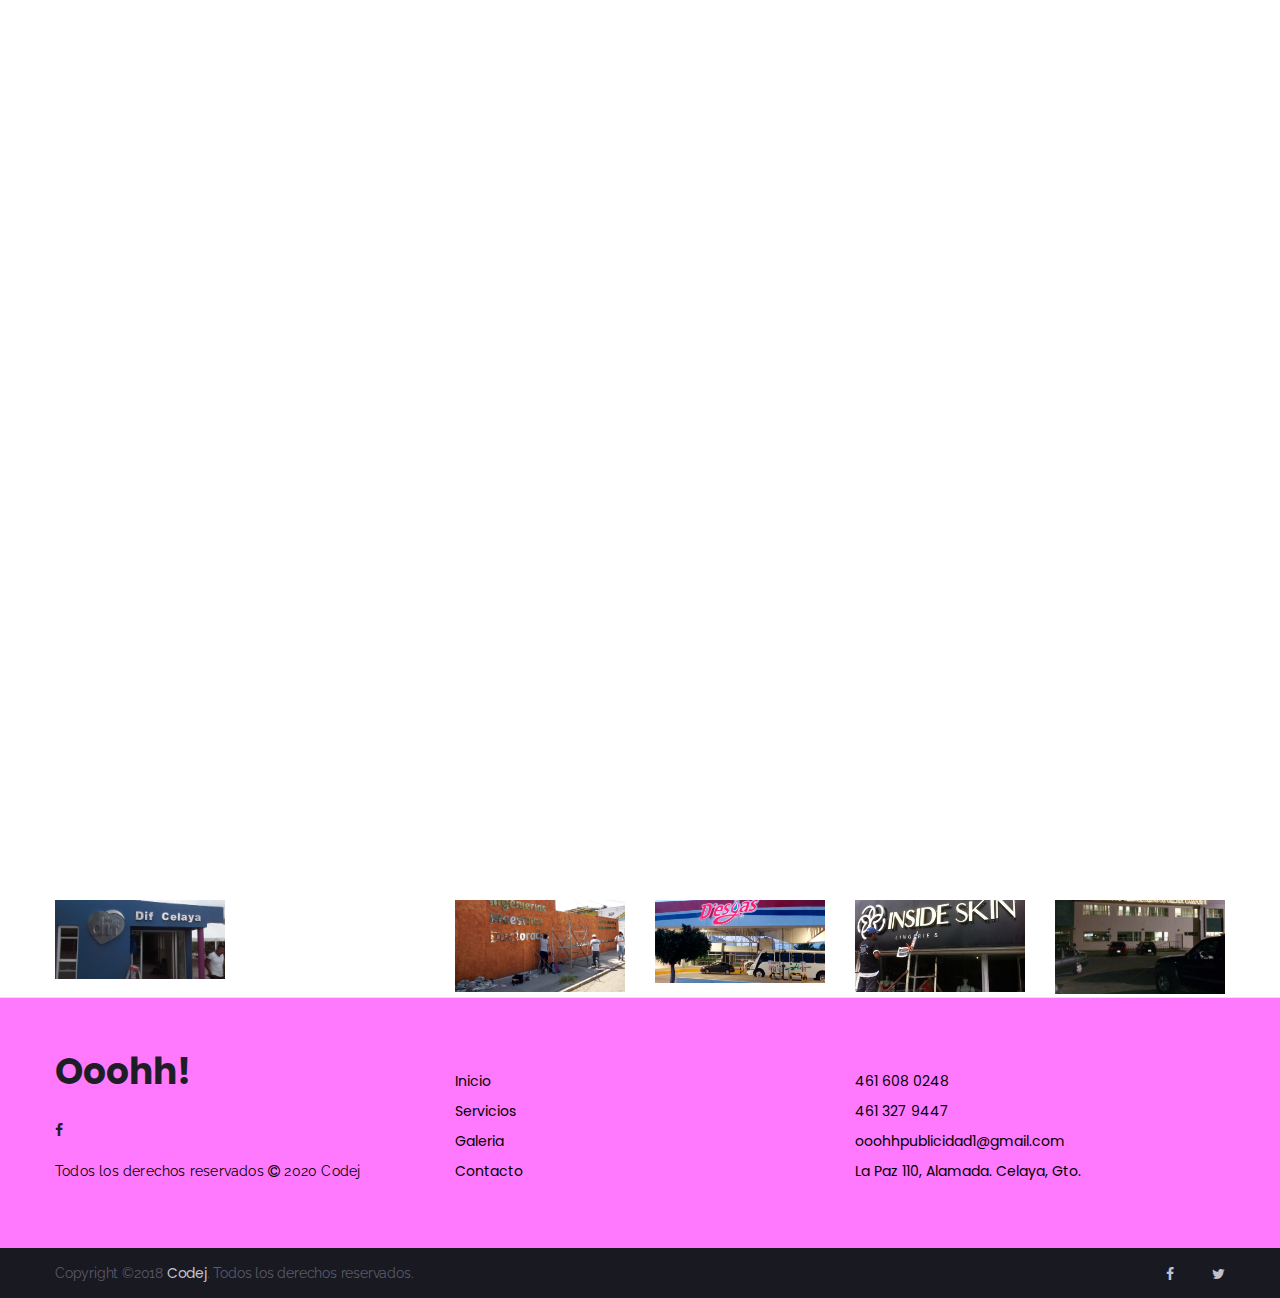
==== commit 592b320f: "cambios" ====
--- a/index.html
+++ b/index.html
@@ -52,7 +52,7 @@
 							</a>
 						</div><!-- /.logo -->
 						<div class="get-quote float-right">
-							<a href="#" title="">Contactanos</a>
+							<a href="contacto.html" title="">Contactanos</a>
 						</div>
 						<div class="nav-wrap">
 							<div class="btn-menu">
@@ -101,88 +101,9 @@
 										</a>
 									</li>
 									<li class="has-menu-mega">
-										<a href="#" title="">
+										<a href="contacto.html" title="">
 											Contacto
 										</a>
-										<div class="menu-mega overflow">
-											<ul class="menu-mega-child one-four">
-												<li>
-													<a href="page-title.html" title="">Page Titles</a>
-												</li>
-												<li>
-													<a href="team-member.html" title="">Team Member</a>
-												</li>
-												<li>
-													<a href="pricings.html" title="">Pricings</a>
-												</li>
-												<li>
-													<a href="testimonial.html" title="">Testimonials</a>
-												</li>
-												<li>
-													<a href="icon-boxes.html" title="">IconBoxes</a>
-												</li>
-												<li>
-													<a href="progress-bar.html" title="">ProcessBar</a>
-												</li>
-											</ul><!-- /.menu-mega-child one-four -->
-											<ul class="menu-mega-child one-four">
-												<li>
-													<a href="contact-form.html" title="">ContactForm</a>
-												</li>
-												<li>
-													<a href="button-style.html" title="">Buttons</a>
-												</li>
-												<li>
-													<a href="tabs.html" title="">Tabs</a>
-												</li>
-												<li>
-													<a href="accordions.html" title="">Accordions</a>
-												</li>
-												<li>
-													<a href="countdowns.html" title="">Count Downs</a>
-												</li>
-												<li>
-													<a href="counters.html" title="">Counters</a>
-												</li>
-											</ul><!-- /.menu-mega-child one-four -->
-											<ul class="menu-mega-child one-four">
-												<li>
-													<a href="call-to-actions.html" title="">Call to Actions</a>
-												</li>
-												<li>
-													<a href="carousel.html" title="">Carolsel</a>
-												</li>
-												<li>
-													<a href="clients.html" title="">Clients</a>
-												</li>
-												<li>
-													<a href="columns.html" title="">Columns</a>
-												</li>
-												<li>
-													<a href="flip-box.html" title="">FlipBox</a>
-												</li>
-												<li>
-													<a href="google-map.html" title="">Google Map</a>
-												</li>
-											</ul><!-- /.menu-mega-child one-four -->
-											<ul class="menu-mega-child one-four">
-												<li>
-													<a href="typography.html" title="">Typography HighLight</a>
-												</li>
-												<li>
-													<a href="info-box.html" title="">Info Box</a>
-												</li>
-												<li>
-													<a href="list-styles.html" title="">List Styles</a>
-												</li>
-												<li>
-													<a href="socials.html" title="">Socials</a>
-												</li>
-												<li>
-													<a href="dividers.html" title="">Dividers</a>
-												</li>
-											</ul><!-- /.menu-mega-child one-four -->
-										</div><!-- /.submenu menu-mega -->
 									</li><!-- /.has-menu-mega -->
 								</ul><!-- /.menu -->
 							</div><!-- /.mainnav -->
@@ -363,7 +284,7 @@
 											<span class="ti-dashboard"></span>
 										</div>
 										<div class="box-title">
-											<h6>Precios Justos</h6>
+											<h6>Compromiso</h6>
 										</div>
 									</div>
 								</li><!-- /.tab-item -->
@@ -373,7 +294,7 @@
 											<span class="ti-settings"></span>
 										</div>
 										<div class="box-title">
-											<h6>Personalizable</h6>
+											<h6>Personalización</h6>
 										</div>
 									</div>
 								</li><!-- /.tab-item -->
@@ -383,7 +304,7 @@
 											<span class="ti-headphone-alt"></span>
 										</div>
 										<div class="box-title">
-											<h6>Apoyo En Imagen</h6>
+											<h6></h6>
 										</div>
 									</div>
 								</li><!-- /.tab-item -->
@@ -393,18 +314,112 @@
 											<span class="ti-alarm-clock"></span>
 										</div>
 										<div class="box-title">
-											<h6>Compromiso</h6>
+											<h6>Save Time</h6>
 										</div>
 									</div>
 								</li><!-- /.tab-item -->
 							</ul><!-- /.tab-list-about -->
+							<div class="content-tab">
+								<div class="content-inner overflow">
+									<div class="one-half">
+										<div class="text-tabs">
+											<h5>We are the leader in web development</h5>
+											<div class="text-content">
+												<p>Lorem ipsum dolor sit amet, consectetur adipisicing elit, sed do eiusmod tempor incididunt ut labore et dolore magna aliqua. </p>
+												<p>Ut enim ad minim veniam, quis nostrud exercitation ullamco laboris nisi ut aliquip ex ea commodo consequat. Duis aute irure dolor in reprehenderi.</p>
+											</div>
+										</div><!-- /.text-tabs -->
+									</div><!-- /.one-half -->
+									<div class="one-half">
+										<ul class="padding-left-100">
+											<li><i class="fa fa-check color-default" aria-hidden="true"></i>Fully responsive so content looks great</li>
+											<li><i class="fa fa-check color-default" aria-hidden="true"></i>Awesome sliders to showcase content</li>
+											<li><i class="fa fa-check color-default" aria-hidden="true"></i>Advanced theme options panel</li>
+											<li><i class="fa fa-check color-default" aria-hidden="true"></i>Amazing shortcodes loaded with options</li>
+											<li><i class="fa fa-check color-default" aria-hidden="true"></i>Easy to use Fusion Builder to create pages</li>
+										</ul><!-- /.ul -->
+									</div><!-- /.one-half -->
+								</div><!-- /.content-inner -->
+								<div class="content-inner overflow">
+									<div class="one-half">
+										<div class="image-tabs">
+											<img class="border-radius-5" src="images/page/video-1.jpg" alt="">
+										</div>
+									</div><!-- /.one-half -->
+									<div class="one-half">
+										<div class="text-tabs">
+											<h5>We are the leader in web development</h5>
+											<div class="text-content">
+												<p>Lorem ipsum dolor sit amet, consectetur adipisicing elit, sed do eiusmod tempor incididunt ut labore et dolore magna aliqua. </p>
+												<p>Ut enim ad minim veniam, quis nostrud exercitation ullamco laboris nisi ut aliquip ex ea commodo consequat. Duis aute irure dolor in reprehenderi.</p>
+											</div>
+										</div><!-- /.text-tabs -->
+									</div><!-- /.one-half -->
+								</div><!-- /.content-inner -->
+								<div class="content-inner overflow">
+									<div class="one-half">
+										<div class="text-tabs">
+											<h5>We are the leader in web development</h5>
+											<div class="text-content">
+												<p>Lorem ipsum dolor sit amet, consectetur adipisicing elit, sed do eiusmod tempor incididunt ut labore et dolore magna aliqua. </p>
+												<p>Ut enim ad minim veniam, quis nostrud exercitation ullamco laboris nisi ut aliquip ex ea commodo consequat. Duis aute irure dolor in reprehenderi.</p>
+											</div>
+										</div><!-- /.text-tabs -->
+									</div><!-- /.one-half -->
+									<div class="one-half">
+										<ul class="padding-left-100">
+											<li><i class="fa fa-check color-default" aria-hidden="true"></i>Fully responsive so content looks great</li>
+											<li><i class="fa fa-check color-default" aria-hidden="true"></i>Awesome sliders to showcase content</li>
+											<li><i class="fa fa-check color-default" aria-hidden="true"></i>Advanced theme options panel</li>
+											<li><i class="fa fa-check color-default" aria-hidden="true"></i>Amazing shortcodes loaded with options</li>
+											<li><i class="fa fa-check color-default" aria-hidden="true"></i>Easy to use Fusion Builder to create pages</li>
+										</ul><!-- /.ul -->
+									</div><!-- /.one-half -->
+								</div><!-- /.content-inner -->
+								<div class="content-inner overflow">
+									<div class="one-half">
+										<div class="text-tabs">
+											<h5>We are the leader in web development</h5>
+											<div class="text-content">
+												<p>Lorem ipsum dolor sit amet, consectetur adipisicing elit, sed do eiusmod tempor incididunt ut labore et dolore magna aliqua. </p>
+												<p>Ut enim ad minim veniam, quis nostrud exercitation ullamco laboris nisi ut aliquip ex ea commodo consequat. Duis aute irure dolor in reprehenderi.</p>
+											</div>
+										</div><!-- /.text-tabs -->
+									</div><!-- /.one-half -->
+									<div class="one-half">
+										<ul class="padding-left-100">
+											<li><i class="fa fa-check color-default" aria-hidden="true"></i>Fully responsive so content looks great</li>
+											<li><i class="fa fa-check color-default" aria-hidden="true"></i>Awesome sliders to showcase content</li>
+											<li><i class="fa fa-check color-default" aria-hidden="true"></i>Advanced theme options panel</li>
+											<li><i class="fa fa-check color-default" aria-hidden="true"></i>Amazing shortcodes loaded with options</li>
+											<li><i class="fa fa-check color-default" aria-hidden="true"></i>Easy to use Fusion Builder to create pages</li>
+										</ul><!-- /.ul -->
+									</div><!-- /.one-half -->
+								</div><!-- /.content-inner -->
+								<div class="content-inner overflow">
+									<div class="one-half">
+										<div class="image-tabs">
+											<img class="border-radius-5" src="images/page/video-1.jpg" alt="">
+										</div>
+									</div><!-- /.one-half -->
+									<div class="one-half">
+										<div class="text-tabs">
+											<h5>We are the leader in web development</h5>
+											<div class="text-content">
+												<p>Lorem ipsum dolor sit amet, consectetur adipisicing elit, sed do eiusmod tempor incididunt ut labore et dolore magna aliqua. </p>
+												<p>Ut enim ad minim veniam, quis nostrud exercitation ullamco laboris nisi ut aliquip ex ea commodo consequat. Duis aute irure dolor in reprehenderi.</p>
+											</div>
+										</div><!-- /.text-tabs -->
+									</div><!-- /.one-half -->
+								</div><!-- /.content-inner -->
+							</div><!-- /.content-tab -->
 						</div><!-- /.tab-about style1 -->
 					</div><!-- /.col-md-12 -->
 				</div><!-- /.row -->
 			</div><!-- /.container -->
 		</section><!-- /.flat-tabs -->
 
-		<section class="flat-actions bg-purple">
+		<section class="flat-actions" style="background-color: #6153f9">
 			<div class="container">
 				<div class="row">
 					<div class="col-md-12">
@@ -451,7 +466,7 @@
 			</div><!-- /.container -->
 		</section><!-- /.flat-partner background -->
 
-		<footer class="style2 bg-white">
+		<footer class="style2" style="background-color: #ff79ff">
 			<div class="container">
 				<div class="row">
 					<div class="col-md-4">
@@ -459,14 +474,14 @@
 							<div class="logo-ft">
 								<a href="index.html" title="">Ooohh!</a>
 							</div>
-							<ul class="social-ft">
+							<ul class="social-ft" >
 								<li>
 									<a href="" title="Facebook">
 										<i class="fa fa-facebook" aria-hidden="true"></i>
 									</a>
 								</li>
 							</ul><!-- /.social-ft -->
-							<p>
+							<p style="color: black">
 								Todos los derechos reservados <i class="fa fa-copyright" aria-hidden="true"></i> 2020 Codej 
 							</p>
 						</div><!-- /.widget-about -->
@@ -475,23 +490,23 @@
 						<div class="widget-menu-ft">
 							<ul class="one-half">
 								<li>
-									<a href="#" title="">Inicio</a>
+									<a href="#" title="" style="color: black">Inicio</a>
 								</li>
 								<li>
-									<a href="#" title="">Servicios</a>
+									<a href="#" title="" style="color: black">Servicios</a>
 								</li>
 								<li>
-									<a href="#" title="">Galeria</a>
+									<a href="#" title="" style="color: black">Galeria</a>
 								</li>
 								<li>
-									<a href="#" title="">Contacto</a>
+									<a href="#" title="" style="color: black">Contacto</a>
 								</li>
 							</ul><!-- /.one-half -->
 						</div><!-- /.widget-menu-ft -->
 					</div><!-- /.col-md-4 -->
 					<div class="col-md-4">
 						<div class="widget-information">
-							<ul>
+							<ul style="color: black">
 								<li>461 608 0248</li>
 								<li>461 327 9447</li>
 								<li>ooohhpublicidad1@gmail.com</li>
@@ -502,6 +517,28 @@
 				</div><!-- /.row -->
 			</div><!-- /.container -->
 		</footer><!-- /.footer style2 -->
+
+		<section class="footer-bottom">
+			<div class="container">
+				<div class="row">
+					<div class="col-md-12">
+						<ul class="social-ft">
+							<li>
+								<a href="" title="Facebook">
+									<i class="fa fa-facebook" aria-hidden="true"></i>
+								</a>
+							</li>
+							<li>
+								<a href="" title="Twitter">
+									<i class="fa fa-twitter" aria-hidden="true"></i>
+								</a>
+							</li>
+						</ul>
+						<p class="copyright">Copyright ©2018 <a href="#" title="">Codej</a>. Todos los derechos reservados.</p>
+					</div>
+				</div>
+			</div>
+		</section>
 
 		<div class="button-go-top">
 			<a href="#" title="" class="go-top">
--- a/stylesheets/style.css
+++ b/stylesheets/style.css
@@ -597,7 +597,7 @@
 
 .bg-default {background-color: #1e1e27;}
 .bg-transparent {background-color: transparent;}
-.background {background-color: #f7f7f7;}
+.background {background-color: #ac00c3;}
 .background-blue {background-color: #1490d7;}
 .bg-white {background-color: #fff;}
 .bg-green {background-color: #ebf1f7;}
